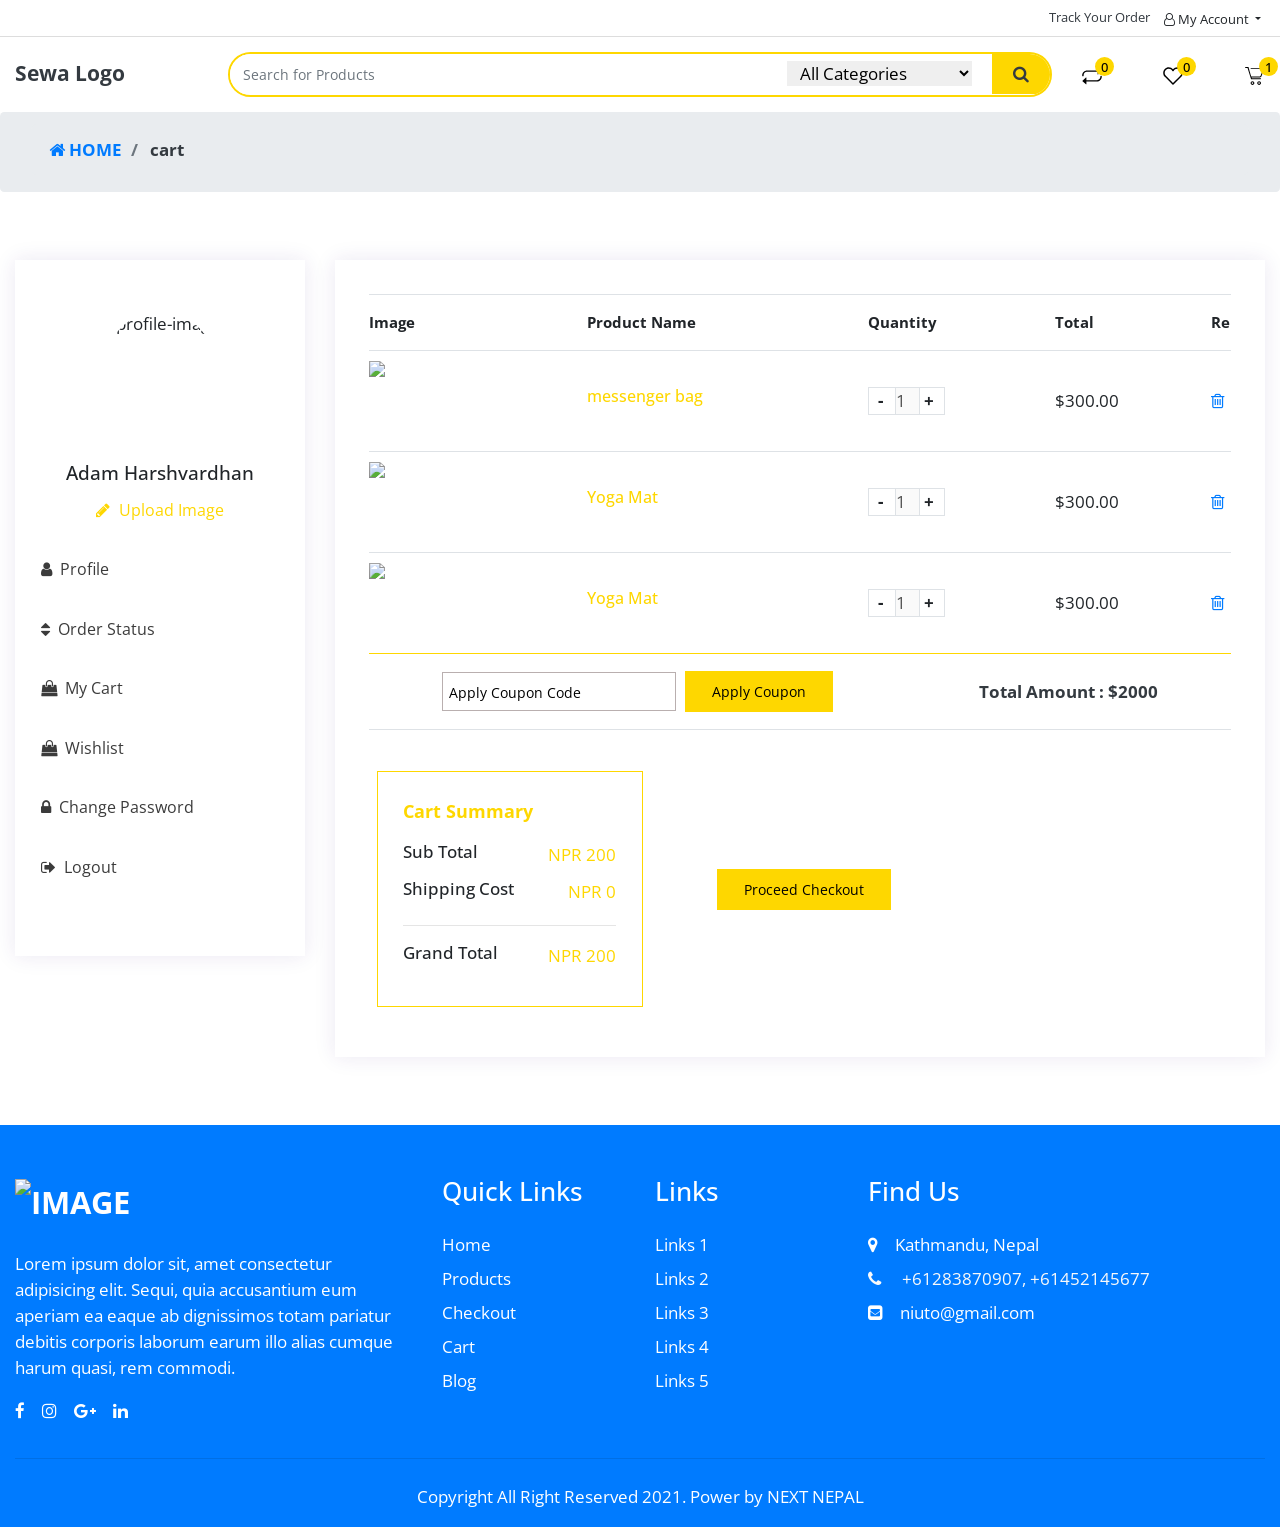
==== cart.html @ 66efb331 "first commit" ====
<!DOCTYPE html>
<html lang="en">
   <head>
      <meta charset="UTF-8" />
      <meta http-equiv="X-UA-Compatible" content="IE=edge" />
      <meta name="viewport" content="width=device-width, initial-scale=1.0" />
      <title>SEWA</title>
      <!-- Bootstrap link Starts -->
      <link
         rel="stylesheet"
         href="frontend/assets/bootstrap-4.3.1/css/bootstrap.min.css"
         />
      <link
         rel="stylesheet"
         href="frontend/assets/bootstrap-4.3.1/css/bootstrap.min.css.map"
         />
      <!-- Bootstrap link Ends -->
      <!-- Font Awesome Link Starts -->
      <link
         rel="stylesheet"
         href="frontend/assets/font-awesome-4.7.0/css/font-awesome.min.css"
         />
      <!-- Font Awesome Link Ends -->
      <!-- Slick Css -->
      <link rel="stylesheet" href="frontend/assets/slick/slick.css" />
      <link rel="stylesheet" href="frontend/assets/slick/slick-theme.css" />
      <!-- Slick Css Ends-->
      <!-- Custom Links -->
      <!-- Font Link -->
      <link rel="preconnect" href="https://fonts.googleapis.com" />
      <link rel="preconnect" href="https://fonts.gstatic.com" crossorigin />
      <!-- google font  -->
      <link
         href="https://fonts.googleapis.com/css2?family=Open+Sans:wght@300;400&family=Readex+Pro:wght@200&display=swap"
         rel="stylesheet"
         />
      <!-- Font Link Ends -->
      <link rel="stylesheet" href="frontend/assets/css/style.css" />
      <link rel="stylesheet" href="frontend/assets/css/style2.css" />
      <link rel="stylesheet" href="frontend/assets/css/responsive.css" />
      <!-- Custom Links Ends -->
      <!-- Countdown start -->
      <link
         rel="stylesheet"
         href="frontend/assets/countdown/css/flipclock.css"
         />
      <!-- Countdown end -->
   </head>
   <body>
      <!-- <div id="loading"></div> -->
      <header class="section-header top-header-bg">
         <div class="container px-0">
            <div class="top-header d-flex justify-content-end align-items-center">
               <div class="top-social-icon">
                  <ul class="mb-0">
                     <li class="d-flex align-items-center top_head_right">
                        <a href="Track Your Order.html" class="trak_order"
                           ><span class="text-dark">Track Your Order</span></a
                           >
                        <!-- user login start  -->
                        <div class="dropdown user_login_mobile">
                           <button
                              class="btn_account pb-0 btn bg-transparent dropdown-toggle pt-0 font-weight-normal"
                              type="button"
                              data-toggle="dropdown"
                              >
                           <i class="fa fa-user-o" aria-hidden="true"></i> My Account
                           <span class="caret"></span>
                           </button>
                           <ul class="my_account dropdown-menu pl-3">
                              <li>
                                 <a href="login.html" class="font-weight-normal"
                                    ><span class="pr-2"
                                    ><i class="fa fa-user" aria-hidden="true"></i
                                    ></span>
                                 Login</a
                                    >
                              </li>
                              <li>
                                 <a href="register.html" class="font-weight-normal"
                                    ><span class="pr-2"
                                    ><i
                                    class="fa fa-sign-in"
                                    aria-hidden="true"
                                    ></i></span
                                    >Sign Up</a
                                    >
                              </li>
                           </ul>
                        </div>
                        <!-- cart modal start  -->
                        <!-- Modal -->
                        <div
                           class="modal fade"
                           id="exampleModal"
                           tabindex="-1"
                           role="dialog"
                           aria-labelledby="exampleModalLabel"
                           aria-hidden="true"
                           >
                           <div class="modal-dialog" role="document">
                              <div class="modal-content">
                                 <div class="modal-header">
                                    <h5
                                       class="modal-title text-dark font-weight-bold"
                                       id="exampleModalLabel"
                                       >
                                       My Cart
                                    </h5>
                                    <button
                                       type="button"
                                       class="close"
                                       data-dismiss="modal"
                                       aria-label="Close"
                                       >
                                    <span aria-hidden="true">×</span>
                                    </button>
                                 </div>
                                 <div class="modal-body mb-0 pb-0">
                                    <div class="table-responsive px-md-3">
                                       <table class="table text-center mb-0">
                                          <tbody class="">
                                             <tr class="d-flex align-items-center">
                                                <td class="cart_img">
                                                   <div>
                                                      <img
                                                         src="https://montechbd.com/shopist/demo/public/uploads/1619869340-h-250-tv2.png"
                                                         alt="image"
                                                         />
                                                   </div>
                                                </td>
                                                <td>
                                                   <h5>Blue Diamond Almonds</h5>
                                                   <h6>Rs233</h6>
                                                </td>
                                                <td>
                                                   <a href="" class="gray_title"
                                                      ><i
                                                      class="fa fa-trash-o"
                                                      aria-hidden="true"
                                                      ></i
                                                      ></a>
                                                </td>
                                             </tr>
                                            
                                          </tbody>
                                       </table>
                                    </div>
                                 </div>
                                 <div
                                    class="modal-footer d-flex flex-column align-items-end"
                                    >
                                    <div class="cart_top_total">
                                       <h6 class="text-dark mr-1">Total Rs233</h6>
                                    </div>
                                    <div
                                       class="top_cartmodal_btn d-flex justify-content-between align-items-center w-100"
                                       >
                                       <a
                                          href="cart.html"
                                          class="them_btn_new btn_cart_modal"
                                          >View Cart</a
                                          >
                                       <a
                                          href="checkout.html"
                                          class="them_btn_new btn_cart_modal"
                                          >Proceed Checkout</a
                                          >
                                    </div>
                                 </div>
                              </div>
                           </div>
                        </div>
                        <!-- cart modal end  -->
                        <!-- Popup Search Modal -->
                        <!-- Modal -->
                        <!-- Popup Search Modal Ends-->
                        <!-- search modal end  -->
                        <!-- search header end  -->
                     </li>
                  </ul>
               </div>
            </div>
         </div>
      </header>
      <div class="nav_bar">
         <div class="container">
            <div class="row">
               <div class="col-md-2">
                  <a class="navbar-brand text-dark font-weight-bold" href="#">Sewa Logo <img src="" alt="" class="img-fluid"></a>
               </div>
               <div class="col-md-8">
                  <div class="search_men">
                     <form class="form-inline search_top">
                        <input
                           class="form-control border-0 search_input"
                           type="search"
                           placeholder="Search for Products"
                           aria-label="Search"
                           />
                        <div class="search_select border-0">
                           <select
                              name=""
                              id=""
                              class="border-0 search_select_content px-2"
                              >
                              <option value="0" selected="selected">
                                 All Categories
                              </option>
                              <option class="level-0" value="accessories">
                                 Accessories
                              </option>
                              <option class="level-0" value="cameras-photography">
                                 Cameras &amp; Photography
                              </option>
                              <option class="level-0" value="computer-components">
                                 Computer Components
                              </option>
                              <option class="level-0" value="gadgets">Gadgets</option>
                              <option class="level-0" value="home-entertainment">
                                 Home Entertainment
                              </option>
                              <option class="level-0" value="laptops-computers">
                                 Laptops &amp; Computers
                              </option>
                              <option class="level-0" value="headphones-2">
                                 Headphones
                              </option>
                              <option class="level-0" value="speakers-2">Speakers</option>
                           </select>
                        </div>
                        <div class="search_icon_top text-center">
                           <a href="#" class="search_icon text-dark"
                              ><i class="fa fa-search"></i
                              ></a>
                        </div>
                     </form>
                  </div>
               </div>
               <div class="col-md-2">
                  <ul
                     class="cart_top_list d-flex justify-content-between mb-0 h-100 align-items-center"
                     >
                     <!-- <li>
                        <a href="" class="position-relative"
                          ><img
                            src="./frontend/assets/images/logo/user.svg"
                            class="img-fluid"
                            alt=""
                        /></a>
                        </li> -->
                     <li>
                        <a href="" class="position-relative">
                       <sub class='sub_block'>0</sub>
                        <img
                           src="./frontend/assets/images/logo/compare.svg"
                           class="img-fluid"
                           alt=""
                           /></a>
                     </li>
                     <li>
                        <a href="" class="position-relative">
                       <sub class='sub_block'>0</sub
                           ><img
                           src="./frontend/assets/images/logo/wishlist.svg"
                           class="img-fluid"
                           alt=""
                           /></a>
                     </li>
                     <li>
                        <a href="" class="position-relative"  id="dropdownMenuButton" data-toggle="dropdown" aria-haspopup="true" aria-expanded="false">
                       <sub class='sub_block'>1</sub
                           ><img
                           src="./frontend/assets/images/logo/cart.svg"
                           class="img-fluid"
                           alt=""
                           /></a>
                           <!-- cart dropdown start  -->
                           <div class="dropdown-menu" id="cart_header_table" aria-labelledby="dropdownMenuButton">
                             <h6 class="text-center font-weight-bold pt-1">Cart Items</h6>
                           <div class="table-responsive" >
                            <table class="table mb-0">
                             
                              <tbody>
                                <tr>
                                 
                                  <td class="img_header_cart">
                                    <div>
                                      <a href=""><img src="http://127.0.0.1:8000/uploads/products/thumbnail/awQYj0DwQtoWwENvsPuEeWNoHTzOqOZIihRxRj2u.jpeg" alt=""></a>
                                    </div>
                                     </td>
                                  <td class="cart_header_title"> <a href="" class="text-dark">Electric Keema Machine Keema Maker</a> </td>
                                  <td> <a href="" class="header_cart_icon"><ii class="fa fa-trash-o" aria-hidden="true"></i></a> </td>
                                </tr>
                                <tr>
                                 
                                  <td class="img_header_cart">
                                    <div>
                                      <a href=""><img src="http://127.0.0.1:8000/uploads/products/thumbnail/awQYj0DwQtoWwENvsPuEeWNoHTzOqOZIihRxRj2u.jpeg" alt=""></a>
                                    </div>
                                     </td>
                                  <td class="cart_header_title"> <a href="" class="text-dark">Electric Keema </a> </td>
                                  <td> <a href="" class="header_cart_icon"><ii class="fa fa-trash-o" aria-hidden="true"></i></a> </td>
                                </tr>
                                <tr>
                                 
                                  <td class="img_header_cart">
                                    <div>
                                      <a href=""><img src="http://127.0.0.1:8000/uploads/products/thumbnail/awQYj0DwQtoWwENvsPuEeWNoHTzOqOZIihRxRj2u.jpeg" alt=""></a>
                                    </div>
                                     </td>
                                  <td class="cart_header_title"> <a href="" class="text-dark">Electric Keema Machine Keema Maker</a> </td>
                                  <td> <a href="" class="header_cart_icon"><ii class="fa fa-trash-o" aria-hidden="true"></i></a> </td>
                                </tr>
                               
                              </tbody>
                            </table>
                           </div>

                           <div class="cart_header_price d-flex justify-content-between">
                             <div> <h6>Subtotal</h6> </div>
                             <div> <h6>Rs4,300.00</h6> </div>
                           </div>

                           <div class="
                               top_cartmodal_btn
                               d-flex
                               justify-content-around
                               align-items-center
                               w-100 pt-2 
                             ">
                             <a href="cart.html" class="btn-custom rounded-0 py-2">
                              <img src="./frontend/assets/images/logo/cart.svg" class="img-fluid" alt="">&nbsp; View Cart</a>
                             <a href="checkout.html" class="btn-custom rounded-0 py-2">Proceed Checkout</a>
                           </div>
                            
                           
                          </div>
                          
                           <!-- cart dropdown end  -->
                     </li>
                  </ul>
               </div>
            </div>
         </div>
      </div>
      <!--======================================================= HEADER END ======-->
      <!--======================================================= BREADCRUMB START ======-->
      <section id="breadcrumb_item" class="pb-0 breadcrumb mb-0">
         <div class="container">
            <div class="row">
               <div class="col-md-12 m-auto">
                  <nav aria-label="breadcrumb">
                     <ol class="breadcrumb">
                        <li class="breadcrumb-item font-weight-bold">
                           <a href="index.html"><span><i class="fa fa-home" aria-hidden="true"></i></span>
                           HOME</a>
                        </li>
                        <li class="breadcrumb-item font-weight-bold" aria-current="page">
                           <a href="cart.html" class="text-dark">cart</a>
                        </li>
                     </ol>
                  </nav>
               </div>
            </div>
         </div>
      </section>
      <!--======================================================= BREADCRUMB END ======-->
<!-- Cart -->
<section id="cart-wrapper" class="py-3">
   <div class="container">
       <div class="row py-xl-5 py-md-3 py-0">
           <div class="col-xl-3 col-lg-3 col-md-12 col-12 mb-xl-0 mb-lg-0 mb-3">
               <div class="dashboard-list py-lg-5 px-lg-3 d-lg-block d-none">
                   <div class="d-user-avater text-center mb-4">
                       <img src="https://e7.pngegg.com/pngimages/306/749/png-clipart-man-s-face-tom-hardy-side-view-at-the-movies-tom-hardy.png" class="img-fluid avater" alt="profile-image">
                       <h5>Adam Harshvardhan</h5>
                       <a href=""> <span class="mr-1"><i class="fa fa-pencil" aria-hidden="true"></i></span> Upload Image</a>
                   </div>
                   <ul class="sidebar">
                       <li class="active mb-3 p-2">
                           <a href="dashboard-profile.html"><span class="mr-2"><i class="fa fa-user" aria-hidden="true"></i></span>Profile</a>
                       </li>
                       <li class="mb-3 p-2">
                           <a href="dashboard-order-status.html"><span class="mr-2"><i class="fa fa-sort" aria-hidden="true"></i></span>Order Status</a>
                       </li>
                       <li class="mb-3 p-2">
                           <a href="dashboard-cart.html"><span class="mr-2"><i class="fa fa-shopping-bag" aria-hidden="true"></i></span>My Cart</a>
                       </li>
                       <li class="mb-3 p-2">
                           <a href="dashboard-wishlist.html"><span class="mr-2"><i class="fa fa-shopping-bag" aria-hidden="true"></i></span>Wishlist</a>
                       </li>
                       <li class="mb-3 p-2">
                           <a href="dashboard-change-password.html"><span class="mr-2"><i class="fa fa-lock" aria-hidden="true"></i></span>Change Password</a>
                       </li>
                       <li class="mb-3 p-2">
                           <a href="index.html"><span class="mr-2"><i class="fa fa-sign-out" aria-hidden="true"></i></span>Logout</a>
                       </li>
                   </ul>
               </div>
               <!-- Mobile Profile Nav -->
               <ul class="mobile-profile-nav d-lg-none d-flex flex justify-content-around align-items-center h-100" data-toggle="modal" data-target="#profilemobilenav">
                   <li>
                       <span class="active"><i class="fa fa-user" aria-hidden="true"></i></span>
                   </li>
                   <li>
                       <span><i class="fa fa-sort" aria-hidden="true"></i></span>
                   </li>
                   <li>
                       <span><i class="fa fa-shopping-bag" aria-hidden="true"></i></span>
                   </li>
                   <li>
                       <span><i class="fa fa-lock" aria-hidden="true"></i></span>
                   </li>
                   <li>
                       <span><i class="fa fa-sign-out" aria-hidden="true"></i></span>
                   </li>
               </ul>
               </button>
               <!-- Mobile Profile Nav Ends-->
           </div>
           <div class="col-xl-9 col-lg-9 col-md-12 col-12">
               <div class="profile-side-detail-edit">
                   <div class="dashboard-content d-flex align-items-center h-100">
                       <div class="shopping-cart">
                           <div class="shopping-cart-table">
                               <div class="table-responsive-lg">
                                   <table class="table">
                                       <thead>
                                           <tr>
                                               <th class="cart-description item">Image</th>
                                               <th class="cart-product-name item">Product Name</th>
                                               <th class="cart-qty item">Quantity</th>
                                               <th class="cart-total last-item">Total</th>
                                               <th class="cart-romove item">Remove</th>
                                           </tr>
                                       </thead>
                                       <!-- /thead -->
                                       <tbody>
                                           <tr>
                                               <td class="cart-image">
                                                   <a class="entry-thumbnail" href="detail.html">
                                                       <img src="https://electro.madrasthemes.com/wp-content/uploads/2016/03/heade1-300x300.png" class="img-fluid">
                                                   </a>
                                               </td>
                                               <td class="cart-product-name-info">
                                                   <h4 class="cart-product-description"><a href="detail.html">messenger bag </a></h4>
                                                   <div class="row">
                                                       <div class="col-4">
                                                           <div class="rating rateit-small"></div>
                                                       </div>
                                                   </div>
                                                   <!-- /.row -->
                                               </td>
                                               <td class="cart-product-quantity">
                                                   <div class="qty">
                                                <b onclick="{inc}" class="minus">-</b>
                                                <input type="number" class="count" name="qty" value="1" disabled="">
                                                <b class="plus">+</b>
                                            </div>
                                               </td>
                                               <td class="cart-product-grand-total"><span class="cart-grand-total-price">$300.00</span>
                                               </td>
                                               <td class="romove-item"><a href="#" title="cancel" class="icon"><i
                                               class="fa fa-trash-o"></i></a>
                                               </td>
                                           </tr>
                                           <tr>
                                               <td class="cart-image">
                                                   <a class="entry-thumbnail" href="detail.html">
                                                       <img src="https://electro.madrasthemes.com/wp-content/uploads/2016/03/redmi-300x300.png" class="img-fluid">
                                                   </a>
                                               </td>
                                               <td class="cart-product-name-info">
                                                   <h4 class="cart-product-description"><a href="detail.html">Yoga Mat</a></h4>
                                                   <div class="row">
                                                       <div class="col-4">
                                                           <div class="rating rateit-small"></div>
                                                       </div>
                                                   </div>
                                                   <!-- /.row -->
                                               </td>
                                               <td class="cart-product-quantity">
                                                <div class="qty">
                                             <b onclick="{inc}" class="minus">-</b>
                                             <input type="number" class="count" name="qty" value="1" disabled="">
                                             <b class="plus">+</b>
                                         </div>
                                            </td>
                                               <td class="cart-product-grand-total"><span class="cart-grand-total-price">$300.00</span>
                                               </td>
                                               <td class="romove-item"><a href="#" title="cancel" class="icon"><i
                                               class="fa fa-trash-o"></i></a>
                                               </td>
                                           </tr>
                                           <tr>
                                               <td class="cart-image">
                                                   <a class="entry-thumbnail" href="detail.html">
                                                       <img src="https://electro.madrasthemes.com/wp-content/uploads/2016/03/redmi-300x300.png" class="img-fluid">
                                                   </a>
                                               </td>
                                               <td class="cart-product-name-info">
                                                   <h4 class="cart-product-description"><a href="detail.html">Yoga Mat</a></h4>
                                                   <div class="row">
                                                       <div class="col-4">
                                                           <div class="rating rateit-small"></div>
                                                       </div>
                                                   </div>
                                                   <!-- /.row -->
                                               </td>
                                               <td class="cart-product-quantity">
                                                <div class="qty">
                                             <b onclick="{inc}" class="minus">-</b>
                                             <input type="number" class="count" name="qty" value="1" disabled="">
                                             <b class="plus">+</b>
                                         </div>
                                            </td>
                                               <td class="cart-product-grand-total"><span class="cart-grand-total-price">$300.00</span>
                                               </td>
                                               <td class="romove-item"><a href="#" title="cancel" class="icon"><i
                                               class="fa fa-trash-o"></i></a>
                                               </td>
                                               </td>
                                           </tr>
                                       </tbody>
                                       <!-- /tbody -->
                                   </table>
                                   <div class="d-flex justify-content-around align-items-center w-100 my-3 flex-wrap">
                                       <form class="coupon-field d-flex flex-wrap align-items-center justify-content-center">
                                           <input type="text" placeholder="Apply Coupon Code" class="mr-2">
                                           <button type="button" class="btn-custom mt-xl-0 mt-md-0 mt-2 rounded-0">Apply Coupon</button>
                                       </form>
                                       <div class="total-amount font-weight-bold mt-xl-0 mt-md-0 mt-2 text-dark">
                                           Total Amount : <span>$2000</span>
                                       </div>
                                   </div>
                               </div>
                           </div>
                           <div class="row d-flex align-items-center text-center pl-2 mt-4">
                               <div class="col-xl-4 col-lg-7 col-md-6 col-12 my-3">
                                   <div class="cart-summary sub_border_shadow p-xl-4 p-lg-4 p-md-3 p-3 text-left">
                                       <strong class="cart_text mb-3 d-block font-weight-bold">Cart Summary</strong>
                                       <div class="cart-price d-flex justify-content-between mb-2">
                                           <h6 class="">Sub Total</h6>
                                           <span class="cart_text">NPR 200</span>
                                       </div>
                                       <div class="cart-price d-flex justify-content-between mb-2">
                                           <h6 class="">Shipping Cost</h6>
                                           <span class="cart_text">NPR 0</span>
                                       </div>
                                       <hr>
                                       <div class="cart-price d-flex justify-content-between mb-2">
                                           <h6 class="">Grand Total</h6>
                                           <span class="cart_text">NPR 200</span>
                                       </div>
                                   </div>
                               </div>
                               <div class="col-xl-4 col-lg-4 col-md-6 col-12 my-3">
                                   <button type="button" class="btn-custom rounded-0">Proceed Checkout</button>
                               </div>
                           </div>
                       </div>
                   </div>
               </div>
           </div>
       </div>
   </div>
</section>
<!-- Cart Ends -->
      <!--=============================FOOTER START  ============================ -->
      <footer
         id="footer"
         class="footer-bg-color position-relative padding_top pt-5"
         style="--r1: 130%; --r2: 71.5%"
         >
         <div class="container">
            <div class="row">
               <div class="col-lg-4 col-12">
                  <div class="footer-logo-box text_white">
                     <div class="header-logo">
                        <a
                           class="footer-logo navbar-brand text-white font-weight-bold text-uppercase font-weight-bolder mb-4 p-0"
                           href="index.html"
                           >
                        <img src="img/logo.png" alt="image" />
                        </a>
                     </div>
                     <p class="text-white font-weight-normal">
                        Lorem ipsum dolor sit, amet consectetur adipisicing elit. Sequi,
                        quia accusantium eum aperiam ea eaque ab dignissimos totam
                        pariatur debitis corporis laborum earum illo alias cumque harum
                        quasi, rem commodi.
                     </p>
                     <ul class="d-flex">
                        <li class="logo-bg">
                           <a href="https://www.facebook.com" class="text-white"
                              ><i class="fa fa-facebook" aria-hidden="true"></i
                              ></a>
                        </li>
                        <li class="feature_in_bg ml-3">
                           <a href="https://www.instagram.com" class="text-white" ="" =""
                           ><i class="fa fa-instagram" aria-hidden="true"></i
                              ></a>
                        </li>
                        <li class="logo-bg ml-3">
                           <a href="https://www.google.com" class="text-white" ="" =""
                           ><i class="fa fa-google-plus" aria-hidden="true"></i
                              ></a>
                        </li>
                        <li class="logo-bg ml-3">
                           <a href="https://np.linkedin.com" class="text-white" ="" =""
                           ><i class="fa fa-linkedin" aria-hidden="true"></i
                              ></a>
                        </li>
                     </ul>
                  </div>
               </div>
               <div class="col-lg-2 col-6">
                  <div class="footer-title text_white footer_after">
                     <h4 class="mb-2 mb-md-4 text-white">Quick Links</h4>
                     <ul class="text-white">
                        <li class="mb-2">
                           <a href="index.html" class="text-white">Home</a>
                        </li>
                        <li class="mb-2">
                           <a href="product.html" class="text-white">Products</a>
                        </li>
                        <li class="mb-2">
                           <a href="checkout.html" class="text-white">Checkout</a>
                        </li>
                        <li class="mb-2">
                           <a href="cart.html" class="text-white">Cart</a>
                        </li>
                        <li class="mb-2">
                           <a href="blog.html" class="text-white">Blog</a>
                        </li>
                     </ul>
                  </div>
               </div>
               <div class="col-lg-2 col-6">
                  <div class="footer-title text_white footer_after">
                     <h4 class="text-white mb-2 mb-md-4">Links</h4>
                     <ul>
                        <li class="mb-2">
                           <a href="" class="text-white">Links 1</a>
                        </li>
                        <li class="mb-2">
                           <a href="" class="text-white">Links 2</a>
                        </li>
                        <li class="mb-2">
                           <a href="" class="text-white">Links 3</a>
                        </li>
                        <li class="mb-2">
                           <a href="" class="text-white">Links 4</a>
                        </li>
                        <li class="mb-2">
                           <a href="" class="text-white">Links 5</a>
                        </li>
                     </ul>
                  </div>
               </div>
               <div class="col-lg-4 col-12 mt-4 mt-lg-0">
                  <div class="footer-title text_white footer_after">
                     <h4 class="text-white mb-2 mb-md-4">Find Us</h4>
                     <ul>
                        <li class="text-white mb-2">
                           <span class="pr-3"
                              ><i class="fa fa-map-marker" aria-hidden="true"></i></span
                              >Kathmandu, Nepal
                        </li>
                        <li class="text-white mb-2">
                           <a href="tel:+61283870907, +61452145677" class="text-light"
                              ><span class="pr-3"
                              ><i class="fa fa-phone" aria-hidden="true"></i
                              ></span>
                           +61283870907, +61452145677</a
                              >
                        </li>
                        <li>
                           <a href="mailto:niuto@gmail.com" class="text-white"
                              ><span class="pr-3"
                              ><i
                              class="fa fa-envelope-square"
                              aria-hidden="true"
                              ></i></span
                              >niuto@gmail.com</a
                              >
                        </li>
                     </ul>
                  </div>
               </div>
            </div>
            <hr />
            <div class="row">
               <div class="col-md-12 text-center pb-3 pt-2">
                  <p class="mb-0 text-white text-center font-weight-normal">
                     Copyright All Right Reserved 2021.
                     <span class="testimonial-title">Power by NEXT NEPAL </span>
                  </p>
               </div>
            </div>
         </div>
      </footer>
      <!--=============================FOOTER END  ============================ -->
      <!--============================================================ LINK START ====-->
      <!-- 1st Jquery Link Starts-->
      <script src="frontend/assets/jquery-3.5.1/jquery-3.5.1.js"></script>
      <!-- Jquery Link Ends-->
      <!-- Popper -->
      <script src="frontend/assets/popper/popper.min.js"></script>
      <!-- Popper Ends-->
      <!-- 3rd Bootstrap Js Link Starts -->
      <script src="frontend/assets/bootstrap-4.3.1/js/bootstrap.min.js"></script>
      <script src="frontend/assets/bootstrap-4.3.1/js/bootstrap.min.js.map"></script>
      <!-- Bootstrap Js Link Ends -->
      <!-- Slick Js -->
      <script src="frontend/assets/slick/slick.min.js"></script>
      <!-- Slick Js Ends-->
      <!-- Magnific Popup -->
      <script src="frontend/assets/magnific-popup/jquery.magnific-popup.min.js"></script>
      <!-- Magnific Popup Ends-->
      <!-- Countdown start -->
      <script src="frontend/assets/countdown/js/flipclock.js"></script>
      <!-- <script src="frontend/assets/countdown/js/flipclock.min.js"></script> -->
      <!-- Countdown end -->
      <!-- Custom Js Starts -->
      <script src="frontend/assets/js/main.js"></script>
      <!-- Custom Js Ends -->
      <!--============================================================= LINK START ====-->
      <!-- Popup Search Modal -->
      <!-- Modal -->
      <div
         class="modal fade"
         id="searchpopupmodal"
         tabindex="-1"
         role="dialog"
         aria-labelledby="searchpopupmodallabel"
         aria-hidden="true"
         >
         <div class="modal-dialog modal-lg" role="document">
            <div class="modal-content">
               <div class="modal-header">
                  <h5 class="modal-title" id="searchpopupmodallabel">
                     Search your favourite item here !
                  </h5>
                  <button
                     type="button"
                     class="close"
                     data-dismiss="modal"
                     aria-label="Close"
                     >
                  <span aria-hidden="true">&times;</span>
                  </button>
               </div>
               <div class="modal-body">
                  <input type="text" />
               </div>
               <div class="modal-footer my-auto border-0 w-100">
                  <ul class="search-list-wrapper w-100">
                     <li class="mb-2 p-1">
                        <a href="">
                           <div class="row">
                              <div class="col-2">
                                 <div class="image">
                                    <img
                                       src="https://e7.pngegg.com/pngimages/306/749/png-clipart-man-s-face-tom-hardy-side-view-at-the-movies-tom-hardy.png"
                                       alt="search-list-image"
                                       class="img-fluid"
                                       />
                                 </div>
                              </div>
                              <div class="col-10 m-auto">
                                 <p class="m-0">Ham Cheese Burger</p>
                              </div>
                           </div>
                        </a>
                     </li>
                     <li class="mb-2 p-1">
                        <a href="">
                           <div class="row">
                              <div class="col-2">
                                 <div class="image">
                                    <img
                                       src="https://e7.pngegg.com/pngimages/306/749/png-clipart-man-s-face-tom-hardy-side-view-at-the-movies-tom-hardy.png"
                                       alt="search-list-image"
                                       class="img-fluid"
                                       />
                                 </div>
                              </div>
                              <div class="col-10 m-auto">
                                 <p class="m-0">Ham Cheese Burger</p>
                              </div>
                           </div>
                        </a>
                     </li>
                     <li class="mb-2 p-1">
                        <a href="">
                           <div class="row">
                              <div class="col-2">
                                 <div class="image">
                                    <img
                                       src="https://e7.pngegg.com/pngimages/306/749/png-clipart-man-s-face-tom-hardy-side-view-at-the-movies-tom-hardy.png"
                                       alt="search-list-image"
                                       class="img-fluid"
                                       />
                                 </div>
                              </div>
                              <div class="col-10 m-auto">
                                 <p class="m-0">Ham Cheese Burger</p>
                              </div>
                           </div>
                        </a>
                     </li>
                  </ul>
               </div>
            </div>
         </div>
      </div>
      <!-- Popup Search Modal Ends-->
      <!-- Nav Cart Pop Up -->
      <div
         class="modal fade"
         id="nav-cart"
         tabindex="-1"
         role="dialog"
         aria-labelledby="navcartlabel"
         aria-hidden="true"
         >
         <div class="modal-dialog" role="document">
            <div class="modal-content">
               <div class="modal-header">
                  <h5 class="modal-title m-auto" id="navcartlabel">
                     <span class="mr-2"
                        ><i class="fa fa-opencart" aria-hidden="true"></i
                        ></span>
                     Items List
                  </h5>
                  <button
                     type="button"
                     class="close"
                     data-dismiss="modal"
                     aria-label="Close"
                     >
                  <span aria-hidden="true">×</span>
                  </button>
               </div>
               <div class="modal-body">
                  <table class="w-100">
                     <tbody>
                        <tr>
                           <td class="pr-4 py-3">
                              <img
                                 src="https://e7.pngegg.com/pngimages/306/749/png-clipart-man-s-face-tom-hardy-side-view-at-the-movies-tom-hardy.png"
                                 class="img-fluid"
                                 />
                           </td>
                           <td class="px-4 py-3">
                              <a href="">
                                 <div class="head font-weight-bold">
                                    Cheese Platter x <span class="cart-quantity">1</span>
                                 </div>
                                 <div class="price">Rs 1000</div>
                              </a>
                           </td>
                           <td class="px-4 py-3">
                              <a class="btn">
                              <span><i class="fa fa-trash" aria-hidden="true"></i></span
                                 ></a>
                           </td>
                        </tr>
                        <tr>
                           <td class="pr-4 py-3">
                              <img
                                 src="frontend/assets/images/product-images/6.jpg"
                                 class="img-fluid"
                                 />
                           </td>
                           <td class="px-4 py-3">
                              <a href="">
                                 <div class="head font-weight-bold">
                                    Cheese Platter x <span class="cart-quantity">1</span>
                                 </div>
                                 <div class="price">Rs 1000</div>
                              </a>
                           </td>
                           <td class="px-4 py-3">
                              <a class="btn">
                              <span><i class="fa fa-trash" aria-hidden="true"></i></span
                                 ></a>
                           </td>
                        </tr>
                        <tr>
                           <td class="pr-4 py-3">
                              <img
                                 src="frontend/assets/images/product-images/5.jpg"
                                 class="img-fluid"
                                 />
                           </td>
                           <td class="px-4 py-3">
                              <a href="">
                                 <div class="head font-weight-bold">
                                    Cheese Platter x <span class="cart-quantity">1</span>
                                 </div>
                                 <div class="price">Rs 1000</div>
                              </a>
                           </td>
                           <td class="px-4 py-3">
                              <a class="btn">
                              <span><i class="fa fa-trash" aria-hidden="true"></i></span
                                 ></a>
                           </td>
                        </tr>
                        <tr>
                           <td class="pr-4 py-3">
                              <img
                                 src="frontend/assets/images/product-images/3.jpg"
                                 class="img-fluid"
                                 />
                           </td>
                           <td class="px-4 py-3">
                              <a href="">
                                 <div class="head font-weight-bold">
                                    Cheese Platter x <span class="cart-quantity">1</span>
                                 </div>
                                 <div class="price">Rs 1000</div>
                              </a>
                           </td>
                           <td class="px-4 py-3">
                              <a class="btn">
                              <span><i class="fa fa-trash" aria-hidden="true"></i></span
                                 ></a>
                           </td>
                        </tr>
                        <tr>
                           <td class="pr-4 py-3">
                              <img
                                 src="frontend/assets/images/product-images/2.jpg"
                                 class="img-fluid"
                                 />
                           </td>
                           <td class="px-4 py-3">
                              <a href="">
                                 <div class="head font-weight-bold">
                                    Cheese Platter x <span class="cart-quantity">1</span>
                                 </div>
                                 <div class="price">Rs 1000</div>
                              </a>
                           </td>
                           <td class="px-4 py-3">
                              <a class="btn">
                              <span><i class="fa fa-trash" aria-hidden="true"></i></span
                                 ></a>
                           </td>
                        </tr>
                        <tr>
                           <td class="pr-4 py-3">
                              <img
                                 src="https://e7.pngegg.com/pngimages/306/749/png-clipart-man-s-face-tom-hardy-side-view-at-the-movies-tom-hardy.png"
                                 class="img-fluid"
                                 />
                           </td>
                           <td class="px-4 py-3">
                              <a href="">
                                 <div class="head font-weight-bold">
                                    Cheese Platter x <span class="cart-quantity">1</span>
                                 </div>
                                 <div class="price">Rs 1000</div>
                              </a>
                           </td>
                           <td class="px-4 py-3">
                              <a class="btn">
                              <span><i class="fa fa-trash" aria-hidden="true"></i></span
                                 ></a>
                           </td>
                        </tr>
                     </tbody>
                  </table>
               </div>
               <div class="modal-footer flex-column">
                  <div class="total-amount pb-3 text-center d-block">
                     Total : <span class="font-weight-bold">Rs 1500</span>
                  </div>
                  <div class="d-flex justify-content-around align-items-center w-100">
                     <button type="button" class="btn-custom m-auto">View Cart</button>
                     <button type="button" class="btn-custom m-auto">
                     Proceed Checkout
                     </button>
                  </div>
               </div>
            </div>
         </div>
      </div>
      <!-- Nav Cart Pop Up Ends -->
      <!-- Mobile Filter Pop Up -->
      <!-- Modal -->
      <div
         class="modal fade"
         id="leftsidebarfilter"
         tabindex="-1"
         role="dialog"
         aria-labelledby="leftsidebarfilterlabel"
         aria-hidden="true"
         >
         <div class="modal-dialog" role="document">
            <div class="modal-content">
               <div class="modal-header">
                  <h5 class="modal-title" id="leftsidebarfilterlabel">
                     Product Filter
                  </h5>
                  <button
                     type="button"
                     class="close"
                     data-dismiss="modal"
                     aria-label="Close"
                     >
                  <span aria-hidden="true">&times;</span>
                  </button>
               </div>
               <div class="modal-body">
                  <div class="left-side-wrapper px-4 py-4">
                     <!-- Content -->
                     <div class="card-wrapper mb-2">
                        <div class="card-group-item">
                           <div class="card-head">
                              <div
                                 class="heading d-flex align-items-center text-center flex-wrap"
                                 >
                                 <div class="head">
                                    <h5 class="text-uppercase pl-5 m-0">Categories</h5>
                                 </div>
                              </div>
                           </div>
                           <div class="filter-content1">
                              <div class="card-body p-3">
                                 <ul class="mb-0">
                                    <li>
                                       <div class="item">
                                          <a href="" class="category-item py-1 active"
                                             >Cheese Category 1</a
                                             >
                                       </div>
                                    </li>
                                    <li>
                                       <div class="item">
                                          <a href="" class="category-item py-1"
                                             >Cheese Category 1</a
                                             >
                                       </div>
                                    </li>
                                    <li>
                                       <div class="item">
                                          <a href="" class="category-item py-1"
                                             >Cheese Category 1</a
                                             >
                                       </div>
                                    </li>
                                 </ul>
                                 <div class="collapse" id="expand1">
                                    <ul>
                                       <li>
                                          <div class="item">
                                             <a href="" class="category-item py-1"
                                                >Cheese Category 1</a
                                                >
                                          </div>
                                       </li>
                                       <li>
                                          <div class="item">
                                             <a href="" class="category-item py-1"
                                                >Cheese Category 1</a
                                                >
                                          </div>
                                       </li>
                                       <li>
                                          <div class="item">
                                             <a href="" class="category-item py-1"
                                                >Cheese Category 1</a
                                                >
                                          </div>
                                       </li>
                                       <li>
                                          <div class="item">
                                             <a href="" class="category-item py-1"
                                                >Cheese Category 1</a
                                                >
                                          </div>
                                       </li>
                                       <li>
                                          <div class="item">
                                             <a href="" class="category-item py-1"
                                                >Cheese Category 1</a
                                                >
                                          </div>
                                       </li>
                                       <li>
                                          <div class="item">
                                             <a href="" class="category-item py-1"
                                                >Cheese Category 1</a
                                                >
                                          </div>
                                       </li>
                                       <li>
                                          <div class="item">
                                             <a href="" class="category-item py-1"
                                                >Cheese Category 1</a
                                                >
                                          </div>
                                       </li>
                                       <li>
                                          <div class="item">
                                             <a href="" class="category-item py-1"
                                                >Cheese Category 1</a
                                                >
                                          </div>
                                       </li>
                                       <li>
                                          <div class="item">
                                             <a href="" class="category-item py-1"
                                                >Cheese Category 1</a
                                                >
                                          </div>
                                       </li>
                                    </ul>
                                 </div>
                                 <div class="expand text-center">
                                    <a
                                       data-toggle="collapse"
                                       href="#expand1"
                                       role="button"
                                       aria-expanded="false"
                                       aria-controls="expand1"
                                       >View more</a
                                       >
                                 </div>
                              </div>
                              <!-- card-body.// -->
                           </div>
                        </div>
                        <!-- card-group-item.// -->
                     </div>
                     <!-- Content -->
                     <div class="card-wrapper mt-4 mb-2">
                        <div class="card-group-item">
                           <div class="card-head">
                              <div
                                 class="heading d-flex align-items-center text-center flex-wrap"
                                 >
                                 <div class="head">
                                    <h5 class="text-uppercase pl-5 m-0">Product</h5>
                                 </div>
                              </div>
                           </div>
                           <div class="filter-content2">
                              <div class="card-body">
                                 <form>
                                    <label class="form-check d-flex align-items-center">
                                    <input
                                       class="form-check-input"
                                       type="checkbox"
                                       value=""
                                       />
                                    <span class="form-check-label"> Brand 1 </span>
                                    </label>
                                    <!-- form-check.// -->
                                    <label class="form-check d-flex align-items-center">
                                    <input
                                       class="form-check-input"
                                       type="checkbox"
                                       value=""
                                       />
                                    <span class="form-check-label"> Brand 2 </span>
                                    </label>
                                    <!-- form-check.// -->
                                    <label class="form-check d-flex align-items-center">
                                    <input
                                       class="form-check-input"
                                       type="checkbox"
                                       value=""
                                       />
                                    <span class="form-check-label"> Brand 3 </span>
                                    </label>
                                    <!-- form-check.// -->
                                    <label class="form-check d-flex align-items-center">
                                    <input
                                       class="form-check-input"
                                       type="checkbox"
                                       value=""
                                       />
                                    <span class="form-check-label"> Brand 1 </span>
                                    </label>
                                    <!-- form-check.// -->
                                    <label class="form-check d-flex align-items-center">
                                    <input
                                       class="form-check-input"
                                       type="checkbox"
                                       value=""
                                       />
                                    <span class="form-check-label"> Brand 2 </span>
                                    </label>
                                    <!-- form-check.// -->
                                    <label class="form-check d-flex align-items-center">
                                    <input
                                       class="form-check-input"
                                       type="checkbox"
                                       value=""
                                       />
                                    <span class="form-check-label"> Brand 3 </span>
                                    </label>
                                    <!-- form-check.// -->
                                    <div class="collapse" id="expand2">
                                       <!-- form-check.// -->
                                       <label class="form-check d-flex align-items-center">
                                       <input
                                          class="form-check-input"
                                          type="checkbox"
                                          value=""
                                          />
                                       <span class="form-check-label"> Brand 3 </span>
                                       </label>
                                       <!-- form-check.// -->
                                       <label class="form-check d-flex align-items-center">
                                       <input
                                          class="form-check-input"
                                          type="checkbox"
                                          value=""
                                          />
                                       <span class="form-check-label"> Brand 3 </span>
                                       </label>
                                       <label class="form-check d-flex align-items-center">
                                       <input
                                          class="form-check-input"
                                          type="checkbox"
                                          value=""
                                          />
                                       <span class="form-check-label"> Brand 1 </span>
                                       </label>
                                       <!-- form-check.// -->
                                       <label class="form-check d-flex align-items-center">
                                       <input
                                          class="form-check-input"
                                          type="checkbox"
                                          value=""
                                          />
                                       <span class="form-check-label"> Brand 2 </span>
                                       </label>
                                       <!-- form-check.// -->
                                       <label class="form-check d-flex align-items-center">
                                       <input
                                          class="form-check-input"
                                          type="checkbox"
                                          value=""
                                          />
                                       <span class="form-check-label"> Brand 3 </span>
                                       </label>
                                       <!-- form-check.// -->
                                       <!-- form-check.// -->
                                       <label class="form-check d-flex align-items-center">
                                       <input
                                          class="form-check-input"
                                          type="checkbox"
                                          value=""
                                          />
                                       <span class="form-check-label"> Brand 3 </span>
                                       </label>
                                    </div>
                                    <div class="expand text-center">
                                       <a
                                          data-toggle="collapse"
                                          href="#expand2"
                                          role="button"
                                          aria-expanded="false"
                                          aria-controls="expand2"
                                          >View more</a
                                          >
                                    </div>
                                 </form>
                              </div>
                              <!-- card-body.// -->
                           </div>
                        </div>
                        <!-- card-group-item.// -->
                     </div>
                     <!-- Content -->
                     <div class="card-wrapper mb-2">
                        <div class="card-group-item">
                           <div class="card-head">
                              <div
                                 class="heading d-flex align-items-center text-center flex-wrap"
                                 >
                                 <div class="head">
                                    <h5 class="text-uppercase pl-5 m-0">Categories</h5>
                                 </div>
                              </div>
                           </div>
                           <div class="filter-content1">
                              <div class="card-body p-3">
                                 <ul class="mb-0">
                                    <li>
                                       <div class="item">
                                          <a href="" class="category-item py-1 active"
                                             >Cheese Category 1</a
                                             >
                                       </div>
                                    </li>
                                    <li>
                                       <div class="item">
                                          <a href="" class="category-item py-1"
                                             >Cheese Category 1</a
                                             >
                                       </div>
                                    </li>
                                    <li>
                                       <div class="item">
                                          <a href="" class="category-item py-1"
                                             >Cheese Category 1</a
                                             >
                                       </div>
                                    </li>
                                 </ul>
                                 <div class="collapse" id="expand1">
                                    <ul>
                                       <li>
                                          <div class="item">
                                             <a href="" class="category-item py-1"
                                                >Cheese Category 1</a
                                                >
                                          </div>
                                       </li>
                                       <li>
                                          <div class="item">
                                             <a href="" class="category-item py-1"
                                                >Cheese Category 1</a
                                                >
                                          </div>
                                       </li>
                                       <li>
                                          <div class="item">
                                             <a href="" class="category-item py-1"
                                                >Cheese Category 1</a
                                                >
                                          </div>
                                       </li>
                                       <li>
                                          <div class="item">
                                             <a href="" class="category-item py-1"
                                                >Cheese Category 1</a
                                                >
                                          </div>
                                       </li>
                                       <li>
                                          <div class="item">
                                             <a href="" class="category-item py-1"
                                                >Cheese Category 1</a
                                                >
                                          </div>
                                       </li>
                                       <li>
                                          <div class="item">
                                             <a href="" class="category-item py-1"
                                                >Cheese Category 1</a
                                                >
                                          </div>
                                       </li>
                                       <li>
                                          <div class="item">
                                             <a href="" class="category-item py-1"
                                                >Cheese Category 1</a
                                                >
                                          </div>
                                       </li>
                                       <li>
                                          <div class="item">
                                             <a href="" class="category-item py-1"
                                                >Choose Category 1</a
                                                >
                                          </div>
                                       </li>
                                       <li>
                                          <div class="item">
                                             <a href="" class="category-item py-1"
                                                >Cheese Category 1</a
                                                >
                                          </div>
                                       </li>
                                    </ul>
                                 </div>
                                 <div class="expand text-center">
                                    <a
                                       data-toggle="collapse"
                                       href="#expand1"
                                       role="button"
                                       aria-expanded="false"
                                       aria-controls="expand1"
                                       >View more</a
                                       >
                                 </div>
                              </div>
                              <!-- card-body.// -->
                           </div>
                        </div>
                        <!-- card-group-item.// -->
                     </div>
                     <!-- Content -->
                     <div class="card-wrapper mt-4 mb-2">
                        <div class="card-group-item">
                           <div class="card-head">
                              <div
                                 class="heading d-flex align-items-center text-center flex-wrap"
                                 >
                                 <div class="head">
                                    <h5 class="text-uppercase pl-5 m-0">Product</h5>
                                 </div>
                              </div>
                           </div>
                           <div class="filter-content2">
                              <div class="card-body">
                                 <form>
                                    <label class="form-check d-flex align-items-center">
                                    <input
                                       class="form-check-input"
                                       type="checkbox"
                                       value=""
                                       />
                                    <span class="form-check-label"> Brand 1 </span>
                                    </label>
                                    <!-- form-check.// -->
                                    <label class="form-check d-flex align-items-center">
                                    <input
                                       class="form-check-input"
                                       type="checkbox"
                                       value=""
                                       />
                                    <span class="form-check-label"> Brand 2 </span>
                                    </label>
                                    <!-- form-check.// -->
                                    <label class="form-check d-flex align-items-center">
                                    <input
                                       class="form-check-input"
                                       type="checkbox"
                                       value=""
                                       />
                                    <span class="form-check-label"> Brand 3 </span>
                                    </label>
                                    <!-- form-check.// -->
                                    <label class="form-check d-flex align-items-center">
                                    <input
                                       class="form-check-input"
                                       type="checkbox"
                                       value=""
                                       />
                                    <span class="form-check-label"> Brand 1 </span>
                                    </label>
                                    <!-- form-check.// -->
                                    <label class="form-check d-flex align-items-center">
                                    <input
                                       class="form-check-input"
                                       type="checkbox"
                                       value=""
                                       />
                                    <span class="form-check-label"> Brand 2 </span>
                                    </label>
                                    <!-- form-check.// -->
                                    <label class="form-check d-flex align-items-center">
                                    <input
                                       class="form-check-input"
                                       type="checkbox"
                                       value=""
                                       />
                                    <span class="form-check-label"> Brand 3 </span>
                                    </label>
                                    <!-- form-check.// -->
                                    <div class="collapse" id="expand2">
                                       <!-- form-check.// -->
                                       <label class="form-check d-flex align-items-center">
                                       <input
                                          class="form-check-input"
                                          type="checkbox"
                                          value=""
                                          />
                                       <span class="form-check-label"> Brand 3 </span>
                                       </label>
                                       <!-- form-check.// -->
                                       <label class="form-check d-flex align-items-center">
                                       <input
                                          class="form-check-input"
                                          type="checkbox"
                                          value=""
                                          />
                                       <span class="form-check-label"> Brand 3 </span>
                                       </label>
                                       <label class="form-check d-flex align-items-center">
                                       <input
                                          class="form-check-input"
                                          type="checkbox"
                                          value=""
                                          />
                                       <span class="form-check-label"> Brand 1 </span>
                                       </label>
                                       <!-- form-check.// -->
                                       <label class="form-check d-flex align-items-center">
                                       <input
                                          class="form-check-input"
                                          type="checkbox"
                                          value=""
                                          />
                                       <span class="form-check-label"> Brand 2 </span>
                                       </label>
                                       <!-- form-check.// -->
                                       <label class="form-check d-flex align-items-center">
                                       <input
                                          class="form-check-input"
                                          type="checkbox"
                                          value=""
                                          />
                                       <span class="form-check-label"> Brand 3 </span>
                                       </label>
                                       <!-- form-check.// -->
                                       <!-- form-check.// -->
                                       <label class="form-check d-flex align-items-center">
                                       <input
                                          class="form-check-input"
                                          type="checkbox"
                                          value=""
                                          />
                                       <span class="form-check-label"> Brand 3 </span>
                                       </label>
                                    </div>
                                    <div class="expand text-center">
                                       <a
                                          data-toggle="collapse"
                                          href="#expand2"
                                          role="button"
                                          aria-expanded="false"
                                          aria-controls="expand2"
                                          >View more</a
                                          >
                                    </div>
                                 </form>
                              </div>
                              <!-- card-body.// -->
                           </div>
                        </div>
                        <!-- card-group-item.// -->
                     </div>
                  </div>
               </div>
               <!-- <div class="modal-footer">
                  </div> -->
            </div>
         </div>
      </div>
      <!-- Mobile Filter Pop Up Ends -->
      <!-- Mobile Nav -->
      <div
         class="modal fade"
         id="rightsidebarfilter"
         tabindex="-1"
         role="dialog"
         aria-labelledby="rightsidebarfilterlabel"
         aria-hidden="true"
         >
         <div class="modal-dialog" role="document">
            <div class="modal-content h-100">
               <div class="modal-header px-3 py-3 align-items-center">
                  <div class="cart-Track Your Order">
                     <div class="image">
                        <a class="navbar-brand" href="index.html">
                           <!-- <img src="frontend/assets/images/logo/logo.png" alt="navigation-logo" class="img-fluid"> -->
                           <h2 class="m-0 font-weight-bold">
                              <span>Cheese</span> World !
                           </h2>
                        </a>
                     </div>
                  </div>
                  <button
                     type="button"
                     class="close"
                     data-dismiss="modal"
                     aria-label="Close"
                     >
                  <span aria-hidden="true">&times;</span>
                  </button>
               </div>
               <div class="modal-body d-flex justify-content-between h-100 px-4">
                  <ul class="navbar-nav w-100">
                     <li class="nav-item">
                        <a class="nav-link active" href="index.html">
                        <span class="nav-indication mr-2"
                           ><i class="fa fa-eercast" aria-hidden="true"></i
                           ></span>
                        Home</a
                           >
                     </li>
                     <li class="nav-item d-flex align-items-center">
                        <a
                           class="nav-link add-on"
                           data-toggle="modal"
                           data-target="#nav-cart"
                           >
                        <span class="nav-indication mr-2"
                           ><i class="fa fa-eercast" aria-hidden="true"></i></span
                           >My Cart
                        <span class="mx-2"
                           ><i class="fa fa-shopping-bag" aria-hidden="true"></i
                           ></span>
                        <sup class="cart-items text-white">2</sup>
                        </a>
                     </li>
                     <li class="nav-item d-flex align-items-center">
                        <a
                           class="nav-link add-on"
                           data-toggle="modal"
                           data-target="#nav-cart"
                           >
                        <span class="nav-indication mr-2"
                           ><i class="fa fa-eercast" aria-hidden="true"></i></span
                           >Track Your Order
                        <span class="mx-2"
                           ><i class="fa fa-heart-o" aria-hidden="true"></i
                           ></span>
                        <sup class="cart-items text-white">2</sup>
                        </a>
                     </li>
                     <li class="nav-item dropdown">
                        <a
                           class="nav-link dropdown-toggle"
                           href=""
                           role="button"
                           data-toggle="dropdown"
                           aria-haspopup="true"
                           aria-expanded="false"
                           >
                        <span class="nav-indication mr-2"
                           ><i class="fa fa-eercast" aria-hidden="true"></i></span
                           >Products<span class="ml-1">
                        <i class="fa fa-angle-down" aria-hidden="true"></i>
                        </span>
                        </a>
                        <div class="dropdown-menu">
                           <div class="container d-block">
                              <div class="row">
                                 <div class="col-md-12">
                                    <ul class="nav flex-column">
                                       <li class="nav-item">
                                          <a
                                             class="nav-link head font-weight-bold"
                                             href="under-construction.html"
                                             >Heading 29</a
                                             >
                                       </li>
                                       <li class="nav-item p-0">
                                          <a class="nav-link" href="under-construction.html"
                                             >Item 1</a
                                             >
                                       </li>
                                       <li class="nav-item p-0">
                                          <a class="nav-link" href="under-construction.html"
                                             >Item 2</a
                                             >
                                       </li>
                                    </ul>
                                 </div>
                                 <!-- /.col-md-12  -->
                                 <div class="col-md-12">
                                    <ul class="nav flex-column">
                                       <li class="nav-item">
                                          <a
                                             class="nav-link head font-weight-bold"
                                             href="under-construction.html"
                                             >Heading 27</a
                                             >
                                       </li>
                                       <li class="nav-item p-0">
                                          <a class="nav-link" href="under-construction.html"
                                             >Item 1</a
                                             >
                                       </li>
                                       <li class="nav-item p-0">
                                          <a class="nav-link" href="under-construction.html"
                                             >Item 2</a
                                             >
                                       </li>
                                    </ul>
                                 </div>
                                 <!-- /.col-md-12  -->
                                 <div class="col-md-12">
                                    <ul class="nav flex-column">
                                       <li class="nav-item">
                                          <a
                                             class="nav-link head font-weight-bold"
                                             href="under-construction.html"
                                             >Heading 39</a
                                             >
                                       </li>
                                       <li class="nav-item p-0">
                                          <a class="nav-link" href="under-construction.html"
                                             >Item 1</a
                                             >
                                       </li>
                                       <li class="nav-item p-0">
                                          <a class="nav-link" href="under-construction.html"
                                             >Item 2</a
                                             >
                                       </li>
                                    </ul>
                                 </div>
                                 <!-- /.col-md-12  -->
                                 <div class="col-md-12">
                                    <ul class="nav flex-column">
                                       <li class="nav-item">
                                          <a
                                             class="nav-link head font-weight-bold"
                                             href="under-construction.html"
                                             >Heading 4</a
                                             >
                                       </li>
                                       <li class="nav-item p-0">
                                          <a class="nav-link" href="under-construction.html"
                                             >Item 1</a
                                             >
                                       </li>
                                       <li class="nav-item p-0">
                                          <a class="nav-link" href="under-construction.html"
                                             >Item 2</a
                                             >
                                       </li>
                                    </ul>
                                 </div>
                                 <!-- /.col-md-12  -->
                                 <div class="col-md-12">
                                    <ul class="nav flex-column">
                                       <li class="nav-item">
                                          <a
                                             class="nav-link head font-weight-bold"
                                             href="under-construction.html"
                                             >Heading 1</a
                                             >
                                       </li>
                                       <li class="nav-item p-0">
                                          <a class="nav-link" href="under-construction.html"
                                             >Item 1</a
                                             >
                                       </li>
                                       <li class="nav-item p-0">
                                          <a class="nav-link" href="under-construction.html"
                                             >Item 2</a
                                             >
                                       </li>
                                    </ul>
                                 </div>
                                 <!-- /.col-md-12  -->
                                 <div class="col-md-12">
                                    <ul class="nav flex-column">
                                       <li class="nav-item">
                                          <a
                                             class="nav-link head font-weight-bold"
                                             href="under-construction.html"
                                             >Heading 2</a
                                             >
                                       </li>
                                       <li class="nav-item p-0">
                                          <a class="nav-link" href="under-construction.html"
                                             >Item 1</a
                                             >
                                       </li>
                                       <li class="nav-item p-0">
                                          <a class="nav-link" href="under-construction.html"
                                             >Item 2</a
                                             >
                                       </li>
                                    </ul>
                                 </div>
                                 <!-- /.col-md-12  -->
                                 <div class="col-md-12">
                                    <ul class="nav flex-column">
                                       <li class="nav-item">
                                          <a
                                             class="nav-link head font-weight-bold"
                                             href="under-construction.html"
                                             >Heading 3</a
                                             >
                                       </li>
                                       <li class="nav-item p-0">
                                          <a class="nav-link" href="under-construction.html"
                                             >Item 1</a
                                             >
                                       </li>
                                       <li class="nav-item p-0">
                                          <a class="nav-link" href="under-construction.html"
                                             >Item 2</a
                                             >
                                       </li>
                                    </ul>
                                 </div>
                                 <!-- /.col-md-12  -->
                                 <div class="col-md-12">
                                    <ul class="nav flex-column">
                                       <li class="nav-item">
                                          <a
                                             class="nav-link head font-weight-bold"
                                             href="under-construction.html"
                                             >Heading 4</a
                                             >
                                       </li>
                                       <li class="nav-item p-0">
                                          <a class="nav-link" href="under-construction.html"
                                             >Item 1</a
                                             >
                                       </li>
                                       <li class="nav-item p-0">
                                          <a class="nav-link" href="under-construction.html"
                                             >Item 2</a
                                             >
                                       </li>
                                    </ul>
                                 </div>
                                 <!-- /.col-md-12  -->
                              </div>
                           </div>
                           <!--  /.container  -->
                        </div>
                     </li>
                     <li class="nav-item dropdown">
                        <a
                           class="nav-link dropdown-toggle"
                           href=""
                           role="button"
                           data-toggle="dropdown"
                           aria-haspopup="true"
                           aria-expanded="false"
                           >
                        <span class="nav-indication mr-2"
                           ><i class="fa fa-eercast" aria-hidden="true"></i></span
                           >Category<span class="ml-1">
                        <i class="fa fa-angle-down" aria-hidden="true"></i>
                        </span>
                        </a>
                        <div class="dropdown-menu">
                           <div class="container d-block">
                              <div class="row">
                                 <div class="col-md-12">
                                    <ul class="nav flex-column">
                                       <li class="nav-item">
                                          <a
                                             class="nav-link head font-weight-bold"
                                             href="under-construction.html"
                                             >Heading 29</a
                                             >
                                       </li>
                                       <li class="nav-item p-0">
                                          <a class="nav-link" href="under-construction.html"
                                             >Item 1</a
                                             >
                                       </li>
                                       <li class="nav-item p-0">
                                          <a class="nav-link" href="under-construction.html"
                                             >Item 2</a
                                             >
                                       </li>
                                    </ul>
                                 </div>
                                 <!-- /.col-md-12  -->
                                 <div class="col-md-12">
                                    <ul class="nav flex-column">
                                       <li class="nav-item">
                                          <a
                                             class="nav-link head font-weight-bold"
                                             href="under-construction.html"
                                             >Heading 27</a
                                             >
                                       </li>
                                       <li class="nav-item p-0">
                                          <a class="nav-link" href="under-construction.html"
                                             >Item 1</a
                                             >
                                       </li>
                                       <li class="nav-item p-0">
                                          <a class="nav-link" href="under-construction.html"
                                             >Item 2</a
                                             >
                                       </li>
                                    </ul>
                                 </div>
                                 <!-- /.col-md-12  -->
                                 <div class="col-md-12">
                                    <ul class="nav flex-column">
                                       <li class="nav-item">
                                          <a
                                             class="nav-link head font-weight-bold"
                                             href="under-construction.html"
                                             >Heading 39</a
                                             >
                                       </li>
                                       <li class="nav-item p-0">
                                          <a class="nav-link" href="under-construction.html"
                                             >Item 1</a
                                             >
                                       </li>
                                       <li class="nav-item p-0">
                                          <a class="nav-link" href="under-construction.html"
                                             >Item 2</a
                                             >
                                       </li>
                                    </ul>
                                 </div>
                                 <!-- /.col-md-12  -->
                                 <div class="col-md-12">
                                    <ul class="nav flex-column">
                                       <li class="nav-item">
                                          <a
                                             class="nav-link head font-weight-bold"
                                             href="under-construction.html"
                                             >Heading 4</a
                                             >
                                       </li>
                                       <li class="nav-item p-0">
                                          <a class="nav-link" href="under-construction.html"
                                             >Item 1</a
                                             >
                                       </li>
                                       <li class="nav-item p-0">
                                          <a class="nav-link" href="under-construction.html"
                                             >Item 2</a
                                             >
                                       </li>
                                    </ul>
                                 </div>
                                 <!-- /.col-md-12  -->
                                 <div class="col-md-12">
                                    <ul class="nav flex-column">
                                       <li class="nav-item">
                                          <a
                                             class="nav-link head font-weight-bold"
                                             href="under-construction.html"
                                             >Heading 1</a
                                             >
                                       </li>
                                       <li class="nav-item p-0">
                                          <a class="nav-link" href="under-construction.html"
                                             >Item 1</a
                                             >
                                       </li>
                                       <li class="nav-item p-0">
                                          <a class="nav-link" href="under-construction.html"
                                             >Item 2</a
                                             >
                                       </li>
                                    </ul>
                                 </div>
                                 <!-- /.col-md-12  -->
                                 <div class="col-md-12">
                                    <ul class="nav flex-column">
                                       <li class="nav-item">
                                          <a
                                             class="nav-link head font-weight-bold"
                                             href="under-construction.html"
                                             >Heading 2</a
                                             >
                                       </li>
                                       <li class="nav-item p-0">
                                          <a class="nav-link" href="under-construction.html"
                                             >Item 1</a
                                             >
                                       </li>
                                       <li class="nav-item p-0">
                                          <a class="nav-link" href="under-construction.html"
                                             >Item 2</a
                                             >
                                       </li>
                                    </ul>
                                 </div>
                                 <!-- /.col-md-12  -->
                                 <div class="col-md-12">
                                    <ul class="nav flex-column">
                                       <li class="nav-item">
                                          <a
                                             class="nav-link head font-weight-bold"
                                             href="under-construction.html"
                                             >Heading 3</a
                                             >
                                       </li>
                                       <li class="nav-item p-0">
                                          <a class="nav-link" href="under-construction.html"
                                             >Item 1</a
                                             >
                                       </li>
                                       <li class="nav-item p-0">
                                          <a class="nav-link" href="under-construction.html"
                                             >Item 2</a
                                             >
                                       </li>
                                    </ul>
                                 </div>
                                 <!-- /.col-md-12  -->
                                 <div class="col-md-12">
                                    <ul class="nav flex-column">
                                       <li class="nav-item">
                                          <a
                                             class="nav-link head font-weight-bold"
                                             href="under-construction.html"
                                             >Heading 4</a
                                             >
                                       </li>
                                       <li class="nav-item p-0">
                                          <a class="nav-link" href="under-construction.html"
                                             >Item 1</a
                                             >
                                       </li>
                                       <li class="nav-item p-0">
                                          <a class="nav-link" href="under-construction.html"
                                             >Item 2</a
                                             >
                                       </li>
                                    </ul>
                                 </div>
                                 <!-- /.col-md-12  -->
                              </div>
                           </div>
                           <!--  /.container  -->
                        </div>
                     </li>
                     <li class="nav-item dropdown">
                        <a
                           class="nav-link dropdown-toggle"
                           href=""
                           role="button"
                           data-toggle="dropdown"
                           aria-haspopup="true"
                           aria-expanded="false"
                           >
                        <span class="nav-indication mr-2"
                           ><i class="fa fa-eercast" aria-hidden="true"></i
                           ></span>
                        Recipes<span class="ml-1">
                        <i class="fa fa-angle-down" aria-hidden="true"></i>
                        </span>
                        </a>
                        <div class="dropdown-menu">
                           <div class="container d-block">
                              <div class="row">
                                 <div class="col-md-12">
                                    <ul class="nav flex-column">
                                       <li class="nav-item">
                                          <a
                                             class="nav-link head font-weight-bold"
                                             href="under-construction.html"
                                             >Heading 29</a
                                             >
                                       </li>
                                       <li class="nav-item p-0">
                                          <a class="nav-link" href="under-construction.html"
                                             >Item 1</a
                                             >
                                       </li>
                                       <li class="nav-item p-0">
                                          <a class="nav-link" href="under-construction.html"
                                             >Item 2</a
                                             >
                                       </li>
                                    </ul>
                                 </div>
                                 <!-- /.col-md-12  -->
                                 <div class="col-md-12">
                                    <ul class="nav flex-column">
                                       <li class="nav-item">
                                          <a
                                             class="nav-link head font-weight-bold"
                                             href="under-construction.html"
                                             >Heading 27</a
                                             >
                                       </li>
                                       <li class="nav-item p-0">
                                          <a class="nav-link" href="under-construction.html"
                                             >Item 1</a
                                             >
                                       </li>
                                       <li class="nav-item p-0">
                                          <a class="nav-link" href="under-construction.html"
                                             >Item 2</a
                                             >
                                       </li>
                                    </ul>
                                 </div>
                                 <!-- /.col-md-12  -->
                                 <div class="col-md-12">
                                    <ul class="nav flex-column">
                                       <li class="nav-item">
                                          <a
                                             class="nav-link head font-weight-bold"
                                             href="under-construction.html"
                                             >Heading 39</a
                                             >
                                       </li>
                                       <li class="nav-item p-0">
                                          <a class="nav-link" href="under-construction.html"
                                             >Item 1</a
                                             >
                                       </li>
                                       <li class="nav-item p-0">
                                          <a class="nav-link" href="under-construction.html"
                                             >Item 2</a
                                             >
                                       </li>
                                    </ul>
                                 </div>
                                 <!-- /.col-md-12  -->
                                 <div class="col-md-12">
                                    <ul class="nav flex-column">
                                       <li class="nav-item">
                                          <a
                                             class="nav-link head font-weight-bold"
                                             href="under-construction.html"
                                             >Heading 4</a
                                             >
                                       </li>
                                       <li class="nav-item p-0">
                                          <a class="nav-link" href="under-construction.html"
                                             >Item 1</a
                                             >
                                       </li>
                                       <li class="nav-item p-0">
                                          <a class="nav-link" href="under-construction.html"
                                             >Item 2</a
                                             >
                                       </li>
                                    </ul>
                                 </div>
                                 <!-- /.col-md-12  -->
                                 <div class="col-md-12">
                                    <ul class="nav flex-column">
                                       <li class="nav-item">
                                          <a
                                             class="nav-link head font-weight-bold"
                                             href="under-construction.html"
                                             >Heading 1</a
                                             >
                                       </li>
                                       <li class="nav-item p-0">
                                          <a class="nav-link" href="under-construction.html"
                                             >Item 1</a
                                             >
                                       </li>
                                       <li class="nav-item p-0">
                                          <a class="nav-link" href="under-construction.html"
                                             >Item 2</a
                                             >
                                       </li>
                                    </ul>
                                 </div>
                                 <!-- /.col-md-12  -->
                                 <div class="col-md-12">
                                    <ul class="nav flex-column">
                                       <li class="nav-item">
                                          <a
                                             class="nav-link head font-weight-bold"
                                             href="under-construction.html"
                                             >Heading 2</a
                                             >
                                       </li>
                                       <li class="nav-item p-0">
                                          <a class="nav-link" href="under-construction.html"
                                             >Item 1</a
                                             >
                                       </li>
                                       <li class="nav-item p-0">
                                          <a class="nav-link" href="under-construction.html"
                                             >Item 2</a
                                             >
                                       </li>
                                    </ul>
                                 </div>
                                 <!-- /.col-md-12  -->
                                 <div class="col-md-12">
                                    <ul class="nav flex-column">
                                       <li class="nav-item">
                                          <a
                                             class="nav-link head font-weight-bold"
                                             href="under-construction.html"
                                             >Heading 3</a
                                             >
                                       </li>
                                       <li class="nav-item p-0">
                                          <a class="nav-link" href="under-construction.html"
                                             >Item 1</a
                                             >
                                       </li>
                                       <li class="nav-item p-0">
                                          <a class="nav-link" href="under-construction.html"
                                             >Item 2</a
                                             >
                                       </li>
                                    </ul>
                                 </div>
                                 <!-- /.col-md-12  -->
                                 <div class="col-md-12">
                                    <ul class="nav flex-column">
                                       <li class="nav-item">
                                          <a
                                             class="nav-link head font-weight-bold"
                                             href="under-construction.html"
                                             >Heading 4</a
                                             >
                                       </li>
                                       <li class="nav-item p-0">
                                          <a class="nav-link" href="under-construction.html"
                                             >Item 1</a
                                             >
                                       </li>
                                       <li class="nav-item p-0">
                                          <a class="nav-link" href="under-construction.html"
                                             >Item 2</a
                                             >
                                       </li>
                                    </ul>
                                 </div>
                                 <!-- /.col-md-12  -->
                              </div>
                           </div>
                           <!--  /.container  -->
                        </div>
                     </li>
                     <li class="nav-item">
                        <a class="nav-link" href="contact-us.html">
                        <span class="nav-indication mr-2"
                           ><i class="fa fa-eercast" aria-hidden="true"></i
                           ></span>
                        Contact Us</a
                           >
                     </li>
                  </ul>
               </div>
               <div class="modal-footer py-3">
                  <a class="w-50 text-center" href="under-construction.html">
                  <span class="mr-2"
                     ><i class="fa fa-sign-in" aria-hidden="true"></i></span
                     >Login</a
                     >
                  <a class="w-50 text-center" href="under-construction.html">
                  <span class="mr-2"
                     ><i class="fa fa-paper-plane" aria-hidden="true"></i></span
                     >Register</a
                     >
               </div>
            </div>
         </div>
      </div>
      <!-- Mobile Nav -->
      <!-- Mobile Profile Nav Pop Up -->
      <div
         class="modal fade"
         id="profilemobilenav"
         tabindex="-1"
         role="dialog"
         aria-labelledby="profilemobilenavtitle"
         aria-hidden="true"
         >
         <div class="modal-dialog" role="document">
            <div class="modal-content h-100 border-0">
               <!-- <div class="modal-header">
                  <h5 class="modal-title" id="profilemobilenavtitle">Modal title</h5>
                  <button type="button" class="close" data-dismiss="modal" aria-label="Close">
                  <span aria-hidden="true">&times;</span>
                  </button>
                  </div> -->
               <div
                  class="modal-body d-flex align-items-center justify-content-around h-100 w-100 p-0"
                  >
                  <div class="dashboard-list2 px-2 py-0">
                     <div class="d-user-avater text-center mb-4">
                        <img
                           src="https://e7.pngegg.com/pngimages/306/749/png-clipart-man-s-face-tom-hardy-side-view-at-the-movies-tom-hardy.png"
                           class="img-fluid avater"
                           alt="profile-image"
                           />
                        <h5>Adam Harshvardhan</h5>
                        <a href="">
                        <span class="mr-1"
                           ><i class="fa fa-pencil" aria-hidden="true"></i
                           ></span>
                        Upload Image</a
                           >
                     </div>
                     <ul class="sidebar">
                        <li class="active mb-3 p-2">
                           <a href="dashboard-profile.html"
                              ><span class="mr-2"
                              ><i class="fa fa-user" aria-hidden="true"></i></span
                              >Profile</a
                              >
                        </li>
                        <li class="mb-3 p-2">
                           <a href="dashboard-order-status.html"
                              ><span class="mr-2"
                              ><i class="fa fa-sort" aria-hidden="true"></i></span
                              >Order Status</a
                              >
                        </li>
                        <li class="mb-3 p-2">
                           <a href="dashboard-cart.html"
                              ><span class="mr-2"
                              ><i
                              class="fa fa-shopping-bag"
                              aria-hidden="true"
                              ></i></span
                              >My Cart</a
                              >
                        </li>
                        <li class="mb-3 p-2">
                           <a href="dashboard-Track Your Order.html"
                              ><span class="mr-2"
                              ><i
                              class="fa fa-shopping-bag"
                              aria-hidden="true"
                              ></i></span
                              >Track Your Order</a
                              >
                        </li>
                        <li class="mb-3 p-2">
                           <a href="dashboard-change-password.html"
                              ><span class="mr-2"
                              ><i class="fa fa-lock" aria-hidden="true"></i></span
                              >Change Password</a
                              >
                        </li>
                        <li class="mb-3 p-2">
                           <a href="index.html"
                              ><span class="mr-2"
                              ><i class="fa fa-sign-out" aria-hidden="true"></i></span
                              >Logout</a
                              >
                        </li>
                     </ul>
                  </div>
               </div>
               <!-- <div class="modal-footer">
                  <button type="button" class="btn btn-secondary" data-dismiss="modal">Close</button>
                  </div> -->
            </div>
         </div>
      </div>
      <!-- Mobile Profile Nav Pop Up Ends -->
   </body>
</html>
---- frontend/assets/css/style.css ----
*,
::after,
::before {
    padding: 0;
    margin: 0;
    box-sizing: inherit;
}

a:focus,
.button:focus,
button:focus,
textarea,
.btn:focus {
    text-decoration: none;
    outline: none;
    box-shadow: none;
}


/* DEFAULT CSS END  */

input:hover,
textarea,
input:focus {
    outline: none !important;
    box-shadow: none !important;
}

.z-index {
    z-index: 9 !important;
    position: relative;
}

select {
    outline: 0 !IMPORTANT;
}

a {
    text-decoration: none;
    cursor: pointer;
}

a:hover {
    text-decoration: none;
}

ul,
li {
    list-style: none;
}

.bg-image {
    background-repeat: no-repeat;
}

h1,
h2,
h3,
h4,
h5,
h6 {}

h1 {
    font-weight: 600;
}

h2 {}

h3 {}

h4 {}

h5 {
    font-size: 19px;
    line-height: 29px;
}

p {
    font-size: 1rem;
    color: var(--black);
    line-height: 26px;
}

html {
    font-size: 17px;
    overflow-x: hidden !important;
}

body {
    font-weight: 400;
    font-style: normal;
    box-sizing: border-box;
    -webkit-font-smoothing: antialiased;
    -moz-font-smoothing: antialiased;
    -moz-osx-font-smoothing: grayscale;
    text-rendering: optimizelegibility;
    transition: 0.3 !important;
    -webkit-transition: 0.3 !important;
    -moz-transition: 0.3 !important;
    -ms-transition: 0.3 !important;
    -o-transition: 0.3 !important;
    /* font-family: 'Readex Pro', sans-serif; */
    font-family: font-family: 'Open Sans', sans-serif;
    ;
}


/* FONT COLOR START  */

:root {
    --theme_color: #fed700;
    --body_color: #f5f5f5;
    --black: #000;
    --black_light: #333;
    --title_text: #373f50;
    --red_light: #AC0202;
    --white: #fff;
    --gray_light: #f7f7f7;
    --section_bg: #f6f9fc;
    --black_light_one: #7d879c;
    --gray: #878787;
}


/*=================================================== CUSTOME BG COLOR START  */

.theme_bg {
    background: var(--theme_color);
}

.body_bg {
    background: var(--body_color);
}


/*=================================================== CUSTOME BG COLOR END  */
/*=================================================== CUSTOME COLOR START  */

.red_text{
    color: var(--red_light);
}

/*=================================================== CUSTOME COLOR END  */


/*=================================================== CUSTOME CSS START  */

.section_title_block {
    border-bottom: 1px solid #ddd;
    padding: 9px 0 5px 0;
    color: #333e48;
}

.section_title_block::after {
    content: "";
    position: absolute;
    width: 20%;
    height: 1.5px;
    background: #fed700;
    bottom: -2px;
}

.section_title_block {
    position: relative;
}

.section_title_block h2 {
    font-weight: 600;
    font-size: 22px;
    padding-bottom: 9px;
}
.padding{
    padding: 70px;
}
.padding_top{
    padding-top: 70px;
}
.padding_bottom{
    padding-bottom: 70px;
}

a.btn_view {
    color: #333e48;
    font-size: 15px;
    font-weight: 600;
}

.border_one {
    border-top: 0.1px solid #dee2e6;
}

/*=================================================== CUSTOME END  */


/*=================================================== HEADER START  */


/*============ TOP HEADER START  */

header.section-header {
    border-bottom: 1px solid #ddd;
    padding: 5px;
}
button.btn_account {
    font-size: 13px;
    font-weight: 500;
}
ul.my_account a {
    color: black;
}
ul.my_account a:hover {
    color:  var(--theme_color);
}
header.section-header .top_head_right a.trak_order {
    font-size: 13px;
}
/*============ TOP HEADER END ===*/

.nav_bar {
    padding: 15px 0;
}
.search_select_content option {
    font-size: 14px;
    padding: 20px;
}

.search_men {
    border: 2px solid;
    border-color: var(--theme_color);
    border-radius: 38px;
    overflow: hidden;
    height: 45px;
    line-height: 40px;
}

.search_select_content {
    width: 90%;
}

input.form-control.border-0.search_input {
    width: 68%;
}

.search_select.border-0 {
    width: 25%;
}

.search_icon_top {
    background: var(--theme_color);
    color: var(--black);
    width: 7%;
}

ul.cart_top_list img {
    width: 20px;
}

.sub_block {
    position: absolute;
    top: -23%;
    right: -64%;
    background: var(--theme_color);
    height: 19px;
    line-height: 21px;
    width: 19px;
    color: var(--black);
    font-weight: 500;
    text-align: center;
    border-radius: 50%;
    padding: 0;
}

div#cart_header_table {
    left: -154%;
    width: 421px;
    border-radius: 0;
}
div#cart_header_table .cart_header_price {
    border-top: 0.1px solid #dee2e6;
    padding: 12px 14px 0 14px;
}
div#cart_header_table .cart_header_title {
    width: 280px;
    text-align: left;
}
div#cart_header_table .cart_header_price h6 {
    font-size: 15px;
    font-weight: 600;
    padding-right: 11px;
}
div#cart_header_table .img_header_cart img {
        min-width: 60px;
    max-width: 60px;
    min-height: 60px;
    max-height: 60px;
}
div#cart_header_table .img_header_cart {
        min-width: 60px;
    max-width: 60px;
    min-height: 60px;
    max-height: 60px;
}
div#cart_header_table td {
    color: black;
    font-size: 15px;
    font-weight: 600;
}
div#cart_header_table .header_cart_icon {
    background: #80808047;
    color: black;
    width: 25px;
    height: 25px;
    display: block;
    border-radius: 50%;
    text-align: center;
    line-height: 25px;
    transition: .3s;
}
div#cart_header_table .header_cart_icon:hover {
    background: var(--theme_color);
   
}
div#cart_header_table .table td, .table th {
    padding: 0.75rem;
    vertical-align: top;
    border-top: 0.1px solid #dee2e6;
}
/*=================================================== FORM START  */
.qty {
  width: 77px;
  border: 1px solid #dee2e6;
  cursor: pointer;
}
td.romove-item a {
  transition: .3s;
}
.dashboard-list a {
  text-decoration: none;
  font-size: 16px;
  color: var(--black);
  transition: .3s;
}
.dashboard-list a:hover {
  
  color: var(--theme_color);
}
td.romove-item a:hover {
  color: red;
}
b.minus {
  width: 22px;
  display: inline-block;
  text-align: center;
  cursor: pointer;
}
input.count {
  width: 25px;
  text-align: center;
  border-radius: 0 !IMPORTANT;
 
  border-left: 1px solid;
  border-right: 1px solid;
  border-top: 0;
  border-bottom: 0;
  cursor: pointer;
  border-color: #dee2e6;
}

b.plus {
  width: 25px;
}


/*=================================================== FORM END  */


/*=================================================== SLIDER START  */

button.slick-prev.slick-arrow {
    position: absolute;
    left: -2% !important;
    z-index: 9;
    top: 44%;
}

button.slick-next.slick-arrow {
    position: absolute;
    right: 1%;
    top: 44%;
}

.slick-dots li button:before {
    content: "\f192";
    font-family: "FontAwesome";
    font-size: 1rem;
    line-height: 1.25rem;
    position: absolute;
    top: 0;
    left: 0;
    width: 1.25rem;
    height: 1.25rem;
    text-align: center;
    opacity: 0.25;
    color: var(--black);
    -webkit-font-smoothing: antialiased;
    -moz-osx-font-smoothing: grayscale;
}

.slick-prev:before {
    content: "\f105";
    color: var(--white);
    font-size: 1.5rem;
    font-family: "FontAwesome";
    position: absolute;
    color: var(--red_light);
    font-size: 1.5rem;
    font-family: "FontAwesome";
    position: absolute;
    font-weight: 200 !important;
    border: 1px solid;
    padding: 0.3rem 0.7rem;
    border-radius: 50%;
    width: 37px;
    border-color: #0000005c;
    background-color: var(--white);
    transform: rotate(
180deg
);
    height: 37px;
}

.slick-next:before {
    content: "\f105";
    color: var(--white);
    font-size: 1.5rem;
    font-family: "FontAwesome";
    position: absolute;
    color: var(--red_light);
    font-size: 1.5rem;
    font-family: "FontAwesome";
    position: absolute;
    font-weight: 200 !important;
    border: 1px solid;
    padding: 0.3rem 0.7rem;
    border-radius: 50%;
    border-color: #0000005c;
    background-color: var(--white);
    width: 37px;
    height: 37px;
}

.slider_item img {
    object-fit: fill;
    object-position: center;
    height: 29rem;
}

.your-class {
    height: 29rem;
}

.slider-content {
    position: absolute;
    top: 50%;
    left: 25%;
    transform: translate(-50%, -25%);
}

section#slider .slick-dots {
    bottom: 22px;
}

ul.sub_menu_list {
    position: absolute;
    z-index: 9;
    background: white;
    top: 0;
    width: 22rem;
    right: -119%;
    padding: 1.5rem;
}

ul.sub_menu_list {
    display: none;
    transform: translateX(14px);
    transition: 0.5s;
}

.product_icon:hover ul.sub_menu_list {
    display: block;
    transform: translateX(0px);
    left: 100%;
    border-left: 1px solid;
    border-color: gar;
    border-color: #00000026;
}

ul.sub_menu_list li {
    padding-bottom: 0.5rem;
}

li.px-3.product_icon.d-block {
    padding-bottom: 0.5rem;
    border-bottom: 1px solid #00000012;
    padding-top: 0.5rem;
    cursor: pointer;
    z-index: 99;
}

a.sub_icon {
    font-size: 0.9rem;
    color: var(--black_light);
    font-weight: 500;
}

a.sub_icon:hover {
    color: var(--theme_color);
}

ul.sub_menu_list a {
    font-size: 0.9rem;
    color: var(--black_light);
    transition: 0.3s;
}

ul.sub_menu_list a:hover {
    color: var(--theme_color);
}

section#slider .slick-dotted.slick-slider {
    margin-bottom: 0px;
}

section#slider ul.bg-white.border_one.d-lg-block.d-none {
    box-shadow: rgb(0 0 0 / 15%) 0px 3px 3px 0px;
    border: 0;
    /* border-top: 1px solid #00000036; */
}

span.pr-2.category_icon_img img {
    max-width: 21px;
    min-width: 21px;
    margin-right: 10px !important;
}

.category_title_top {
    padding: 8px 20px;
    font-weight: 600;
}

.category_btn a {
    color: var(--black);
    font-size: 14px;
}


.category_title h5 {
    font-weight: 600;
    font-size: 17px;
}

.icon_show_category {
    opacity: 0;
}

.product_icon:hover .icon_show_category {
    opacity: 1;
}

/*=================================================== SLIDER END  */

/*============================================= CATEGORY START  */
section#category_section .grid-container {
    display: grid;
    grid-template-columns: auto auto auto auto auto auto auto auto auto ;
}
section#category_section .grid-item {
    background-color: whitesmoke;
    border: 1px solid rgba(0, 0, 0, 0.8);
    font-size: 30px;
    text-align: center;
    margin: 10px;
    position: relative;
    z-index: 1;
    display: block;
    overflow: hidden;
    -webkit-backface-visibility: hidden;
    border: solid 1px #f1f1f1;
    padding: 10px;
    border-radius: 10px;
}
section#category_section .text_cate h3 {
    font-size: 20px;
    text-align: center;
    color: #4d4a4a;
}
section#category_section {
    margin-bottom: 75px;
}
section#category_section .grid-container {
    background: white;
    padding: 20px 0 5px 0;
}
section#category_section .text_cate h3 {
    padding: 10px;
    color: #333;
    font-size: 13px;
    font-weight: 600;
    overflow: hidden;
    text-overflow: ellipsis;
    white-space: nowrap;
}
section#category_section .grid-item img.img-fluid {
    border-radius: 50%;
    min-height: 109px;
    max-height: 109px;
}
section#category_section .grid-item img.img-fluid {
    border-radius: 50%;
    min-height: 109px;
    max-height: 109px;
    /* object-fit: contain; */
    max-width: 109px;
    min-width: 109px;
    border: 10px solid;
    border-color: white;
    margin: 0 auto;
}
section#category_section .grid-container {
    display: grid;
    grid-template-columns: auto auto auto auto;
    grid-row-gap: 20px;
    grid-column-gap: 0px;
}
/*============================================= CATEGORY END  */
/*=================================================== FEATURED PRODUCT START  */
section#productlist .top_head_right a {
    font-size: 13px;
    font-weight: 500;
}
section#productlist .grid-container2 {
    display: grid;
    grid-template-columns: auto auto auto auto auto;
}
  
section#productlist .grid-item {
    text-align: center;
    margin: 20px;
    position: relative;
    z-index: 1;
    display: block;
    overflow: hidden;
    -webkit-backface-visibility: hidden;
   
    /* padding: 10px; */
    /* border-radius: 10px; */
  }
  
  section#productlist .product-grid-item {
    transition: all 0.5s;
    position: relative;
    padding: 10px;
  }
  
  section#productlist .product-grid-item a {
    text-decoration: none;
  }
  
  section#productlist .grid-item:hover {
    box-shadow: 0 0 6px 0 rgb(1 1 1 / 30%);
   
  }
  
  section#productlist .product-grid-item:hover {
    transition: all 0.5s;
  }
  
  section#productlist .product-grid-item .product-grid-image {
    position: relative;
    transition: all 0.3s ease 0s;
  }
  
  section#productlist .product-grid-item .product-grid-image a {
    display: block;
  }
  
  section#productlist .product-grid-item .product-grid-image img {
    width: 80%;
    max-height: 190px;
    min-height: 190px;
    object-fit: cover;
    object-position: center;
    margin: 0 auto;
}
  
  
section#productlist .product-grid-item .pic-1 {
    opacity: 1;
    transition: all 0.5s;
    transform: scale(1);
  }
  
  section#productlist .product-grid-item:hover .pic-1 {
    opacity: 0.7;
    transform: scale(1.05);
    transition: all 0.5s;
  }
  
  section#productlist .product-grid-item .category-title .category {
    color: rgb(163, 163, 163);
    font-size: 10px;
  }
  
  section#productlist .product-grid-item .category-title .title a {
    color: var(--theme_color);
  }
  
  section#productlist .product-grid-item .product-discount-label {
    display: block;
    padding: 5px;
    color: #fff;
    background-color: var(--theme_color);
    position: absolute;
    top: 30px;
    right: -5px;
    font-size: 12px;
  }
  
  section#productlist .product-grid-item .all-deals {
    display: block;
    font-size: 10px;
    letter-spacing: 1px;
    color: var(--black);
    text-align: center;
    text-transform: uppercase;
    transition: all 0.5s ease 0s;
  }
  
  section#productlist .product-grid-item .all-deals.ico {
    font-size: 14px;
  }
  
  section#productlist .product-grid-item .cart-compare a:hover {
    color: var(--theme_color);
  }
  
  section#productlist .product-grid-item .cart-compare {
    opacity: 0;
    display: flex;
    justify-content: space-around;
    width: 100%;
    padding: 4px 0;
    margin-top: 6px;
    border-top: 1px solid transparent;
  }
  
  section#productlist .product-grid-item:hover .cart-compare {
    opacity: 1;
    transition: 0.5s;
    border-top: 1px solid #eeeeee;
  }
  

  
  section#productlist .product-grid-item .price-cart {
    color: var(--black);
    transition: all 0.3s;
    display: flex;
    align-items: center;
    justify-content: space-around;
  }
  
  section#productlist .product-grid-item .price-cart .all-deals {
    background-color: rgb(239 239 239);
    border-radius: 50%;
    height: 40px;
    width: 40px;
    display: flex;
    justify-content: center;
    align-items: center;
  }
  
  section#productlist .product-grid-item:hover .price-cart .all-deals {
    background-color: var(--theme_color);
    color: white;
    -webkit-animation: fa-spin 2s infinite linear;
    animation: fa-spin 0.5s linear;
    animation-iteration-count: 1;
  }
  
  section#productlist .product-grid-item .price-cart span {
    color: var(--red);
    font-size: 12px;
    font-weight: 500;
    text-decoration: line-through;
    margin-left: 7px;
  }
  
/*=================================================== FEATURED PRODUCT END  */
/*=================================================== TOW BANNER START  */
section#two_banner .banner_img_block img {
    min-height: 136px;
    max-height: 136px;
    object-fit: cover;
    width: 100%;
}
  /* the slides */
  .slick-slide {
    margin-left:27px;
  }

  /* the parent */
  .slick-list {
    margin-left:-27px;
  }
/*=================================================== TOW BANNER END  */

/*=================================================== BEST SELLING START  */
.savings {
    width: 80px;
    background: yellow;
    border-radius: 50%;
    height: 80px;
    text-align: center;
    color: black;
    position: relative;
}
span.savings-text {
    position: absolute;
    left: 50%;
    top: 50%;
    transform: translate(-50%, -50%);
    font-size: 17px;

}

/* 
section#productlist .flip-clock-wrapper ul {
    position: relative;
    float: left;
    margin: 5px;
    width: 19px;
    height: 34px;
    font-size: 0;
    font-weight: bold;
    line-height: 14px;
    border-radius: 6px;
    background: #000;
}
section#productlist .flip-clock-wrapper ul li {
    z-index: 1;
    position: absolute;
    left: 0;
    top: 0;
    width: 100%;
    height: 107%;
    line-height: 24px;
    text-decoration: none !important;
}
section#productlist .flip-clock-wrapper ul li a div div.inn {
    position: absolute;
    left: 0;
    z-index: 1;
    width: 100%;
    height: 47px;
    color: #ccc;
    text-shadow: 0 1px 2px #000;
    text-align: center;
    background-color: #333;
    border-radius: 6px;
        font-size: 20px;
} */
.special_title h4 {
    color: #5b5757;
    font-size: 20px;
}
.special_left img {
    min-height: 194px;
    max-height: 194px;
    width: 100%;
    object-fit: fill;
}
.special_left h6 {
    font-size: 13px;
    font-weight: 600;
}
.special_offer_men {
    border: 2px solid;
    border-color: yellow;
    border-radius: 20px;
}

div#countdown li {
    border: 1px solid;
    font-size: 13px;
    font-weight: 600;
    align-items: center;
    color: black;
    background: #80808017;
    padding: 4px 7px;
    margin: 1px;
    border-color: #80808047;
}


.content_left h5#headline {
    font-size: 17px;
    font-weight: 500;
    margin-bottom: 20px;
}








/* general styling */

  

  

/*=================================================== BEST SELLING END  */
/*=================================================== TWO BANNER START  */
section#banner_two .two_banner_img img {
    min-height: 200px;
    max-height: 200px;
    object-fit: cover;
}
/*=================================================== TWO BANNER END  */


/*=================================================== FOOTER START  */

footer#footer {
    background-color: var(--blue);
}

.footer-title ul li a:hover {
    color: #f7921c !important;
}

a.footer-logo.navbar-brand {
    color: #ed4c29;
    font-size: 31px;
}

footer#footer .section-title {
    margin-bottom: 0;
}

.footer-home {
    margin-top: -20%;
    padding-top: 22%;
    padding-bottom: 40px;
}

footer#footer .button-footer.d-flex {
    border: 1px solid gray;
}

footer#footer .button-footer .footer-btn {
    width: 152px;
    height: 40px;
    line-height: 40px;
}

.footer-title ul li a,
.social-icon-footer ul li a,
.top-social-icon ul li a i {
    transition: 0.5s;
}

.footer-title ul li a:hover {
    color: #f7921c;
}

.social-icon-footer ul li a:hover {
    color: orange;
}


/*================================================= FOOTER END  */
/*=============================================== CART PAGE START  */

#cart-wrapper .shopping-cart {
    overflow: hidden;
  }
  
  #cart-wrapper {
    /* font-family: "Baloo Bhaijaan 2", cursive; */
  }
  
  #cart-wrapper .shopping-cart-table table tbody tr td .quant-input {
    display: inline-block;
    height: 35px;
    position: relative;
    width: 70px;
  }
  
  #cart-wrapper .shopping-cart .shopping-cart-table .table > thead > tr > th {
    text-align: left;
    padding: 16px 0;
    font-size: 15px;
    
  }
  
  #cart-wrapper .table tbody tr {
    border-bottom: 1px solid var(--theme_color);
  }
  
  #cart-wrapper .total-amount {
    color: var(--theme_color);
  }
  
  #cart-wrapper .shopping-cart .shopping-cart-table table tbody tr .romove-item,
  #cart-wrapper
    .shopping-cart
    .shopping-cart-table
    table
    tbody
    tr
    .cart-product-grand-total,
  #cart-wrapper
    .shopping-cart
    .shopping-cart-table
    table
    tbody
    tr
    .cart-product-quantity {
    text-align: left;
  }
  
  #cart-wrapper .table tbody tr td {
    padding: 10px 0px;
    vertical-align: middle;
  }
  
  #cart-wrapper
    .shopping-cart
    .shopping-cart-table
    table
    tbody
    tr
    .cart-image
    .entry-thumbnail {
    display: block;
    text-align: left;
  }
  
  #cart-wrapper .shopping-cart .cart-image img {
    max-height: 80px;
    min-height: 80px;
    object-fit: contain;
    object-position: center;
    transition: all 0.5s ease-out 0s;
    -webkit-transform: rotate(0deg) scale(1);
    transform: rotate(0deg) scale(1);
    -webkit-transition: 0.3s ease-in-out;
  }
  
  #cart-wrapper .shopping-cart .cart-image:hover a img {
    -webkit-transform: rotate(0deg) scale(1.1);
    transform: rotate(0deg) scale(1.1);
    -webkit-transition: 0.3s ease-in-out;
    transition: 0.3s ease-in-out;
  }
  
  #cart-wrapper .shopping-cart .cart-image a {
    overflow: hidden;
  }
  
  table .cart-image {
    width: 19%;
  }
  
  #cart-wrapper
    .shopping-cart
    .shopping-cart-table
    table
    tbody
    tr
    .cart-product-name-info {
    vertical-align: middle !important;
  }
  
  #cart-wrapper
    .shopping-cart
    .shopping-cart-table
    table
    tbody
    tr
    .cart-product-name-info
    h4 {
    margin-top: 0px;
    font-size: 16px;
    text-align: left;
  }
  
  #cart-wrapper
    .shopping-cart
    .shopping-cart-table
    table
    tbody
    tr
    .cart-product-name-info
    h4
    a {
    text-decoration: none;
    color: var(--theme_color);
  }
  
  #cart-wrapper .shopping-cart-table table tbody tr td .quant-input {
    display: inline-block;
    height: 35px;
    position: relative;
    width: 70px;
  }
  
  #cart-wrapper .shopping-cart-table table tbody tr td .quant-input input {
    background: none repeat scroll 0 0 #ffffff;
    border: 1px solid #f2f2f2;
    box-sizing: border-box;
    font-size: 15px;
    height: 35px;
    left: 0;
    padding: 0 4px 0 18px;
    position: absolute;
    top: 0;
    width: 70px;
    z-index: 1;
  }
  
  #cart-wrapper .shopping-cart-table {
    width: 100%;
    text-align: left;
  }
  
  #cart-wrapper .coupon-field input {
    border: 1px solid #b9afaf;
    padding: 6px;
  }
  #cart-wrapper .shopping-cart-table {
    border-bottom: 1px solid #dee2e6;
}
  #cart-wrapper input::placeholder{
    color: #000;
  }
  .table thead th {
    vertical-align: bottom;
    border-bottom: 1px solid #dee2e6;
}
  #cart-wrapper .cart-summary {
    box-shadow: #fed700 0px 0px 0px 1px;
  }
  section#cart-wrapper ul.sidebar a {
    color: #000000c4;
    transition: .3s;
}
section#cart-wrapper ul.sidebar a:hover{
  color: var(--theme_color);
}
  #cart-wrapper .cart-summary strong {
    font-size: 18px;
  }
  
  #cart-wrapper .cart-summary .cart_text {
    color: var(--theme_color);
  }
  
  
  /* CART PAGE END  */
  /* Dashboard Profile */
  
  #profile-wrapper {
    /* font-family: "Baloo Bhaijaan 2", cursive; */
  }
  
  .dashboard-list {
    box-shadow: 0 0 20px 0 rgb(62 28 131 / 10%);
  }
  
  .d-user-avater img {
    /* max-width: 180px; */
    border-radius: 50%;
    margin-bottom: 8px;
    /* height: 112px; */
    width: 140px;
    min-height: 140px;
    max-height: 140px;
    object-fit: cover;
    /* max-height: 133px; */
    object-position: center;
  }
  
  #profile-wrapper a {
    text-decoration: none;
  }
  
  .sidebar .active a,
  .d-user-avater a {
    color: var(--theme_color);
  }
  
  .dashboard-content {
    width: 100%;
    padding: 2em;
    box-shadow: 0 0 20px 0 rgb(62 28 131 / 10%);
    /* border-radius: 10px; */
  }
  
  .dashboard-list a {
    text-decoration: none;
    font-size: 16px;
  }
  /* Dashboard Profile Ends*/
  /* Dashboard Order Status  */
  
  .dashboard-content .shopping-cart-table {
    overflow-x: scroll;
  }
  
  .dashboard-content .table {
    width: 990px;
  }
  
  .dashboard-content .table td,
  .dashboard-content .table th {
    vertical-align: middle;
    /* width: 20%; */
  }
  /* Dashboard Order Status Ends */
  /* Dashboard Change Password */
  
  .form-group a {
    text-decoration: none;
  }
  /* Dashboard Change Password Ends */
  /*============================================== CHECKOUT PAGE START =======================*/

section#checkout .checkout-wrapper {
    box-shadow: 0px 0px 5px 0px #d5d5d5;
  }
  
  section#checkout .my-cart-number {
    background: var(--theme_color);
    color: white;
    width: 4rem;
    height: 4rem;
    line-height: 4rem;
    text-align: center;
  }
  
  section#checkout .my-car-title {
    background: #f6f6f6;
  }
  
  section#checkout .my-cart-order h4 {
    color: var(--black);
    margin: 0;
    line-height: 4rem;
    font-size: 1.3rem;
    font-weight: 600;
    margin-left: 1rem;
  }
  
  section#checkout .img-block img {
    object-fit: contain;
    object-position: center;
    max-height: 100px;
    min-height: 100px;
  }
  
  section#checkout input {
    width: 57px;
    color: black !important;
  }
  
  section#checkout .btn_groups-single a {
    background-color: var(--blue);
    color: var(--white);
    padding: 15px 25px;
  }
  
  section#checkout ul {
    display: flex;
  }
  
  section#checkout table td {
    display: table-cell;
    margin: auto;
    vertical-align: middle;
  }
  
  section#checkout .text_gray .topping {
    font-size: 14px;
    font-family: Arial, Helvetica, sans-serif;
  }
  
  section#checkout .text_gray {
    font-size: 0.9rem;
    font-weight: 600;
  }
  
  ::-webkit-input-placeholder {
    color: #fff;
    font-size: 1px;
  }
  
  :-ms-input-placeholder {
   
    color: #fff;
    font-size: 14px;
  }
  
  ::placeholder {
    color: #fff;
    font-size: 14px;
  }
  /*============================================== CHECKOUT PAGE END =======================*/
  /*============================================== COMPARE PAGE START =======================*/
  section#compare table .cart-image {
    width: 300px;
    max-width: 200px;
    min-width: 200px;
}
section#compare .dashboard-content .table {
  width: 990px;
}
section#compare .shopping-cart {
  overflow: hidden;
}
section#compare .shopping-cart-table table tbody tr td .quant-input {
  display: inline-block;
  height: 35px;
  position: relative;
  width: 70px;
}
section#compare .shopping-cart .shopping-cart-table .table>thead>tr>th {
  text-align: center;
  padding: 16px;
  font-size: 15px;
}
section#compare .table tbody tr {
  border-bottom: 1px solid #dee2e6;
}
section#compare .total-amount {
  color: #dee2e6;
}
section#compare .table tbody tr td {
  padding: 10px 10px;
  vertical-align: middle;
  font-size: 14px;
}
section#compare .shopping-cart .cart-image img {
  max-height: 88px;
  min-height: 88px;
  object-fit: contain;
  object-position: center;
}
section#compare .shopping-cart .cart-image a {
  overflow: hidden;
}
table .cart-image {
  width: 22%;
}
  /*============================================== COMPARE PAGE END =====*/
  /*============================================== ORDER STATUS PAGE START =====*/

  section#order-wrapper a.entry-thumbnail img {
    width: 100px;
    max-width: 100px;
    min-width: 100px;
    min-height: 100px;
    max-height: 100px;
}
/* section#cart-wrapper h4.cart-product-description a {
  font-size: 17px;
  color: black;
} */
section#order-wrapper h4.cart-product-description{
  font-size: 14px;
  line-height: 23px !important;
  color: var(--black);
  font-weight: 500;
}
section#order-wrapper h4.cart-product-description a{
  /* font-size: 14px;
  line-height: 20px !important; */
  color: var(--black);
}
section#order-wrapper table .cart-image{
   width: unset;
   padding-left: 0;
}
section#order-wrapper th.cart-qty.item {
  padding-left: 0;
}
  /*============================================== ORDER STATUS PAGE END =====*/
---- frontend/assets/css/style2.css ----
body {
    font-weight: 400;
    font-style: normal;
    box-sizing: border-box;
    -webkit-font-smoothing: antialiased;
    -moz-font-smoothing: antialiased;
    -moz-osx-font-smoothing: grayscale;
    text-rendering: optimizelegibility;
    transition: 0.3 !important;
    -webkit-transition: 0.3 !important;
    -moz-transition: 0.3 !important;
    -ms-transition: 0.3 !important;
    -o-transition: 0.3 !important;
    /* font-family: 'Readex Pro', sans-serif; */
    font-family: 'Open Sans', sans-serif;
}

:root {
    --theme_color: #fed700;
    --black: #000;
    --black_light: #333;
    --title_text: #373F50;
    --red_light: #AC0202;
    --white: #fff;
    --gray_light: #F7F7F7;
    --section_bg: #F6F9FC;
    --black_light_one: #7D879C;
    --gray: #878787;
    --secondary-color: #333e48;
}

.btn-custom {
    padding: 10px 27px;
    background: var(--theme_color);
    color: var(--black);
    text-decoration: none;
    text-decoration-line: none;
    transition: .4s linear;
    position: relative;
    overflow: hidden;
    cursor: pointer;
    z-index: 1;
    border-radius: 0px;
    font-size: 14px;
    border: 0;
}

.btn-custom:hover {
    color: white;
}

.btn-custom:hover::before {
    transform: scaley(1);
    color: black;
    z-index: -1;
}

.btn-custom::before {
    content: "";
    position: absolute;
    left: 0;
    top: 0;
    width: 100%;
    height: 100%;
    background: var(--secondary-color);
    z-index: 1;
    transition: transform .5s;
    transition-timing-function: ease;
    transform-origin: 0 0;
    transition-timing-function: cubic-bezier(.5, 1.6, .4, .7);
    transform: scaley(0);
}


/* Product Listing Page */

#product-listing-page .left-side-wrapper {
    position: sticky;
    top: 15%;
}

#product-listing-page .left-side-wrapper .card-wrapper {
    border-bottom: 2px solid var(--theme_color);
}

.left-side-wrapper {
    box-shadow: rgba(0, 0, 0, 0.2) 0px 20px 30px;
    border-radius: 8px;
}

.left-side-wrapper .head h6 {
    color: var(--theme_color);
}

.filter-content1 .item a {
    text-decoration: none;
    color: var(--gray);
    font-size: 14px;
}

.filter-content1 ul li {
    border-bottom: 1px solid var(--second-color);
    margin-bottom: 5px;
}

.filter-content1 .item .active {
    color: var(--main-color);
}


/*
        .filter-content1,
        .filter-content2 {
            min-height: 150px;
            max-height: 200px;
            overflow-y: scroll;
        } */

.left-side-wrapper .expand a {
    text-decoration: none;
    color: var(--theme_color);
}

.slider.slider-horizontal {
    width: -webkit-fill-available;
    height: 20px;
}


/* color select box start  */

.color_single {
    display: block;
    position: relative;
    padding-left: 35px;
    margin-bottom: 12px;
    cursor: pointer;
    font-size: 1rem;
    -webkit-user-select: none;
    -moz-user-select: none;
    -ms-user-select: none;
    user-select: none;
}


/* Hide the browser's default checkbox */

.color_single input {
    position: absolute;
    opacity: 0;
    cursor: pointer;
    height: 0;
    width: 0;
}


/* Create a custom checkbox */

.checkmark {
    position: absolute;
    top: 2px;
    left: 0;
    height: 25px;
    width: 25px;
    background-color: #eee;
}


/* On mouse-over, add a grey background color */

.color_single:hover input~.checkmark {
    background-color: #ccc;
}


/* When the checkbox is checked, add a blue background */

.color_single input:checked~.checkmark {
    background-color: #2196f3;
}


/* Create the checkmark/indicator (hidden when not checked) */

.checkmark:after {
    content: "";
    position: absolute;
    display: none;
}


/* Show the checkmark when checked */

.color_single input:checked~.checkmark:after {
    display: block;
}


/* Style the checkmark/indicator */

.color_single .checkmark:after {
    left: 9px;
    top: 5px;
    width: 5px;
    height: 10px;
    border: solid white;
    border-width: 0 3px 3px 0;
    -webkit-transform: rotate(45deg);
    -ms-transform: rotate(45deg);
    transform: rotate(45deg);
}

small.round {
    width: 1rem;
    height: 1rem;
    background: var(--red);
    display: inline-block;
    border-radius: 50px;
    /* margin-left: 0.5rem; */
    margin: 0rem 0.3rem;
    transform: translateY(4px);
}


/* color select box end  */

a.btn {
    color: var(--white);
    background: var(--black_light);
    padding: 0;
    height: 1.5rem;
    line-height: 2rem;
    width: 47%;
    transition: 0.3s;
}

a.btn:hover {
    color: var(--blue);
    background: transparent;
}


/* Product Listing */

.navigator a {
    color: var(--theme_color);
    font-weight: 600;
    text-decoration: none;
}

#product-listing-wrapper .grid-container {
    display: grid;
    grid-template-columns: auto auto auto auto;
    grid-row-gap: 20px;
    width: 100%;
}

#product-listing-wrapper .grid-item {
    padding: 15px 15px 7px 15px;
    position: relative;
}

#product-listing-wrapper .grid-item::after {
    content: '';
    right: -1px;
    height: 60%;
    width: 1px;
    top: 20%;
    position: absolute;
    background-color: #ececec;
    ;
}

#product-listing-wrapper .grid-item.g-4::after {
    content: unset;
}

.product-grid-item {
    transition: all .5s;
    position: relative;
}

.product-grid-item a {
    text-decoration: none;
}

.grid-item:hover {
    box-shadow: rgba(149, 157, 165, 0.2) 0px 8px 24px;
    /* box-shadow: rgb(0 0 0 / 15%) 0px 20px 34px -20px; */
}

.product-grid-item:hover {
    transition: all .5s;
}

.product-grid-item .product-grid-image {
    position: relative;
    transition: all .3s ease 0s;
}

.product-grid-item .product-grid-image a {
    display: block;
}

.product-grid-item .product-grid-image img {
    width: 100%;
    max-height: 190px;
    min-height: 190px;
    object-fit: cover;
    object-position: center;
}

.product-grid-item .pic-1 {
    opacity: 1;
    transition: all .5s;
    transform: scale(1.0);
}

.product-grid-item:hover .pic-1 {
    opacity: 0.7;
    transform: scale(1.05);
    transition: all .5s;
}

.product-grid-item .category-title .category {
    color: rgb(163, 163, 163);
    font-size: 10px;
}

.product-grid-item .category-title .title a {
    color: var(--theme_color);
}

.product-grid-item .product-discount-label {
    display: block;
    padding: 5px;
    color: #fff;
    background-color: var(--theme_color);
    position: absolute;
    top: 30px;
    right: 0px;
    font-size: 12px;
}

.product-grid-item .all-deals {
    display: block;
    font-size: 10px;
    letter-spacing: 1px;
    color: var(--black);
    text-align: center;
    text-transform: uppercase;
    transition: all .5s ease 0s;
}

.product-grid-item .all-deals.ico {
    font-size: 14px;
}

.product-grid-item .cart-compare a:hover {
    color: var(--theme_color);
}

.product-grid-item .cart-compare {
    opacity: 0;
    display: flex;
    justify-content: space-around;
    width: 100%;
    padding: 10px 4px 4px 0;
    margin-top: 6px;
    border-top: 1px solid transparent;
}

.product-grid-item:hover .cart-compare {
    opacity: 1;
    transition: .5s;
    border-top: 1px solid #eeeeee;
}


/* .product-grid-item .cart-compare {
    opacity: 0;
    display: none;
    content-visibility: hidden;
    width: 100%;
}

.product-grid-item:hover .cart-compare {
    opacity: 1;
    display: flex;
    justify-content: space-around;
    content-visibility: visible;
    transition: .5s;
    border-top: 1px solid #e6e6e6;
    padding: 4px 0;
    margin-top: 6px;
} */

.product-grid-item .price-cart {
    color: var(--black);
    transition: all .3s;
    display: flex;
    align-items: center;
    justify-content: space-around;
}

.product-grid-item .price-cart .all-deals {
    background-color: rgb(239 239 239);
    border-radius: 50%;
    height: 40px;
    width: 40px;
    display: flex;
    justify-content: center;
    align-items: center;
}

.product-grid-item:hover .price-cart .all-deals {
    background-color: var(--theme_color);
    color: white;
    -webkit-animation: fa-spin 2s infinite linear;
    animation: fa-spin 0.5s linear;
    animation-iteration-count: 1;
}

.product-grid-item .price-cart span {
    color: var(--red);
    font-size: 12px;
    font-weight: 500;
    text-decoration: line-through;
    margin-left: 7px;
}

.show-filter {
    border-bottom: 1px solid #dddddd;
}

.show-filter select {
    font-size: 14px;
}

.product-grid-item .gray {
    color: var(--gray);
}

h6.gray {
    font-size: 15px;
}

.colors_block label span {
    font-size: 14px;
}


/* Product Listing Ends*/


/* Product Listing Page Ends */


/* Login Page */

#login-register-wrapper {
    font-family: 'Open Sans', sans-serif;
}

#login-register-wrapper a {
    text-decoration: none;
    color: var(--red_light);
    font-size: 0.8rem;
}

#login-register-wrapper .custom-font-size {
    font-size: 0.9rem;
}

#login-register-wrapper {
    background-image: url(../images/banner/1.jpg);
    background-size: cover;
    background-position: center;
}

#login-register-wrapper i {
    position: absolute;
    right: 15px;
    top: 50%;
    transform: translateY(-50%);
    color: var(--red_light);
}

#login-register-wrapper form {
    box-shadow: rgb(0 0 0 / 20%) -20px 36px 30px -7px;
    /* box-shadow: rgb(0 0 0 / 20%) -20px 10px 20px 0px; */
    /* box-shadow: rgb(0 0 0 / 20%) -60px -15px 60px -40px; */
    /* border: 4px solid var(--main-color); */
    border-radius: 8px;
    transition: .5s;
    background-color: white;
}


/* #login-register-wrapper form:hover {
    box-shadow: rgb(0 0 0 / 20%) -60px -15px 60px -40px;
    border-radius: 8px;
    transition: .5s;
    transform: translate(-20px);
} */

#login-register-wrapper .social-media a {
    color: white;
    background-color: var(--red_light);
    height: 30px;
    width: 30px;
    font-size: 15px;
    border-radius: 4px;
    line-height: 2;
}

#login-register-wrapper .title {
    color: var(--red_light);
}

#login-register-wrapper form input::placeholder {
    font-size: 0.75rem;
}

.btn-shine {
    position: relative;
    color: #ffffff;
    background: linear-gradient(to right, #ac0202 0, #ac0202 10%, #4d4d4d 20%);
    background-position: 0;
    -webkit-background-clip: text;
    -webkit-text-fill-color: transparent;
    animation: shine 3s infinite linear;
    animation-fill-mode: forwards;
    -webkit-text-size-adjust: none;
    white-space: nowrap;
}

@keyframes shine {
    0% {
        background-position: 0;
    }
    60% {
        background-position: 180px;
    }
    100% {
        background-position: 300px;
    }
}


/* Login Page Ends */


/* Product Detail  */


/* Product carousel & zoom */

.product-carousel {
    display: block;
    max-width: 700px;
    margin: 1em auto 3em;
}

.product-carousel a {
    display: block;
}

.product-carousel .gallery-top {
    border: 1px solid #ebebeb;
    border-radius: 3px;
    height: 450px !important;
}

#product-detail-wrapper .swiper-wrapper {
    box-sizing: inherit;
}

.product-carousel .gallery-top .swiper-slide {
    position: relative;
    overflow: hidden;
    display: flex;
    justify-content: center;
    align-items: center;
}

.product-carousel .gallery-top .swiper-slide a {
    position: relative;
    display: flex;
    justify-content: center;
    align-items: center;
    width: 100%;
    height: 400px;
}

.product-carousel .gallery-top .swiper-slide a img {
    max-width: 100%;
    min-height: 400px;
    max-height: 400px;
    object-fit: contain;
    object-position: center;
}


/* 
.product-carousel .swiper-button-next,
.swiper-button-prev {
    display: none !important;
} */

.product-carousel .swiper-button-next.swiper-button-white,
.product-carousel .swiper-button-prev.swiper-button-white {
    color: var(--theme_color);
}

.product-carousel .gallery-thumbs .swiper-slide {
    position: relative;
    transition: border .15s linear;
    border: 1px solid #ebebeb;
    border-radius: 3px;
    cursor: pointer;
    overflow: hidden;
}

.product-carousel .gallery-thumbs .swiper-slide.swiper-slide-thumb-active {
    border-color: #000;
}

.product-carousel .gallery-thumbs .swiper-slide img {
    position: absolute;
    left: 50%;
    top: 50%;
    transform: translate(-50%, -50%);
    max-width: 100%;
    object-fit: contain;
    object-position: center;
    max-height: 96px;
    min-height: 96px;
}

#product-detail-wrapper a,
#product-detail-wrapper p {
    font-size: 0.9rem;
}

#product-detail-wrapper {
    border-bottom: 4px solid var(--main-color);
}

#product-detail-wrapper .swiper-container.gallery-thumbs {
    height: 100px !important;
}

#product-detail-wrapper .p-ratings .fa-star {
    color: orange;
}

#product-detail-wrapper .product-price {
    padding: 5px;
    font-size: 0.9rem;
    background-color: var(--theme_color);
}

#product-detail-wrapper .product-price .first-price {
    text-decoration: line-through;
    color: var(--red_light);
}

#product-detail-wrapper .product-price .second-price {
    font-size: 1.05rem;
}


/* #product-detail-wrapper .product-price .second-price {} */

#product-detail-wrapper .quantity input {
    width: 60px;
    height: 38px;
    border: 1px solid #c9c9c9;
    border-radius: 2px;
}


/* Product carousel & zoom ends*/

#product-detail-wrapper .tab-pane input,
.tab-pane textarea {
    border-color: 1px solid #c9c9c9;
}

#product-detail-wrapper .tab-pane h2 {
    color: var(--third-color);
}

#product-detail-wrapper .user-comment {
    box-shadow: rgba(0, 0, 0, 0.2) 0px 20px 30px;
}

#product-detail-wrapper .comments-content {
    max-height: 340px;
    min-height: 340px;
    overflow-y: scroll;
}

#product-detail-wrapper table h4,
table th {
    color: var(--third-color);
}


/* Product Size */

#product-detail-wrapper .size-wrapper .select-size {
    display: flex;
}

#product-detail-wrapper .size-wrapper .select-size .size {
    padding: 5px 10px;
    margin: 0 5px;
    border: 2px solid gray;
}

#product-detail-wrapper .size-wrapper .select-size .size-active {
    padding: 3px 10px;
    margin: 0 5px;
    background-color: var(--secondary-color);
    border: 2px solid var(--theme_color);
    color: white;
}

#product-detail-wrapper .select-image-size {
    display: flex;
}

#product-detail-wrapper .select-image-size .imagesize {
    margin: 0 5px;
    border: 2px solid gray;
    padding: 3px 6px;
}

#product-detail-wrapper .select-image-size .imagesize-active {
    margin: 0 5px;
    padding: 3px 6px;
    border: 2px solid var(--theme_color);
}

#product-detail-wrapper .select-image-size .imagesize img {
    max-height: 35px;
    min-height: 35px;
    object-fit: contain;
    object-position: center;
}

#product-detail-wrapper .select-image-size .imagesize-active img {
    max-height: 35px;
    min-height: 35px;
    object-fit: contain;
    object-position: center;
}

#product-detail-wrapper label.radio {
    cursor: pointer;
    display: inline-flex;
}

#product-detail-wrapper label.radio .red {
    background-color: var(--red_light);
    border-color: var(--red_light);
}

#product-detail-wrapper label.radio .green {
    background-color: rgb(70, 136, 70);
    border-color: rgb(70, 136, 70);
    ;
}

#product-detail-wrapper label.radio .blue {
    background-color: rgb(55, 148, 255);
    border-color: rgb(55, 148, 255);
    ;
}

#product-detail-wrapper label.radio .orange {
    background-color: var(--theme_color);
    border-color: var(--theme_color);
}

#product-detail-wrapper label.radio span {
    border: 2px solid #8f37aa;
    display: inline-block;
    color: #8f37aa;
    width: 36px;
    height: 36px;
    text-transform: uppercase;
    transition: 0.5s all;
}

#product-detail-wrapper label.radio input:checked+span {
    color: #fff;
    position: relative;
}

#product-detail-wrapper label.radio input:checked+span::before {
    opacity: 1;
    content: "\2713";
    position: absolute;
    /* font-size: 13px; */
    font-weight: bold;
    /* left: 4px; */
    transform: translate(9px, 5px);
    /* margin: auto; */
    /* text-align: center; */
}

#product-detail-wrapper label.radio input {
    position: absolute;
    top: 0;
    left: 0;
    display: none;
    pointer-events: none;
}

#product-detail-wrapper .quantity .qty span {
    cursor: pointer;
    display: inline-flex;
    width: 37px;
    padding: 5px 8px;
    justify-content: center;
    background: #fed700;
    font-size: 20px;
}

#product-detail-wrapper .image-size-wrapper .form-group:first-child {
    border-right: 1px solid #d0d0d0;
}

#product-detail-wrapper .descrip {
    max-height: 95px;
    min-height: 95px;
    overflow: hidden;
}

#product-detail-wrapper .descrip h5 {
    font-weight: 600;
    color: var(--secondary-color);
}

#product-detail-wrapper .descrip p {
    font-size: 0.9rem;
}


/* Product Size Ends */

#product-detail-wrapper .social-media label {
    color: var(--secondary-color);
}

#product-detail-wrapper .social-media ul li a {
    height: 35px;
    width: 35px;
    border: 3px solid var(--theme_color);
    border-radius: 50px;
    color: var(--secondary-color);
    display: flex;
    justify-content: center;
    align-items: center;
}


/* Product Detail Ends */
---- frontend/assets/css/responsive.css ----
@media (min-width: 1200px) {
    .container,
    .container-lg,
    .container-md,
    .container-sm,
    .container-xl,
    .container-xxl {
        max-width: 1300px !important;
    }
}
---- frontend/assets/countdown/css/flipclock.css ----
/* Get the bourbon mixin from http://bourbon.io */
/* Reset */
.flip-clock-wrapper * {
    -webkit-box-sizing: border-box;
    -moz-box-sizing: border-box;
    -ms-box-sizing: border-box;
    -o-box-sizing: border-box;
    box-sizing: border-box;
    -webkit-backface-visibility: hidden;
    -moz-backface-visibility: hidden;
    -ms-backface-visibility: hidden;
    -o-backface-visibility: hidden;
    backface-visibility: hidden;
}

.flip-clock-wrapper a {
  cursor: pointer;
  text-decoration: none;
  color: #ccc; }

.flip-clock-wrapper a:hover {
  color: #fff; }

.flip-clock-wrapper ul {
  list-style: none; }

.flip-clock-wrapper.clearfix:before,
.flip-clock-wrapper.clearfix:after {
  content: " ";
  display: table; }

.flip-clock-wrapper.clearfix:after {
  clear: both; }

.flip-clock-wrapper.clearfix {
  *zoom: 1; }

/* Main */
.flip-clock-wrapper {
  font: normal 11px "Helvetica Neue", Helvetica, sans-serif;
  -webkit-user-select: none; }

.flip-clock-meridium {
  background: none !important;
  box-shadow: 0 0 0 !important;
  font-size: 36px !important; }

.flip-clock-meridium a { color: #313333; }

.flip-clock-wrapper {
  text-align: center;
  position: relative;
  width: 100%;
  margin: 1em;
}

.flip-clock-wrapper:before,
.flip-clock-wrapper:after {
    content: " "; /* 1 */
    display: table; /* 2 */
}
.flip-clock-wrapper:after {
    clear: both;
}

/* Skeleton */
.flip-clock-wrapper ul {
  position: relative;
  float: left;
  margin: 5px;
  width: 60px;
  height: 90px;
  font-size: 80px;
  font-weight: bold;
  line-height: 87px;
  border-radius: 6px;
  background: #000;
}

.flip-clock-wrapper ul li {
  z-index: 1;
  position: absolute;
  left: 0;
  top: 0;
  width: 100%;
  height: 100%;
  line-height: 87px;
  text-decoration: none !important;
}

.flip-clock-wrapper ul li:first-child {
  z-index: 2; }

.flip-clock-wrapper ul li a {
  display: block;
  height: 100%;
  -webkit-perspective: 200px;
  -moz-perspective: 200px;
  perspective: 200px;
  margin: 0 !important;
  overflow: visible !important;
  cursor: default !important; }

.flip-clock-wrapper ul li a div {
  z-index: 1;
  position: absolute;
  left: 0;
  width: 100%;
  height: 50%;
  font-size: 80px;
  overflow: hidden; 
  outline: 1px solid transparent; }

.flip-clock-wrapper ul li a div .shadow {
  position: absolute;
  width: 100%;
  height: 100%;
  z-index: 2; }

.flip-clock-wrapper ul li a div.up {
  -webkit-transform-origin: 50% 100%;
  -moz-transform-origin: 50% 100%;
  -ms-transform-origin: 50% 100%;
  -o-transform-origin: 50% 100%;
  transform-origin: 50% 100%;
  top: 0; }

.flip-clock-wrapper ul li a div.up:after {
  content: "";
  position: absolute;
  top: 44px;
  left: 0;
  z-index: 5;
  width: 100%;
  height: 3px;
  background-color: #000;
  background-color: rgba(0, 0, 0, 0.4); }

.flip-clock-wrapper ul li a div.down {
  -webkit-transform-origin: 50% 0;
  -moz-transform-origin: 50% 0;
  -ms-transform-origin: 50% 0;
  -o-transform-origin: 50% 0;
  transform-origin: 50% 0;
  bottom: 0;
  border-bottom-left-radius: 6px;
  border-bottom-right-radius: 6px;
}

.flip-clock-wrapper ul li a div div.inn {
  position: absolute;
  left: 0;
  z-index: 1;
  width: 100%;
  height: 200%;
  color: #ccc;
  text-shadow: 0 1px 2px #000;
  text-align: center;
  background-color: #333;
  border-radius: 6px;
  font-size: 70px; }

.flip-clock-wrapper ul li a div.up div.inn {
  top: 0; }

.flip-clock-wrapper ul li a div.down div.inn {
  bottom: 0; }

/* PLAY */
.flip-clock-wrapper ul.play li.flip-clock-before {
  z-index: 3; }

.flip-clock-wrapper .flip {   box-shadow: 0 2px 5px rgba(0, 0, 0, 0.7); }

.flip-clock-wrapper ul.play li.flip-clock-active {
  -webkit-animation: asd 0.01s 0.49s linear both;
  -moz-animation: asd 0.01s 0.49s linear both;
  animation: asd 0.01s 0.49s linear both;
  z-index: 5; }

.flip-clock-divider {
  float: left;
  display: inline-block;
  position: relative;
  width: 20px;
  height: 100px; }

.flip-clock-divider:first-child {
  width: 0; }

.flip-clock-dot {
  display: block;
  background: #323434;
  width: 10px;
  height: 10px;
  position: absolute;
  border-radius: 50%;
  box-shadow: 0 0 5px rgba(0, 0, 0, 0.5);
  left: 5px; }

.flip-clock-divider .flip-clock-label {
  position: absolute;
  top: -1.5em;
  right: -86px;
  color: black;
  text-shadow: none; }

.flip-clock-divider.minutes .flip-clock-label {
  right: -88px; }

.flip-clock-divider.seconds .flip-clock-label {
  right: -91px; }

.flip-clock-dot.top {
  top: 30px; }

.flip-clock-dot.bottom {
  bottom: 30px; }

@-webkit-keyframes asd {
  0% {
    z-index: 2; }

  100% {
    z-index: 4; } }

@-moz-keyframes asd {
  0% {
    z-index: 2; }

  100% {
    z-index: 4; } }

@-o-keyframes asd {
  0% {
    z-index: 2; }

  100% {
    z-index: 4; } }

@keyframes asd {
  0% {
    z-index: 2; }

  100% {
    z-index: 4; } }

.flip-clock-wrapper ul.play li.flip-clock-active .down {
  z-index: 2;
  -webkit-animation: turn 0.5s 0.5s linear both;
  -moz-animation: turn 0.5s 0.5s linear both;
  animation: turn 0.5s 0.5s linear both; }

@-webkit-keyframes turn {
  0% {
    -webkit-transform: rotateX(90deg); }

  100% {
    -webkit-transform: rotateX(0deg); } }

@-moz-keyframes turn {
  0% {
    -moz-transform: rotateX(90deg); }

  100% {
    -moz-transform: rotateX(0deg); } }

@-o-keyframes turn {
  0% {
    -o-transform: rotateX(90deg); }

  100% {
    -o-transform: rotateX(0deg); } }

@keyframes turn {
  0% {
    transform: rotateX(90deg); }

  100% {
    transform: rotateX(0deg); } }

.flip-clock-wrapper ul.play li.flip-clock-before .up {
  z-index: 2;
  -webkit-animation: turn2 0.5s linear both;
  -moz-animation: turn2 0.5s linear both;
  animation: turn2 0.5s linear both; }

@-webkit-keyframes turn2 {
  0% {
    -webkit-transform: rotateX(0deg); }

  100% {
    -webkit-transform: rotateX(-90deg); } }

@-moz-keyframes turn2 {
  0% {
    -moz-transform: rotateX(0deg); }

  100% {
    -moz-transform: rotateX(-90deg); } }

@-o-keyframes turn2 {
  0% {
    -o-transform: rotateX(0deg); }

  100% {
    -o-transform: rotateX(-90deg); } }

@keyframes turn2 {
  0% {
    transform: rotateX(0deg); }

  100% {
    transform: rotateX(-90deg); } }

.flip-clock-wrapper ul li.flip-clock-active {
  z-index: 3; }

/* SHADOW */
.flip-clock-wrapper ul.play li.flip-clock-before .up .shadow {
  background: -moz-linear-gradient(top, rgba(0, 0, 0, 0.1) 0%, black 100%);
  background: -webkit-gradient(linear, left top, left bottom, color-stop(0%, rgba(0, 0, 0, 0.1)), color-stop(100%, black));
  background: linear, top, rgba(0, 0, 0, 0.1) 0%, black 100%;
  background: -o-linear-gradient(top, rgba(0, 0, 0, 0.1) 0%, black 100%);
  background: -ms-linear-gradient(top, rgba(0, 0, 0, 0.1) 0%, black 100%);
  background: linear, to bottom, rgba(0, 0, 0, 0.1) 0%, black 100%;
  -webkit-animation: show 0.5s linear both;
  -moz-animation: show 0.5s linear both;
  animation: show 0.5s linear both; }

.flip-clock-wrapper ul.play li.flip-clock-active .up .shadow {
  background: -moz-linear-gradient(top, rgba(0, 0, 0, 0.1) 0%, black 100%);
  background: -webkit-gradient(linear, left top, left bottom, color-stop(0%, rgba(0, 0, 0, 0.1)), color-stop(100%, black));
  background: linear, top, rgba(0, 0, 0, 0.1) 0%, black 100%;
  background: -o-linear-gradient(top, rgba(0, 0, 0, 0.1) 0%, black 100%);
  background: -ms-linear-gradient(top, rgba(0, 0, 0, 0.1) 0%, black 100%);
  background: linear, to bottom, rgba(0, 0, 0, 0.1) 0%, black 100%;
  -webkit-animation: hide 0.5s 0.3s linear both;
  -moz-animation: hide 0.5s 0.3s linear both;
  animation: hide 0.5s 0.3s linear both; }

/*DOWN*/
.flip-clock-wrapper ul.play li.flip-clock-before .down .shadow {
  background: -moz-linear-gradient(top, black 0%, rgba(0, 0, 0, 0.1) 100%);
  background: -webkit-gradient(linear, left top, left bottom, color-stop(0%, black), color-stop(100%, rgba(0, 0, 0, 0.1)));
  background: linear, top, black 0%, rgba(0, 0, 0, 0.1) 100%;
  background: -o-linear-gradient(top, black 0%, rgba(0, 0, 0, 0.1) 100%);
  background: -ms-linear-gradient(top, black 0%, rgba(0, 0, 0, 0.1) 100%);
  background: linear, to bottom, black 0%, rgba(0, 0, 0, 0.1) 100%;
  -webkit-animation: show 0.5s linear both;
  -moz-animation: show 0.5s linear both;
  animation: show 0.5s linear both; }

.flip-clock-wrapper ul.play li.flip-clock-active .down .shadow {
  background: -moz-linear-gradient(top, black 0%, rgba(0, 0, 0, 0.1) 100%);
  background: -webkit-gradient(linear, left top, left bottom, color-stop(0%, black), color-stop(100%, rgba(0, 0, 0, 0.1)));
  background: linear, top, black 0%, rgba(0, 0, 0, 0.1) 100%;
  background: -o-linear-gradient(top, black 0%, rgba(0, 0, 0, 0.1) 100%);
  background: -ms-linear-gradient(top, black 0%, rgba(0, 0, 0, 0.1) 100%);
  background: linear, to bottom, black 0%, rgba(0, 0, 0, 0.1) 100%;
  -webkit-animation: hide 0.5s 0.3s linear both;
  -moz-animation: hide 0.5s 0.3s linear both;
  animation: hide 0.5s 0.2s linear both; }

@-webkit-keyframes show {
  0% {
    opacity: 0; }

  100% {
    opacity: 1; } }

@-moz-keyframes show {
  0% {
    opacity: 0; }

  100% {
    opacity: 1; } }

@-o-keyframes show {
  0% {
    opacity: 0; }

  100% {
    opacity: 1; } }

@keyframes show {
  0% {
    opacity: 0; }

  100% {
    opacity: 1; } }

@-webkit-keyframes hide {
  0% {
    opacity: 1; }

  100% {
    opacity: 0; } }

@-moz-keyframes hide {
  0% {
    opacity: 1; }

  100% {
    opacity: 0; } }

@-o-keyframes hide {
  0% {
    opacity: 1; }

  100% {
    opacity: 0; } }

@keyframes hide {
  0% {
    opacity: 1; }

  100% {
    opacity: 0; } }
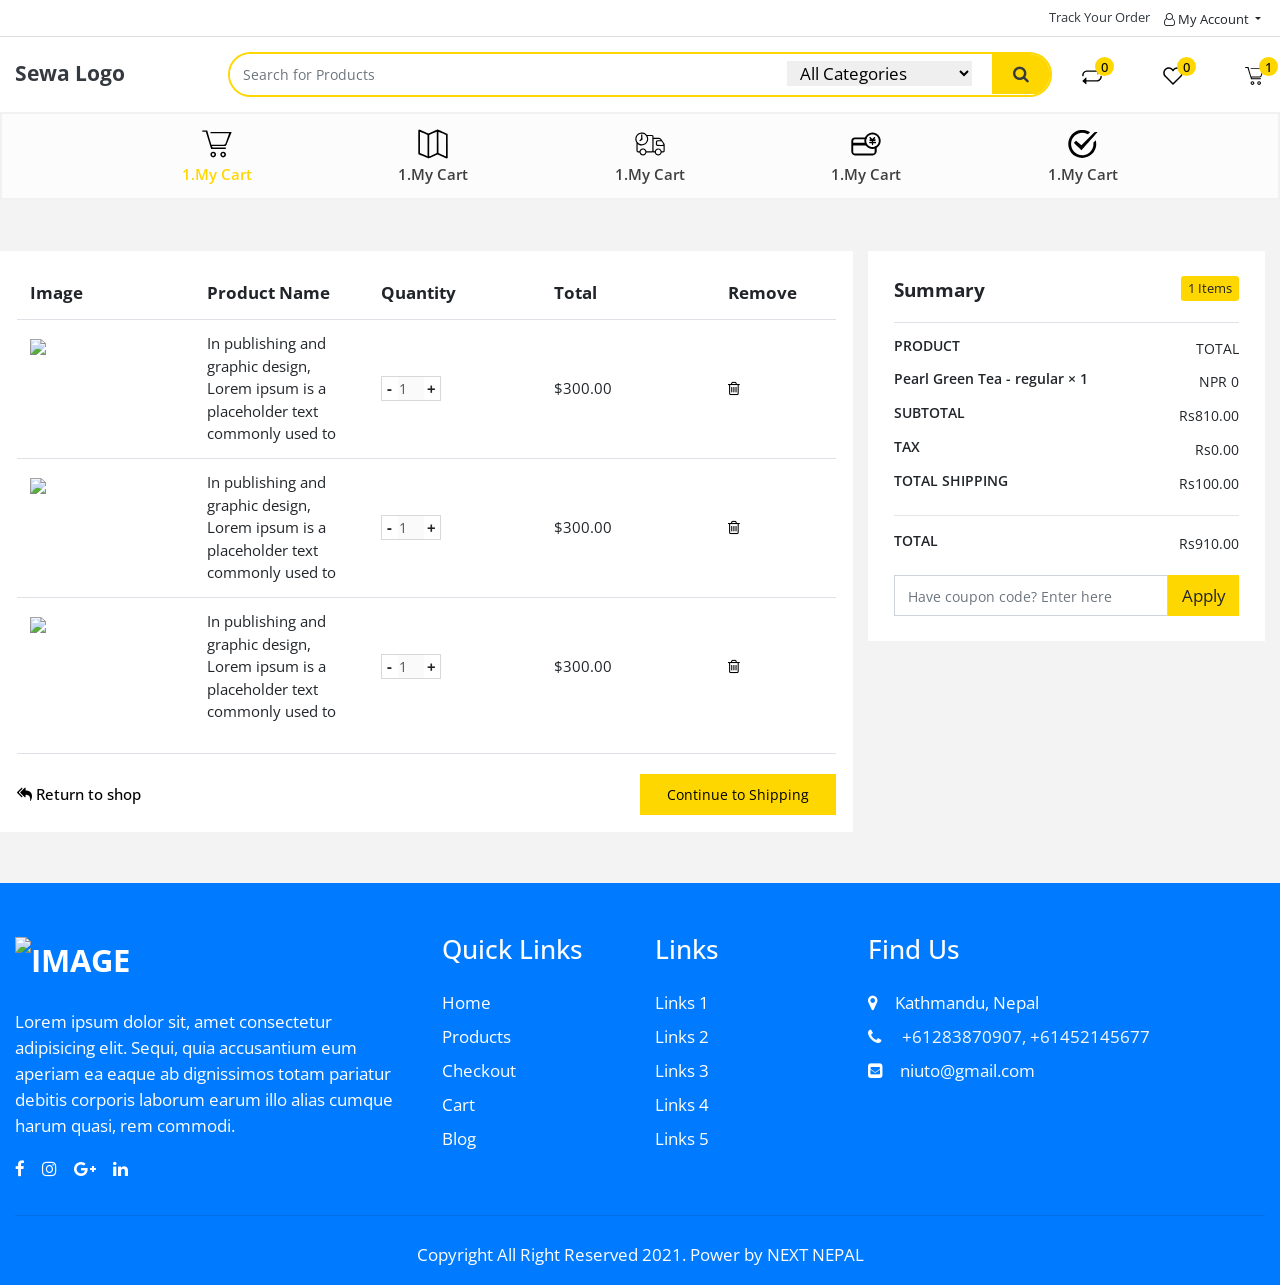
==== commit 32bd6f07: "19-1-2022" ====
--- a/cart.html
+++ b/cart.html
@@ -142,7 +142,6 @@
                                                       ></a>
                                                 </td>
                                              </tr>
-                                            
                                           </tbody>
                                        </table>
                                     </div>
@@ -251,7 +250,7 @@
                         </li> -->
                      <li>
                         <a href="" class="position-relative">
-                       <sub class='sub_block'>0</sub>
+                        <sub class='sub_block'>0</sub>
                         <img
                            src="./frontend/assets/images/logo/compare.svg"
                            class="img-fluid"
@@ -260,7 +259,7 @@
                      </li>
                      <li>
                         <a href="" class="position-relative">
-                       <sub class='sub_block'>0</sub
+                        <sub class='sub_block'>0</sub
                            ><img
                            src="./frontend/assets/images/logo/wishlist.svg"
                            class="img-fluid"
@@ -269,75 +268,84 @@
                      </li>
                      <li>
                         <a href="" class="position-relative"  id="dropdownMenuButton" data-toggle="dropdown" aria-haspopup="true" aria-expanded="false">
-                       <sub class='sub_block'>1</sub
+                        <sub class='sub_block'>1</sub
                            ><img
                            src="./frontend/assets/images/logo/cart.svg"
                            class="img-fluid"
                            alt=""
                            /></a>
-                           <!-- cart dropdown start  -->
-                           <div class="dropdown-menu" id="cart_header_table" aria-labelledby="dropdownMenuButton">
-                             <h6 class="text-center font-weight-bold pt-1">Cart Items</h6>
+                        <!-- cart dropdown start  -->
+                        <div class="dropdown-menu" id="cart_header_table" aria-labelledby="dropdownMenuButton">
+                           <h6 class="text-center font-weight-bold pt-1">Cart Items</h6>
                            <div class="table-responsive" >
-                            <table class="table mb-0">
-                             
-                              <tbody>
-                                <tr>
-                                 
-                                  <td class="img_header_cart">
-                                    <div>
-                                      <a href=""><img src="http://127.0.0.1:8000/uploads/products/thumbnail/awQYj0DwQtoWwENvsPuEeWNoHTzOqOZIihRxRj2u.jpeg" alt=""></a>
-                                    </div>
-                                     </td>
-                                  <td class="cart_header_title"> <a href="" class="text-dark">Electric Keema Machine Keema Maker</a> </td>
-                                  <td> <a href="" class="header_cart_icon"><ii class="fa fa-trash-o" aria-hidden="true"></i></a> </td>
-                                </tr>
-                                <tr>
-                                 
-                                  <td class="img_header_cart">
-                                    <div>
-                                      <a href=""><img src="http://127.0.0.1:8000/uploads/products/thumbnail/awQYj0DwQtoWwENvsPuEeWNoHTzOqOZIihRxRj2u.jpeg" alt=""></a>
-                                    </div>
-                                     </td>
-                                  <td class="cart_header_title"> <a href="" class="text-dark">Electric Keema </a> </td>
-                                  <td> <a href="" class="header_cart_icon"><ii class="fa fa-trash-o" aria-hidden="true"></i></a> </td>
-                                </tr>
-                                <tr>
-                                 
-                                  <td class="img_header_cart">
-                                    <div>
-                                      <a href=""><img src="http://127.0.0.1:8000/uploads/products/thumbnail/awQYj0DwQtoWwENvsPuEeWNoHTzOqOZIihRxRj2u.jpeg" alt=""></a>
-                                    </div>
-                                     </td>
-                                  <td class="cart_header_title"> <a href="" class="text-dark">Electric Keema Machine Keema Maker</a> </td>
-                                  <td> <a href="" class="header_cart_icon"><ii class="fa fa-trash-o" aria-hidden="true"></i></a> </td>
-                                </tr>
-                               
-                              </tbody>
-                            </table>
+                              <table class="table mb-0">
+                                 <tbody>
+                                    <tr>
+                                       <td class="img_header_cart">
+                                          <div>
+                                             <a href=""><img src="http://127.0.0.1:8000/uploads/products/thumbnail/awQYj0DwQtoWwENvsPuEeWNoHTzOqOZIihRxRj2u.jpeg" alt=""></a>
+                                          </div>
+                                       </td>
+                                       <td class="cart_header_title"> <a href="" class="text-dark">Electric Keema Machine Keema Maker</a> </td>
+                                       <td>
+                                          <a href="" class="header_cart_icon">
+                                             <ii class="fa fa-trash-o" aria-hidden="true">
+                                             </i>
+                                          </a>
+                                       </td>
+                                    </tr>
+                                    <tr>
+                                       <td class="img_header_cart">
+                                          <div>
+                                             <a href=""><img src="http://127.0.0.1:8000/uploads/products/thumbnail/awQYj0DwQtoWwENvsPuEeWNoHTzOqOZIihRxRj2u.jpeg" alt=""></a>
+                                          </div>
+                                       </td>
+                                       <td class="cart_header_title"> <a href="" class="text-dark">Electric Keema </a> </td>
+                                       <td>
+                                          <a href="" class="header_cart_icon">
+                                             <ii class="fa fa-trash-o" aria-hidden="true">
+                                             </i>
+                                          </a>
+                                       </td>
+                                    </tr>
+                                    <tr>
+                                       <td class="img_header_cart">
+                                          <div>
+                                             <a href=""><img src="http://127.0.0.1:8000/uploads/products/thumbnail/awQYj0DwQtoWwENvsPuEeWNoHTzOqOZIihRxRj2u.jpeg" alt=""></a>
+                                          </div>
+                                       </td>
+                                       <td class="cart_header_title"> <a href="" class="text-dark">Electric Keema Machine Keema Maker</a> </td>
+                                       <td>
+                                          <a href="" class="header_cart_icon">
+                                             <ii class="fa fa-trash-o" aria-hidden="true">
+                                             </i>
+                                          </a>
+                                       </td>
+                                    </tr>
+                                 </tbody>
+                              </table>
                            </div>
-
                            <div class="cart_header_price d-flex justify-content-between">
-                             <div> <h6>Subtotal</h6> </div>
-                             <div> <h6>Rs4,300.00</h6> </div>
+                              <div>
+                                 <h6>Subtotal</h6>
+                              </div>
+                              <div>
+                                 <h6>Rs4,300.00</h6>
+                              </div>
                            </div>
-
                            <div class="
-                               top_cartmodal_btn
-                               d-flex
-                               justify-content-around
-                               align-items-center
-                               w-100 pt-2 
-                             ">
-                             <a href="cart.html" class="btn-custom rounded-0 py-2">
+                              top_cartmodal_btn
+                              d-flex
+                              justify-content-around
+                              align-items-center
+                              w-100 pt-2 
+                              ">
+                              <a href="cart.html" class="btn-custom rounded-0 py-2">
                               <img src="./frontend/assets/images/logo/cart.svg" class="img-fluid" alt="">&nbsp; View Cart</a>
-                             <a href="checkout.html" class="btn-custom rounded-0 py-2">Proceed Checkout</a>
+                              <a href="checkout.html" class="btn-custom rounded-0 py-2">Proceed Checkout</a>
                            </div>
-                            
-                           
-                          </div>
-                          
-                           <!-- cart dropdown end  -->
+                        </div>
+                        <!-- cart dropdown end  -->
                      </li>
                   </ul>
                </div>
@@ -345,228 +353,217 @@
          </div>
       </div>
       <!--======================================================= HEADER END ======-->
-      <!--======================================================= BREADCRUMB START ======-->
-      <section id="breadcrumb_item" class="pb-0 breadcrumb mb-0">
-         <div class="container">
-            <div class="row">
-               <div class="col-md-12 m-auto">
-                  <nav aria-label="breadcrumb">
-                     <ol class="breadcrumb">
-                        <li class="breadcrumb-item font-weight-bold">
-                           <a href="index.html"><span><i class="fa fa-home" aria-hidden="true"></i></span>
-                           HOME</a>
-                        </li>
-                        <li class="breadcrumb-item font-weight-bold" aria-current="page">
-                           <a href="cart.html" class="text-dark">cart</a>
-                        </li>
-                     </ol>
-                  </nav>
-               </div>
+<!--======================================================= ORDER TOP LIST START ==-->
+
+<section id="order_list_top">
+    <div class="container">
+        <div class="row">
+           
+            <div class="offset-1 col text-center">
+                <div class="img_order_list ">
+                   <div class="img_block_icon">
+                    <img src="./frontend/assets/images/logo/cart.svg" class="img-fluid" alt="">
+                   </div>
+                   <div class="content_img ">
+                    <h6 class="active-item"> 1.My Cart</h6>
+                   </div>
+                </div>
             </div>
-         </div>
-      </section>
-      <!--======================================================= BREADCRUMB END ======-->
-<!-- Cart -->
-<section id="cart-wrapper" class="py-3">
-   <div class="container">
-       <div class="row py-xl-5 py-md-3 py-0">
-           <div class="col-xl-3 col-lg-3 col-md-12 col-12 mb-xl-0 mb-lg-0 mb-3">
-               <div class="dashboard-list py-lg-5 px-lg-3 d-lg-block d-none">
-                   <div class="d-user-avater text-center mb-4">
-                       <img src="https://e7.pngegg.com/pngimages/306/749/png-clipart-man-s-face-tom-hardy-side-view-at-the-movies-tom-hardy.png" class="img-fluid avater" alt="profile-image">
-                       <h5>Adam Harshvardhan</h5>
-                       <a href=""> <span class="mr-1"><i class="fa fa-pencil" aria-hidden="true"></i></span> Upload Image</a>
+            <div class="col text-center">
+                <div class="img_order_list">
+                   <div class="img_block_icon">
+                    <img src="./frontend/assets/images/map.svg" class="img-fluid" alt="">
                    </div>
-                   <ul class="sidebar">
-                       <li class="active mb-3 p-2">
-                           <a href="dashboard-profile.html"><span class="mr-2"><i class="fa fa-user" aria-hidden="true"></i></span>Profile</a>
-                       </li>
-                       <li class="mb-3 p-2">
-                           <a href="dashboard-order-status.html"><span class="mr-2"><i class="fa fa-sort" aria-hidden="true"></i></span>Order Status</a>
-                       </li>
-                       <li class="mb-3 p-2">
-                           <a href="dashboard-cart.html"><span class="mr-2"><i class="fa fa-shopping-bag" aria-hidden="true"></i></span>My Cart</a>
-                       </li>
-                       <li class="mb-3 p-2">
-                           <a href="dashboard-wishlist.html"><span class="mr-2"><i class="fa fa-shopping-bag" aria-hidden="true"></i></span>Wishlist</a>
-                       </li>
-                       <li class="mb-3 p-2">
-                           <a href="dashboard-change-password.html"><span class="mr-2"><i class="fa fa-lock" aria-hidden="true"></i></span>Change Password</a>
-                       </li>
-                       <li class="mb-3 p-2">
-                           <a href="index.html"><span class="mr-2"><i class="fa fa-sign-out" aria-hidden="true"></i></span>Logout</a>
-                       </li>
-                   </ul>
-               </div>
-               <!-- Mobile Profile Nav -->
-               <ul class="mobile-profile-nav d-lg-none d-flex flex justify-content-around align-items-center h-100" data-toggle="modal" data-target="#profilemobilenav">
-                   <li>
-                       <span class="active"><i class="fa fa-user" aria-hidden="true"></i></span>
-                   </li>
-                   <li>
-                       <span><i class="fa fa-sort" aria-hidden="true"></i></span>
-                   </li>
-                   <li>
-                       <span><i class="fa fa-shopping-bag" aria-hidden="true"></i></span>
-                   </li>
-                   <li>
-                       <span><i class="fa fa-lock" aria-hidden="true"></i></span>
-                   </li>
-                   <li>
-                       <span><i class="fa fa-sign-out" aria-hidden="true"></i></span>
-                   </li>
-               </ul>
-               </button>
-               <!-- Mobile Profile Nav Ends-->
-           </div>
-           <div class="col-xl-9 col-lg-9 col-md-12 col-12">
-               <div class="profile-side-detail-edit">
-                   <div class="dashboard-content d-flex align-items-center h-100">
-                       <div class="shopping-cart">
-                           <div class="shopping-cart-table">
-                               <div class="table-responsive-lg">
-                                   <table class="table">
-                                       <thead>
-                                           <tr>
-                                               <th class="cart-description item">Image</th>
-                                               <th class="cart-product-name item">Product Name</th>
-                                               <th class="cart-qty item">Quantity</th>
-                                               <th class="cart-total last-item">Total</th>
-                                               <th class="cart-romove item">Remove</th>
-                                           </tr>
-                                       </thead>
-                                       <!-- /thead -->
-                                       <tbody>
-                                           <tr>
-                                               <td class="cart-image">
-                                                   <a class="entry-thumbnail" href="detail.html">
-                                                       <img src="https://electro.madrasthemes.com/wp-content/uploads/2016/03/heade1-300x300.png" class="img-fluid">
-                                                   </a>
-                                               </td>
-                                               <td class="cart-product-name-info">
-                                                   <h4 class="cart-product-description"><a href="detail.html">messenger bag </a></h4>
-                                                   <div class="row">
-                                                       <div class="col-4">
-                                                           <div class="rating rateit-small"></div>
-                                                       </div>
-                                                   </div>
-                                                   <!-- /.row -->
-                                               </td>
-                                               <td class="cart-product-quantity">
-                                                   <div class="qty">
-                                                <b onclick="{inc}" class="minus">-</b>
-                                                <input type="number" class="count" name="qty" value="1" disabled="">
-                                                <b class="plus">+</b>
-                                            </div>
-                                               </td>
-                                               <td class="cart-product-grand-total"><span class="cart-grand-total-price">$300.00</span>
-                                               </td>
-                                               <td class="romove-item"><a href="#" title="cancel" class="icon"><i
-                                               class="fa fa-trash-o"></i></a>
-                                               </td>
-                                           </tr>
-                                           <tr>
-                                               <td class="cart-image">
-                                                   <a class="entry-thumbnail" href="detail.html">
-                                                       <img src="https://electro.madrasthemes.com/wp-content/uploads/2016/03/redmi-300x300.png" class="img-fluid">
-                                                   </a>
-                                               </td>
-                                               <td class="cart-product-name-info">
-                                                   <h4 class="cart-product-description"><a href="detail.html">Yoga Mat</a></h4>
-                                                   <div class="row">
-                                                       <div class="col-4">
-                                                           <div class="rating rateit-small"></div>
-                                                       </div>
-                                                   </div>
-                                                   <!-- /.row -->
-                                               </td>
-                                               <td class="cart-product-quantity">
-                                                <div class="qty">
-                                             <b onclick="{inc}" class="minus">-</b>
-                                             <input type="number" class="count" name="qty" value="1" disabled="">
-                                             <b class="plus">+</b>
-                                         </div>
-                                            </td>
-                                               <td class="cart-product-grand-total"><span class="cart-grand-total-price">$300.00</span>
-                                               </td>
-                                               <td class="romove-item"><a href="#" title="cancel" class="icon"><i
-                                               class="fa fa-trash-o"></i></a>
-                                               </td>
-                                           </tr>
-                                           <tr>
-                                               <td class="cart-image">
-                                                   <a class="entry-thumbnail" href="detail.html">
-                                                       <img src="https://electro.madrasthemes.com/wp-content/uploads/2016/03/redmi-300x300.png" class="img-fluid">
-                                                   </a>
-                                               </td>
-                                               <td class="cart-product-name-info">
-                                                   <h4 class="cart-product-description"><a href="detail.html">Yoga Mat</a></h4>
-                                                   <div class="row">
-                                                       <div class="col-4">
-                                                           <div class="rating rateit-small"></div>
-                                                       </div>
-                                                   </div>
-                                                   <!-- /.row -->
-                                               </td>
-                                               <td class="cart-product-quantity">
-                                                <div class="qty">
-                                             <b onclick="{inc}" class="minus">-</b>
-                                             <input type="number" class="count" name="qty" value="1" disabled="">
-                                             <b class="plus">+</b>
-                                         </div>
-                                            </td>
-                                               <td class="cart-product-grand-total"><span class="cart-grand-total-price">$300.00</span>
-                                               </td>
-                                               <td class="romove-item"><a href="#" title="cancel" class="icon"><i
-                                               class="fa fa-trash-o"></i></a>
-                                               </td>
-                                               </td>
-                                           </tr>
-                                       </tbody>
-                                       <!-- /tbody -->
-                                   </table>
-                                   <div class="d-flex justify-content-around align-items-center w-100 my-3 flex-wrap">
-                                       <form class="coupon-field d-flex flex-wrap align-items-center justify-content-center">
-                                           <input type="text" placeholder="Apply Coupon Code" class="mr-2">
-                                           <button type="button" class="btn-custom mt-xl-0 mt-md-0 mt-2 rounded-0">Apply Coupon</button>
-                                       </form>
-                                       <div class="total-amount font-weight-bold mt-xl-0 mt-md-0 mt-2 text-dark">
-                                           Total Amount : <span>$2000</span>
-                                       </div>
-                                   </div>
-                               </div>
-                           </div>
-                           <div class="row d-flex align-items-center text-center pl-2 mt-4">
-                               <div class="col-xl-4 col-lg-7 col-md-6 col-12 my-3">
-                                   <div class="cart-summary sub_border_shadow p-xl-4 p-lg-4 p-md-3 p-3 text-left">
-                                       <strong class="cart_text mb-3 d-block font-weight-bold">Cart Summary</strong>
-                                       <div class="cart-price d-flex justify-content-between mb-2">
-                                           <h6 class="">Sub Total</h6>
-                                           <span class="cart_text">NPR 200</span>
-                                       </div>
-                                       <div class="cart-price d-flex justify-content-between mb-2">
-                                           <h6 class="">Shipping Cost</h6>
-                                           <span class="cart_text">NPR 0</span>
-                                       </div>
-                                       <hr>
-                                       <div class="cart-price d-flex justify-content-between mb-2">
-                                           <h6 class="">Grand Total</h6>
-                                           <span class="cart_text">NPR 200</span>
-                                       </div>
-                                   </div>
-                               </div>
-                               <div class="col-xl-4 col-lg-4 col-md-6 col-12 my-3">
-                                   <button type="button" class="btn-custom rounded-0">Proceed Checkout</button>
-                               </div>
-                           </div>
-                       </div>
+                   <div class="content_img">
+                    <h6> 1.My Cart</h6>
                    </div>
-               </div>
-           </div>
-       </div>
-   </div>
+                </div>
+            </div>
+            <div class="col text-center">
+                <div class="img_order_list">
+                   <div class="img_block_icon">
+                    <img src="./frontend/assets/images/delivery_new.svg" class="img-fluid" alt="">
+                   </div>
+                   <div class="content_img">
+                    <h6> 1.My Cart</h6>
+                   </div>
+                </div>
+            </div>
+            <div class="col text-center">
+                <div class="img_order_list">
+                   <div class="img_block_icon">
+                    <img src="./frontend/assets/images/payment.svg" class="img-fluid" alt="">
+                   </div>
+                   <div class="content_img">
+                    <h6> 1.My Cart</h6>
+                   </div>
+                </div>
+            </div>
+            <div class="col text-center  mr-5 pr-5">
+                <div class="img_order_list">
+                   <div class="img_block_icon">
+                    <img src="./frontend/assets/images/confirmation.svg" class="img-fluid" alt="">
+                   </div>
+                   <div class="content_img">
+                    <h6> 1.My Cart</h6>
+                   </div>
+                </div>
+            </div>
+        </div>
+    </div>
 </section>
-<!-- Cart Ends -->
+
+<!--======================================================= ORDER TOP LIST END ======-->
+
+<!--======================================================= CART START ======-->
+<section id="cart_user" class="py-5">
+    <div class="container">
+        <div class="row">
+            <div class="col-md-8 bg-white p-3">
+                <div class="table-responsive-lg">
+                    <table class="table">
+                       <thead>
+                          <tr>
+                             <th class="img_table text-left th_size border-0">Image</th>
+                             <th class="text-left th_size border-0">Product Name</th>
+                             <th class="text-left th_size border-0">Quantity</th>
+                             <th class="text-left th_size border-0">Total</th>
+                             <th class="text-left remove_block_last border-0">Remove</th>
+                          </tr>
+                       </thead>
+                       <!-- /thead -->
+                       <tbody>
+                          <tr>
+                             <td id="">
+                                <a class="img_men_cart" href="detail.html">
+                                <img src="https://electro.madrasthemes.com/wp-content/uploads/2016/03/heade1-300x300.png" class="img-fluid">
+                                </a>
+                             </td>
+                             <td class="">
+                                In publishing and graphic design, Lorem ipsum is a placeholder text commonly used to
+                             </td>
+                             <td class="">
+                                <div class="input_b">
+                                   <b onclick="{inc}" class="minus_b">-</b>
+                                   <input type="number" class="count_b" name="qty" value="1" disabled="">
+                                   <b class="plus_b">+</b>
+                                </div>
+                             </td>
+                             <td class="">
+                                <span class="cart-grand-total-price">$300.00</span>
+                             </td>
+                             <td class=""><a href="#" title="cancel" class="icon"><i class="fa fa-trash-o"></i></a>
+                             </td>
+                          </tr>
+                          <tr>
+                             <td id="">
+                                <a class="img_men_cart" href="detail.html">
+                                <img src="https://electro.madrasthemes.com/wp-content/uploads/2016/03/heade1-300x300.png" class="img-fluid">
+                                </a>
+                             </td>
+                             <td class="">
+                                In publishing and graphic design, Lorem ipsum is a placeholder text commonly used to
+                             </td>
+                             <td class="">
+                                <div class="input_b">
+                                    <b onclick="{inc}" class="minus_b">-</b>
+                                    <input type="number" class="count_b" name="qty" value="1" disabled="">
+                                    <b class="plus_b">+</b>
+                                 </div>
+                             </td>
+                             <td class="">
+                                <span class="cart-grand-total-price">$300.00</span>
+                             </td>
+                             <td class=""><a href="#" title="cancel" class="icon"><i class="fa fa-trash-o"></i></a>
+                             </td>
+                          </tr>
+                          <tr class="bordered-1">
+                             <td id="">
+                                <a class="img_men_cart" href="detail.html">
+                                <img src="https://cyberstore.qodeinteractive.com/wp-content/uploads/2017/08/h5-slide-background-img-3.jpg" class="img-fluid">
+                                </a>
+                             </td>
+                             <td class="">
+                                In publishing and graphic design, Lorem ipsum is a placeholder text commonly used to
+                             </td>
+                             <td class="">
+                                <div class="input_b">
+                                    <b onclick="{inc}" class="minus_b">-</b>
+                                    <input type="number" class="count_b" name="qty" value="1" disabled="">
+                                    <b class="plus_b">+</b>
+                                 </div>
+                             </td>
+                             <td class="">
+                                <span class="cart-grand-total-price">$300.00</span>
+                             </td>
+                             <td class=""><a href="#" title="cancel" class="icon"><i class="fa fa-trash-o"></i></a>
+                             </td>
+                          </tr>
+                         
+                       </tbody>
+                       <!-- /tbody -->
+                    </table>
+                   
+                 </div>
+                 <div class="button_block d-flex justify-content-between align-items-center">
+                     <a href=""> <span><i class="fa fa-reply-all"></i></span> Return to shop</a>
+                     <!-- <a href="" class="btn_custom">Continue to Shipping</a> -->
+                    <a href=""> <button class="btn_custom"> Continue to Shipping</button></a>
+                 </div>
+            </div>
+
+            <div class="col-md-4">
+                <div class="cart-summary sub_border_shadow p-xl-4 p-lg-4 p-md-3 p-3 bg-white text-left">
+                  <div class="cart_user_top">
+                      <div class="cart_summary d-flex justify-content-between">
+                        <strong class="cart_text mb-3 d-block font-weight-bold">Summary</strong>
+                        <span class="item_block">1 Items</span>
+                      </div>
+                  </div>
+                   <div class="cart-price d-flex justify-content-between mb-2">
+                      <h6 class="">
+                        PRODUCT</h6>
+                      <span class="cart_text">TOTAL</span>
+                   </div>
+                   <div class="cart-price d-flex justify-content-between mb-2">
+                      <h6 class="">Pearl Green Tea - regular <span>× 1</span> </h6>
+                      <span class="cart_text">NPR 0</span>
+                   </div>
+                   <div class="cart-price d-flex justify-content-between mb-2">
+                      <h6 class="">
+                        SUBTOTAL </h6>
+                      <span class="cart_text">Rs810.00</span>
+                   </div>
+                   <div class="cart-price d-flex justify-content-between mb-2">
+                      <h6 class="">
+                        TAX </h6>
+                      <span class="cart_text">Rs0.00</span>
+                   </div>
+                   <div class="cart-price d-flex justify-content-between mb-2">
+                      <h6 class="">
+                        TOTAL SHIPPING </h6>
+                      <span class="cart_text">Rs100.00</span>
+                   </div>
+                   <hr>
+                   <div class="cart-price d-flex justify-content-between ">
+                      <h6 class="">TOTAL</h6>
+                      <span class="cart_text">Rs910.00</span>
+                   </div>
+                   <div class="cart-price border-0 mt-3">
+                    <form class="form-inline border-0">
+                        <input type="hidden">                        <div class="form-group flex-grow-1">
+                            <input type="text" class="form-control w-100 rounded-0" name="code" placeholder="Have coupon code? Enter here" required="">
+                        </div>
+                        <button type="submit" class="btn btn-base-1">Apply</button>
+                    </form>
+                   </div>
+                </div>
+             </div>
+        </div>
+    </div>
+</section>
+<!--======================================================= CART END ======-->
+     
       <!--=============================FOOTER START  ============================ -->
       <footer
          id="footer"
--- a/frontend/assets/css/style.css
+++ b/frontend/assets/css/style.css
@@ -190,6 +190,82 @@
 }
 
 /*=================================================== CUSTOME END  */
+/*=================================================== TABLE CSS START  */
+th.th_size {
+  width: 100px;
+  text-align: center !important;
+}
+th.remove_block_last {
+  width: 25px;
+  text-align: center !important;
+}
+.input_block {
+  width: 40%;
+  margin: 0 auto;
+  border: 1px solid #dee2e6;
+}
+td{
+  font-size: 15px;
+}
+.img_men_cart img {
+  min-width: 100px;
+  max-width: 100px;
+  min-height: 100px;
+  max-height: 100px;
+}
+i.fa.fa-trash-o{
+  transition: .3s;
+  
+  color: var(--black);
+}
+i.fa.fa-trash-o:hover{
+  color: red;
+}
+/*=================================================== TABLE CSS END  */
+/*=================================================== BUTTON CSS START  */
+section#cart_user .btn_custom {
+  padding: 10px 27px;
+  background: var(--theme_color);
+  color: var(--black);
+  text-decoration: none;
+  text-decoration-line: none;
+  transition: .4s linear;
+  position: relative;
+  overflow: hidden;
+  cursor: pointer;
+  z-index: 1;
+  border-radius: 0px;
+  font-size: 14px;
+  border: 0;
+}
+
+section#cart_user .btn_custom:hover {
+  color: white;
+}
+
+section#cart_user .btn_custom:hover::before {
+  transform: scaley(1);
+  color: black;
+  z-index: -1;
+}
+ 
+section#cart_user .btn_custom::before {
+  content: "";
+  position: absolute;
+  left: 0;
+  top: 0;
+  width: 100%;
+  height: 100%;
+  background: var(--secondary-color);
+  z-index: 1;
+  transition: transform .5s;
+  transition-timing-function: ease;
+  transform-origin: 0 0;
+  transition-timing-function: cubic-bezier(.5, 1.6, .4, .7);
+  transform: scaley(0);
+}
+
+/*=================================================== BUTTON CSS END  */
 
 
 /*=================================================== HEADER START  */
@@ -660,7 +736,15 @@
     transition: all 0.5s;
     position: relative;
     padding: 10px;
-  }
+    text-align: left;
+  }
+  section#productlist .category-title .category a {
+    color: var(--black);
+    font-weight: 500;
+    font-size: 13px;
+    padding-bottom: 1px;
+    display: block;
+}
   
   section#productlist .product-grid-item a {
     text-decoration: none;
@@ -935,7 +1019,7 @@
 /*=================================================== FOOTER START  */
 
 footer#footer {
-    background-color: var(--blue);
+    background-color:var(--blue);
 }
 
 .footer-title ul li a:hover {
@@ -1084,6 +1168,18 @@
     tr
     .cart-product-name-info {
     vertical-align: middle !important;
+    width: 150px;
+  }
+  
+  #cart-wrapper
+    .shopping-cart
+    .shopping-cart-table
+    table
+    tbody
+    td
+    .cart-product-name-info {
+    vertical-align: middle !important;
+    width: 150px;
   }
   
   #cart-wrapper
@@ -1173,7 +1269,17 @@
   
   /* CART PAGE END  */
   /* Dashboard Profile */
-  
+  section#profile-wrapper label {
+    font-size: 15px;
+}
+  /* section#profile-wrapper input[value=" "] {
+    font-size: 15px;
+    display: none;
+} */
+input[value]{
+  font-size: 14px;
+  
+  }
   #profile-wrapper {
     /* font-family: "Baloo Bhaijaan 2", cursive; */
   }
@@ -1261,7 +1367,7 @@
     color: var(--black);
     margin: 0;
     line-height: 4rem;
-    font-size: 1.3rem;
+    font-size: 1rem;
     font-weight: 600;
     margin-left: 1rem;
   }
@@ -1273,13 +1379,13 @@
     min-height: 100px;
   }
   
-  section#checkout input {
+  /* section#checkout input {
     width: 57px;
     color: black !important;
-  }
+  } */
   
   section#checkout .btn_groups-single a {
-    background-color: var(--blue);
+    background-color:var(--theme_color);
     color: var(--white);
     padding: 15px 25px;
   }
@@ -1364,7 +1470,7 @@
   overflow: hidden;
 }
 table .cart-image {
-  width: 22%;
+  width: 150px;
 }
   /*============================================== COMPARE PAGE END =====*/
   /*============================================== ORDER STATUS PAGE START =====*/
@@ -1398,5 +1504,582 @@
 section#order-wrapper th.cart-qty.item {
   padding-left: 0;
 }
+section#order_status .dashboard-content .table {
+  width: 1290px;
+}
+.quantity_content {
+  text-align: center;
+  border: 1px solid #dee2e6;
+  width: 28px;
+  margin: auto;
+}
   /*============================================== ORDER STATUS PAGE END =====*/
+  
+/*============================================== CHECKOUT PAGE START =======================*/
+
+:root {
+  --card-line-height: 1.2em;
+  --card-padding: 1em;
+  --card-radius: 0.5em;
+  /* --color-green: #558309;
+  --color-gray: #e2ebf6;
+  --color-dark-gray: #c4d1e1; */
+  --radio-border-width: 2px;
+  --radio-size: 1.5em;
+  }
+  div#shipping input.radio {
+      width: 36px;
+      text-align: center;
+      height: 36px;
+  }
+  
+  section#checkout .grid {
+      display: grid;
+      grid-gap: var(--card-padding);
+      margin: 0 auto;
+      max-width: 100%;
+      padding: 0;
+  }
+  @media (min-width: 42em) {
+  section#checkout .grid {
+  grid-template-columns: repeat(3, 1fr);
+  }
+  }
+  section#checkout .card {
+  background-color: #fff;
+  border-radius: var(--card-radius);
+  position: relative;
+  }
+  section#checkout .card:hover {
+  box-shadow: 5px 5px 10px rgba(0, 0, 0, 0.15);
+  }
+  section#checkout .radio {
+  font-size: inherit;
+  margin: 0;
+  position: absolute;
+  right: calc(var(--card-padding) + var(--radio-border-width));
+  top: calc(var(--card-padding) + var(--radio-border-width));
+  }
+  @supports (-webkit-appearance: none) or (-moz-appearance: none) {
+  section#checkout .radio {
+  -webkit-appearance: none;
+  -moz-appearance: none;
+  background: #fff;
+  border: var(--radio-border-width) solid var(--color-gray);
+  border-radius: 50%;
+  cursor: pointer;
+  height: var(--radio-size);
+  outline: none;
+  transition: background 0.2s ease-out, border-color 0.2s ease-out;
+  width: var(--radio-size);
+  }
+  section#checkout .radio::after {
+  border: var(--radio-border-width) solid #fff;
+  border-top: 0;
+  border-left: 0;
+  content: '';
+  display: block;
+  height: 0.75rem;
+  left: 25%;
+  position: absolute;
+  top: 50%;
+  transform: rotate(45deg) translate(-50%, -50%);
+  width: 0.375rem;
+  }
+  section#checkout .radio:checked {
+  background: var(--theme_color);
+  border-color: var(--theme_color);
+  }
+  section#checkout .card:hover .radio {
+  border-color: gray;
+  }
+  section#checkout .card:hover .radio:checked {
+  border-color: var(--theme_color);
+  }
+  }
+  section#checkout .plan-details {
+  border: var(--radio-border-width) solid var(--color-gray);
+  border-radius: var(--card-radius);
+  cursor: pointer;
+  display: flex;
+  flex-direction: column;
+  padding: var(--card-padding);
+  transition: border-color 0.2s ease-out;
+  }
+  section#checkout .card:hover .plan-details {
+  border-color: gray;
+  }
+  section#checkout .radio:checked ~ .plan-details {
+  border-color: var(--theme_color);
+  }
+  section#checkout .radio:focus ~ .plan-details {
+  box-shadow: 0 0 0 2px gray;
+  }
+  section#checkout .radio:disabled ~ .plan-details {
+  color: gray;
+  cursor: default;
+  }
+  section#checkout .radio:disabled ~ .plan-details .plan-type {
+  color: gray;
+  }
+  section#checkout .card:hover .radio:disabled ~ .plan-details {
+  border-color: var(--color-gray);
+  box-shadow: none;
+  }
+  section#checkout .card:hover .radio:disabled {
+  border-color: var(--color-gray);
+  }
+  section#checkout .plan-type {
+  color:var(--theme_color);
+  font-size: 1.5rem;
+  font-weight: bold;
+  line-height: 1em;
+  }
+  section#checkout .plan-cost {
+      font-size: 1.2rem;
+  /* font-weight: bold; */
+  padding: 5px 0;
+  }
+  section#checkout .slash {
+  font-weight: normal;
+  }
+  section#checkout .plan-cycle {
+    font-size: 1.3rem;
+  font-variant: none;
+  border-bottom: none;
+  cursor: inherit;
+  text-decoration: none;
+  }
+  section#checkout .hidden-visually {
+  border: 0;
+  clip: rect(0, 0, 0, 0);
+  height: 1px;
+  margin: -1px;
+  overflow: hidden;
+  padding: 0;
+  position: absolute;
+  white-space: nowrap;
+  width: 1px;
+  }
+  div#shipping input {
+    border: 1px solid var(--theme_color) !important;
+    /* border-color: ; */
+    
+}
+ span.plan-details span {
+  font-size: 14px;
+  line-height: 24px;
+  /* display: none; */
+}
+  /*=================================================== SHIPPING END  */
+  
+
+section#checkout .checkout-wrapper {
+	box-shadow: 0px 0px 5px 0px #d5d5d5;
+}
+section#checkout .my-cart-number {
+	background: var(--theme_color);
+	color: white;
+	width: 4rem;
+	height: 4rem;
+	line-height: 4rem;
+	text-align: center;
+}
+section#checkout .my-car-title {
+	background: #f6f6f6;
+}
+section#checkout .my-cart-order h4 {
+	color: var(--black);
+	margin: 0;
+	line-height: 4rem;
+	font-size: 1rem;
+	font-weight: 600;
+	margin-left: 1rem;
+}
+section#checkout .img-block img {
+	object-fit: contain;
+	object-position: center;
+	max-height: 100px;
+	min-height: 100px;
+}
+section#checkout input {
+  width: 23px;
+  color: black !important;
+}
+section#checkout b.plus {
+  width: 22px;
+}
+section#checkout .input_block {
+  width: 75px;
+  margin: 0 auto;
+  border: 1px solid #dee2e6;
+}
+section#checkout b.minus {
+  width: 15px;
+  display: inline-block;
+  text-align: center;
+  cursor: pointer;
+}
+section#checkout .btn_groups-single a {
+	background-color: var(--theme_color);
+	color: var(--white);
+	padding: 15px 25px;
+	border: 1px solid;
+	transition: .3s;
+}
+section#checkout .btn_groups-single a:hover {
+	background-color: transparent;
+	color: var(--theme_color);
+	border: 1px solid;
+}
+section#checkout ul {
+	display: flex;
+}
+section#checkout table td {
+	display: table-cell;
+	margin: auto;
+	vertical-align: middle;
+}
+section#checkout .text_gray .topping {
+	font-size: 14px;
+	font-family: Arial, Helvetica, sans-serif;
+}
+section#checkout .text_gray {
+	font-size: 0.9rem;
+	font-weight: 600;
+}
+::-webkit-input-placeholder {
+	/* Edge */
+	
+	color: #fff;
+	font-size: 14px;
+}
+:-ms-input-placeholder {
+	/* Internet Explorer */
+	
+	color: #fff;
+	font-size: 14px;
+}
+::placeholder {
+	color: #fff;
+	font-size: 14px;
+}
+
+/*=============================== CHECKOUT PAGE END =======================*/
+
+/*=============================== CART PAGE START =======================*/
+section#order_list_top .img_order_list img {
+  width: 30px;
+}
+section#order_list_top {
+  background: #e9ecef85;
+  padding: 15px 0;
+  background-color: #fcfcfc;
+  border: 2px solid #f1f1f1 !important;
+}
+section#order_list_top .img_order_list h6 {
+  font-weight: 600;
+    color: #000000bf;
+    padding-top: 6px;
+    font-size: 15px;
+    margin-bottom: 0;
+}
+h6.active-item {
+  color: #fed700 !important;
+}
+/* cart content start  */
+section#cart_user {
+  background-color: #f3f3f3;
+}
+section#cart_user th.text-left {
+  text-align: left !important;
+}
+/* section#cart_user .img_men_cart img {
+  min-width: 136px;
+  max-width: 136px;
+  min-height: 136px;
+  max-height: 136px;
+} */
+section#cart_user .img_men_cart img {
+  min-width: 113px;
+  max-width: 113px;
+  min-height: 99px;
+  object-fit: cover;
+  max-height: 99px;
+}
+section#cart_user th.th_size {
+  width: 60px;
+  text-align: left !important;
+}
+section#cart_user th.text-left.th_size.border-0 {
+  width: 136px;
+  text-align: left !important;
+}
+section#cart_user .input_block {
+ 
+  margin: unset;
+ 
+}
+ .table td, .table th {
+  padding: 0.75rem;
+  vertical-align: top;
+  border-top: 1px solid #dee2e6;
+  vertical-align: middle;
+}
+section#cart_user .button_block a {
+  color: #000;
+  font-size: 15px;
+  font-weight: 500;
+  transition: .3s;
+}
+section#cart_user .button_block a:hover {
+  color: var(--theme_color);
+  
+}
+section#cart_user b.minus {
+  width: 18px;
+  display: inline-block;
+  text-align: center;
+  cursor: pointer;
+}
+section#cart_user .button_block {
+  border-top: 1px solid #dee2e6;
+  padding-top: 20px;
+}
+.input_b {
+  border: 1px solid #d9d8d8;
+  width: 60px;
+  display: flex;
+}
+b.minus_b {
+  width: 20px;
+  text-align: center;
+  /* display: inline-block; */
+}
+input.count_b {
+  width: 26px;
+  border: 0;
+  text-align: center;
+}
+b.plus_b {
+  width: 20px;
+  text-align: center;
+}
+section#cart_user .cart-price {
+  font-size: 14px;
+}
+section#cart_user .cart-price h6 {
+  font-size: 14px;
+  font-weight: 600;
+}
+section#cart_user .item_block {
+  background: var(--theme_color);
+  /* padding: 0; */
+  height: 25px;
+  line-height: 25px;
+  border-radius: 3px;
+  padding: 0 7px;
+  font-size: 13px;
+}
+
+section#cart_user .cart_user_top {
+  border-bottom: 1px solid #dee2e6;
+  margin-bottom: 15px;
+}
+section#cart_user .cart_summary {
+  font-size: 19px;
+}
+button.btn.btn-base-1 {
+  background: var(--theme_color);
+  border-radius: 0;
+}
+/*=============================== CART PAGE END =======================*/
+
+/*=================================================== SHIPPING START  */
+
+:root {
+  --card-line-height: 1.2em;
+  --card-padding: 1em;
+  --card-radius: 0.5em;
+  /* --color-green: #558309;
+  --color-gray: #e2ebf6;
+  --color-dark-gray: #c4d1e1; */
+  --radio-border-width: 2px;
+  --radio-size: 1.5em;
+  }
+  div#shipping input.radio {
+      width: 36px;
+      text-align: center;
+      height: 36px;
+  }
+  
+  section#checkout .grid {
+      display: grid;
+      grid-gap: var(--card-padding);
+      margin: 0 auto;
+      max-width: 100%;
+      padding: 0;
+  }
+  @media (min-width: 42em) {
+  section#checkout .grid {
+  grid-template-columns: repeat(3, 1fr);
+  }
+  }
+  section#checkout .card {
+  background-color: #fff;
+  border-radius: var(--card-radius);
+  position: relative;
+  }
+  section#checkout .card:hover {
+  box-shadow: 5px 5px 10px rgba(0, 0, 0, 0.15);
+  }
+  section#checkout .radio {
+  font-size: inherit;
+  margin: 0;
+  position: absolute;
+  right: calc(var(--card-padding) + var(--radio-border-width));
+  top: calc(var(--card-padding) + var(--radio-border-width));
+  }
+  @supports (-webkit-appearance: none) or (-moz-appearance: none) {
+  section#checkout .radio {
+  -webkit-appearance: none;
+  -moz-appearance: none;
+  background: #fff;
+  border: var(--radio-border-width) solid var(--color-gray);
+  border-radius: 50%;
+  cursor: pointer;
+  height: var(--radio-size);
+  outline: none;
+  transition: background 0.2s ease-out, border-color 0.2s ease-out;
+  width: var(--radio-size);
+  }
+  section#checkout .radio::after {
+  border: var(--radio-border-width) solid #fff;
+  border-top: 0;
+  border-left: 0;
+  content: '';
+  display: block;
+  height: 0.75rem;
+  left: 25%;
+  position: absolute;
+  top: 50%;
+  transform: rotate(45deg) translate(-50%, -50%);
+  width: 0.375rem;
+  }
+  section#checkout .radio:checked {
+  background: var(--blue);;
+  border-color: var(--blue);;
+  }
+  section#checkout .card:hover .radio {
+  border-color: gray;
+  }
+  section#checkout .card:hover .radio:checked {
+  border-color: var(--blue);;
+  }
+  }
+  section#checkout .plan-details {
+  border: var(--radio-border-width) solid var(--color-gray);
+  border-radius: var(--card-radius);
+  cursor: pointer;
+  display: flex;
+  flex-direction: column;
+  padding: var(--card-padding);
+  transition: border-color 0.2s ease-out;
+  }
+  section#checkout .card:hover .plan-details {
+  border-color: gray;
+  }
+  section#checkout .radio:checked ~ .plan-details {
+  border-color: var(--blue);;
+  }
+  section#checkout .radio:focus ~ .plan-details {
+  box-shadow: 0 0 0 2px gray;
+  }
+  section#checkout .radio:disabled ~ .plan-details {
+  color: gray;
+  cursor: default;
+  }
+  section#checkout .radio:disabled ~ .plan-details .plan-type {
+  color: gray;
+  }
+  section#checkout .card:hover .radio:disabled ~ .plan-details {
+  border-color: var(--color-gray);
+  box-shadow: none;
+  }
+  section#checkout .card:hover .radio:disabled {
+  border-color: var(--color-gray);
+  }
+  section#checkout .plan-type {
+  color: var(--blue);
+  font-size: 1.5rem;
+  font-weight: bold;
+  line-height: 1em;
+  }
+  section#checkout .plan-cost {
+      font-size: 1.5rem;
+  /* font-weight: bold; */
+  padding: 0;
+  }
+  section#checkout .slash {
+  font-weight: normal;
+  }
+  section#checkout .plan-cycle {
+  font-size: 2rem;
+  font-variant: none;
+  border-bottom: none;
+  cursor: inherit;
+  text-decoration: none;
+  }
+  section#checkout .hidden-visually {
+  border: 0;
+  clip: rect(0, 0, 0, 0);
+  height: 1px;
+  margin: -1px;
+  overflow: hidden;
+  padding: 0;
+  position: absolute;
+  white-space: nowrap;
+  width: 1px;
+  }
+  span.right_bold {
+    padding-left: 5px;
+    font-weight: 600;
+}
+div#shipping input.radio {
+  width: 36px;
+  text-align: center;
+  height: 36px;
+  position: absolute;
+  right: 5%;
+}
+
+  /*=================================================== SHIPPING END  */
+
+  /*=================================================== DELIVERY INFO START  */
+  .shipping_radio.custom-radio {
+    position: relative;
+    width: 196px;
+   
+}
+label.shipping_radio-label {
+  padding: 17px 20px;
+  display: block;
+  background: #f3f3f3;
+  border: 1px solid;
+  border-radius: 5px;
+}
+input#defaultUnchecked {
+  position: absolute;
+  top: 54%;
+  left: 2%;
+  transform: translate(5%, -60%);
+}
+.delivery_info_img img {
+  width: 100px;
+}
+.title_delivery {
+  border-bottom: 1px solid #dee2e6;
+  padding-bottom: 7px;}
+  /*=================================================== DELIVERY INFO END  */
+
   
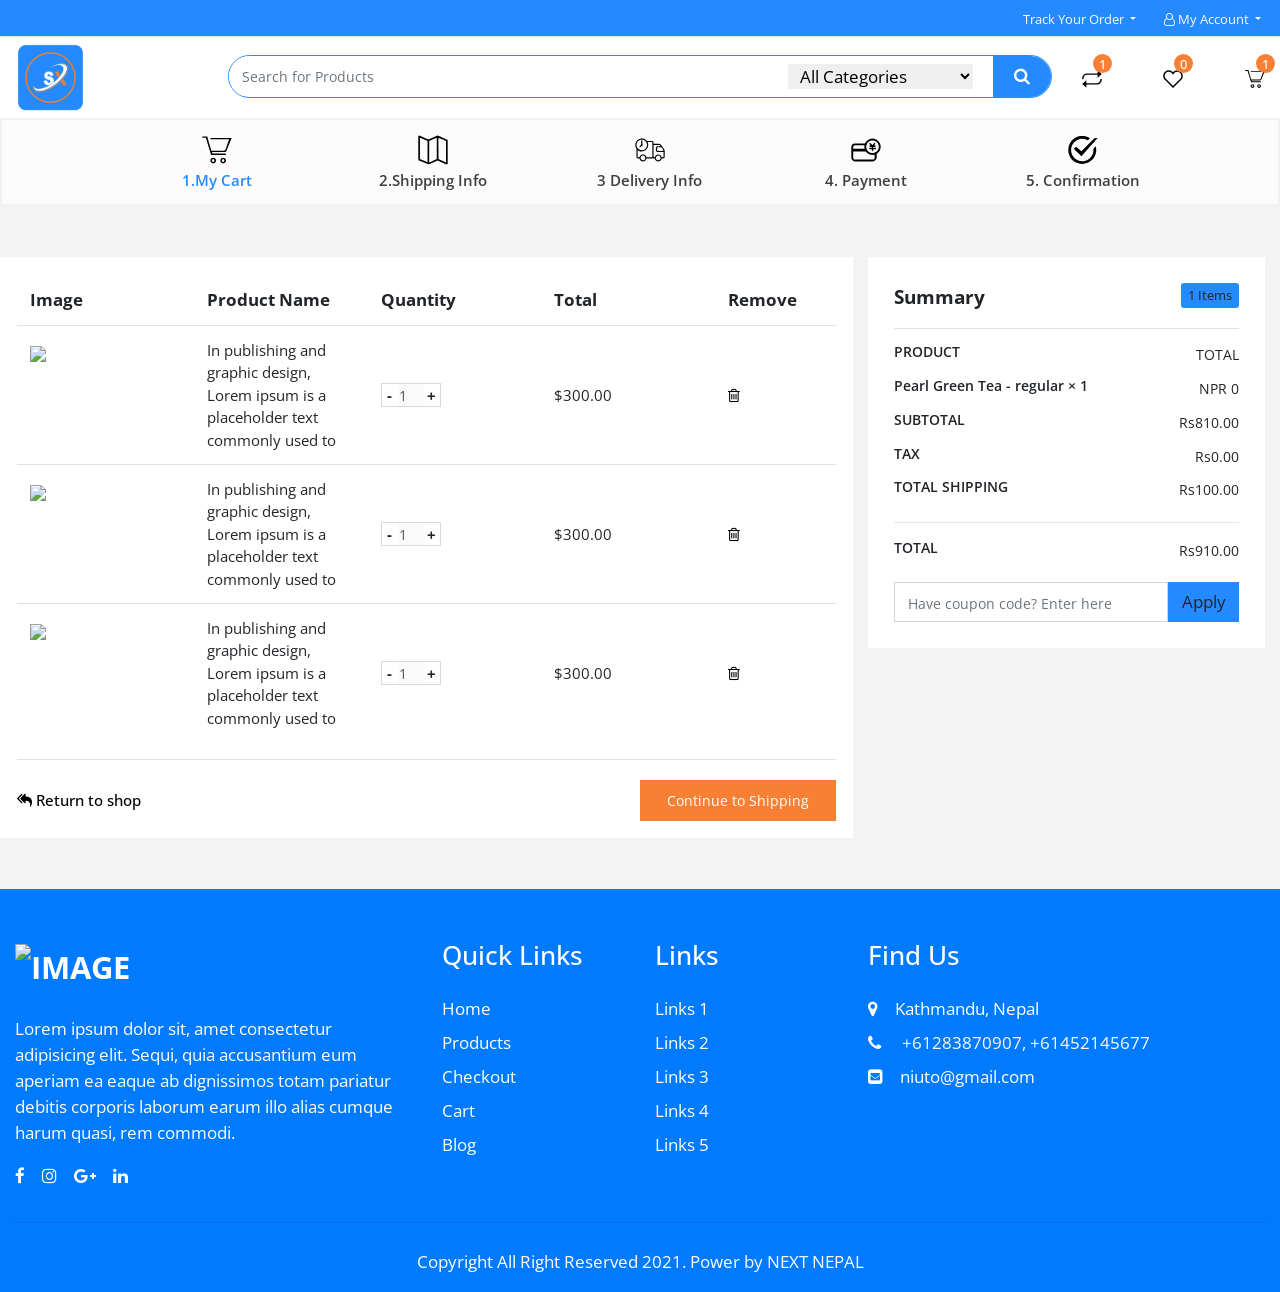
==== commit f42b3d4d: "20-1-2022-sachin" ====
--- a/cart.html
+++ b/cart.html
@@ -54,13 +54,27 @@
                <div class="top-social-icon">
                   <ul class="mb-0">
                      <li class="d-flex align-items-center top_head_right">
-                        <a href="Track Your Order.html" class="trak_order"
-                           ><span class="text-dark">Track Your Order</span></a
-                           >
+                        <div class="dropdown user_login_mobile">
+                           <button
+                              class="text-light btn_account pb-0 btn bg-transparent dropdown-toggle pt-0 font-weight-normal "
+                              type="button"
+                              data-toggle="dropdown"
+                              >
+                           Track Your Order
+
+                           <span class="caret"></span>
+                           </button>
+                           <ul class="my_account dropdown-menu pl-3 ">
+                              <div class="input_track_blo d-flex">
+                                 <input type="text" placeholder="Track Your Order"/>
+                              <button class="btn_custom_go">Go</button>
+                              </div>
+                           </ul>
+                        </div>
                         <!-- user login start  -->
                         <div class="dropdown user_login_mobile">
                            <button
-                              class="btn_account pb-0 btn bg-transparent dropdown-toggle pt-0 font-weight-normal"
+                              class="text-light btn_account pb-0 btn bg-transparent dropdown-toggle pt-0 font-weight-normal "
                               type="button"
                               data-toggle="dropdown"
                               >
@@ -142,6 +156,7 @@
                                                       ></a>
                                                 </td>
                                              </tr>
+                                            
                                           </tbody>
                                        </table>
                                     </div>
@@ -186,7 +201,7 @@
          <div class="container">
             <div class="row">
                <div class="col-md-2">
-                  <a class="navbar-brand text-dark font-weight-bold" href="#">Sewa Logo <img src="" alt="" class="img-fluid"></a>
+                  <a class="navbar-brand text-dark font-weight-bold" href="#"><img src="./frontend/assets/images/logo.jpg" alt="" class="img-fluid"></a>
                </div>
                <div class="col-md-8">
                   <div class="search_men">
@@ -250,8 +265,8 @@
                         </li> -->
                      <li>
                         <a href="" class="position-relative">
-                        <sub class='sub_block'>0</sub>
-                        <img
+                       <sub class='sub_block'>1</sub>
+                        <img data-toggle="tooltip" data-placement="top" title="" data-original-title="Compare"
                            src="./frontend/assets/images/logo/compare.svg"
                            class="img-fluid"
                            alt=""
@@ -259,8 +274,8 @@
                      </li>
                      <li>
                         <a href="" class="position-relative">
-                        <sub class='sub_block'>0</sub
-                           ><img
+                       <sub class='sub_block'>0</sub
+                           ><img data-toggle="tooltip" data-placement="top" title="" data-original-title="Wishlist"
                            src="./frontend/assets/images/logo/wishlist.svg"
                            class="img-fluid"
                            alt=""
@@ -268,84 +283,75 @@
                      </li>
                      <li>
                         <a href="" class="position-relative"  id="dropdownMenuButton" data-toggle="dropdown" aria-haspopup="true" aria-expanded="false">
-                        <sub class='sub_block'>1</sub
-                           ><img
+                       <sub class='sub_block'>1</sub
+                           ><img data-toggle="tooltip" data-placement="top" title="" data-original-title="Cart"
                            src="./frontend/assets/images/logo/cart.svg"
                            class="img-fluid"
                            alt=""
                            /></a>
-                        <!-- cart dropdown start  -->
-                        <div class="dropdown-menu" id="cart_header_table" aria-labelledby="dropdownMenuButton">
-                           <h6 class="text-center font-weight-bold pt-1">Cart Items</h6>
+                           <!-- cart dropdown start  -->
+                           <div class="dropdown-menu" id="cart_header_table" aria-labelledby="dropdownMenuButton">
+                             <h6 class="text-center font-weight-bold pt-1">Cart Items</h6>
                            <div class="table-responsive" >
-                              <table class="table mb-0">
-                                 <tbody>
-                                    <tr>
-                                       <td class="img_header_cart">
-                                          <div>
-                                             <a href=""><img src="http://127.0.0.1:8000/uploads/products/thumbnail/awQYj0DwQtoWwENvsPuEeWNoHTzOqOZIihRxRj2u.jpeg" alt=""></a>
-                                          </div>
-                                       </td>
-                                       <td class="cart_header_title"> <a href="" class="text-dark">Electric Keema Machine Keema Maker</a> </td>
-                                       <td>
-                                          <a href="" class="header_cart_icon">
-                                             <ii class="fa fa-trash-o" aria-hidden="true">
-                                             </i>
-                                          </a>
-                                       </td>
-                                    </tr>
-                                    <tr>
-                                       <td class="img_header_cart">
-                                          <div>
-                                             <a href=""><img src="http://127.0.0.1:8000/uploads/products/thumbnail/awQYj0DwQtoWwENvsPuEeWNoHTzOqOZIihRxRj2u.jpeg" alt=""></a>
-                                          </div>
-                                       </td>
-                                       <td class="cart_header_title"> <a href="" class="text-dark">Electric Keema </a> </td>
-                                       <td>
-                                          <a href="" class="header_cart_icon">
-                                             <ii class="fa fa-trash-o" aria-hidden="true">
-                                             </i>
-                                          </a>
-                                       </td>
-                                    </tr>
-                                    <tr>
-                                       <td class="img_header_cart">
-                                          <div>
-                                             <a href=""><img src="http://127.0.0.1:8000/uploads/products/thumbnail/awQYj0DwQtoWwENvsPuEeWNoHTzOqOZIihRxRj2u.jpeg" alt=""></a>
-                                          </div>
-                                       </td>
-                                       <td class="cart_header_title"> <a href="" class="text-dark">Electric Keema Machine Keema Maker</a> </td>
-                                       <td>
-                                          <a href="" class="header_cart_icon">
-                                             <ii class="fa fa-trash-o" aria-hidden="true">
-                                             </i>
-                                          </a>
-                                       </td>
-                                    </tr>
-                                 </tbody>
-                              </table>
+                            <table class="table mb-0">
+                             
+                              <tbody>
+                                <tr>
+                                 
+                                  <td class="img_header_cart">
+                                    <div>
+                                      <a href=""><img src="http://127.0.0.1:8000/uploads/products/thumbnail/awQYj0DwQtoWwENvsPuEeWNoHTzOqOZIihRxRj2u.jpeg" alt=""></a>
+                                    </div>
+                                     </td>
+                                  <td class="cart_header_title"> <a href="" class="text-dark">Electric Keema Machine Keema Maker</a> </td>
+                                  <td> <a href="" class="header_cart_icon"><ii class="fa fa-trash-o" aria-hidden="true"></i></a> </td>
+                                </tr>
+                                <tr>
+                                 
+                                  <td class="img_header_cart">
+                                    <div>
+                                      <a href=""><img src="http://127.0.0.1:8000/uploads/products/thumbnail/awQYj0DwQtoWwENvsPuEeWNoHTzOqOZIihRxRj2u.jpeg" alt=""></a>
+                                    </div>
+                                     </td>
+                                  <td class="cart_header_title"> <a href="" class="text-dark">Electric Keema </a> </td>
+                                  <td> <a href="" class="header_cart_icon"><ii class="fa fa-trash-o" aria-hidden="true"></i></a> </td>
+                                </tr>
+                                <tr>
+                                 
+                                  <td class="img_header_cart">
+                                    <div>
+                                      <a href=""><img src="http://127.0.0.1:8000/uploads/products/thumbnail/awQYj0DwQtoWwENvsPuEeWNoHTzOqOZIihRxRj2u.jpeg" alt=""></a>
+                                    </div>
+                                     </td>
+                                  <td class="cart_header_title"> <a href="" class="text-dark">Electric Keema Machine Keema Maker</a> </td>
+                                  <td> <a href="" class="header_cart_icon"><ii class="fa fa-trash-o" aria-hidden="true"></i></a> </td>
+                                </tr>
+                               
+                              </tbody>
+                            </table>
                            </div>
+
                            <div class="cart_header_price d-flex justify-content-between">
-                              <div>
-                                 <h6>Subtotal</h6>
-                              </div>
-                              <div>
-                                 <h6>Rs4,300.00</h6>
-                              </div>
+                             <div> <h6>Subtotal</h6> </div>
+                             <div> <h6>Rs4,300.00</h6> </div>
                            </div>
+
                            <div class="
-                              top_cartmodal_btn
-                              d-flex
-                              justify-content-around
-                              align-items-center
-                              w-100 pt-2 
-                              ">
-                              <a href="cart.html" class="btn-custom rounded-0 py-2">
+                               top_cartmodal_btn
+                               d-flex
+                               justify-content-around
+                               align-items-center
+                               w-100 pt-2 
+                             ">
+                             <a href="cart.html" class="btn-custom rounded-0 py-2">
                               <img src="./frontend/assets/images/logo/cart.svg" class="img-fluid" alt="">&nbsp; View Cart</a>
-                              <a href="checkout.html" class="btn-custom rounded-0 py-2">Proceed Checkout</a>
+                             <a href="checkout.html" class="btn-custom rounded-0 py-2">Proceed Checkout</a>
                            </div>
-                        </div>
-                        <!-- cart dropdown end  -->
+                            
+                           
+                          </div>
+                          
+                           <!-- cart dropdown end  -->
                      </li>
                   </ul>
                </div>
@@ -353,64 +359,65 @@
          </div>
       </div>
       <!--======================================================= HEADER END ======-->
+   
 <!--======================================================= ORDER TOP LIST START ==-->
 
 <section id="order_list_top">
-    <div class="container">
-        <div class="row">
-           
-            <div class="offset-1 col text-center">
-                <div class="img_order_list ">
-                   <div class="img_block_icon">
-                    <img src="./frontend/assets/images/logo/cart.svg" class="img-fluid" alt="">
-                   </div>
-                   <div class="content_img ">
-                    <h6 class="active-item"> 1.My Cart</h6>
-                   </div>
-                </div>
-            </div>
-            <div class="col text-center">
-                <div class="img_order_list">
-                   <div class="img_block_icon">
-                    <img src="./frontend/assets/images/map.svg" class="img-fluid" alt="">
-                   </div>
-                   <div class="content_img">
-                    <h6> 1.My Cart</h6>
-                   </div>
-                </div>
-            </div>
-            <div class="col text-center">
-                <div class="img_order_list">
-                   <div class="img_block_icon">
-                    <img src="./frontend/assets/images/delivery_new.svg" class="img-fluid" alt="">
-                   </div>
-                   <div class="content_img">
-                    <h6> 1.My Cart</h6>
-                   </div>
-                </div>
-            </div>
-            <div class="col text-center">
-                <div class="img_order_list">
-                   <div class="img_block_icon">
-                    <img src="./frontend/assets/images/payment.svg" class="img-fluid" alt="">
-                   </div>
-                   <div class="content_img">
-                    <h6> 1.My Cart</h6>
-                   </div>
-                </div>
-            </div>
-            <div class="col text-center  mr-5 pr-5">
-                <div class="img_order_list">
-                   <div class="img_block_icon">
-                    <img src="./frontend/assets/images/confirmation.svg" class="img-fluid" alt="">
-                   </div>
-                   <div class="content_img">
-                    <h6> 1.My Cart</h6>
-                   </div>
-                </div>
-            </div>
-        </div>
-    </div>
+   <div class="container">
+       <div class="row">
+          
+           <div class="offset-1 col text-center">
+               <div class="img_order_list ">
+                  <div class="img_block_icon">
+                   <img src="./frontend/assets/images/logo/cart.svg" class="img-fluid" alt="">
+                  </div>
+                  <div class="content_img ">
+                   <h6 class="active-item"> 1.My Cart</h6>
+                  </div>
+               </div>
+           </div>
+           <div class="col text-center">
+               <div class="img_order_list">
+                  <div class="img_block_icon">
+                   <img src="./frontend/assets/images/map.svg" class="img-fluid" alt="">
+                  </div>
+                  <div class="content_img">
+                   <h6 class=""> 2.Shipping Info</h6>
+                  </div>
+               </div>
+           </div>
+           <div class="col text-center">
+               <div class="img_order_list">
+                  <div class="img_block_icon">
+                   <img src="./frontend/assets/images/delivery_new.svg" class="img-fluid" alt="">
+                  </div>
+                  <div class="content_img">
+                   <h6 class=""> 3 Delivery Info</h6>
+                  </div>
+               </div>
+           </div>
+           <div class="col text-center">
+               <div class="img_order_list">
+                  <div class="img_block_icon">
+                   <img src="./frontend/assets/images/payment.svg" class="img-fluid" alt="">
+                  </div>
+                  <div class="content_img">
+                   <h6 class=""> 4. Payment</h6>
+                  </div>
+               </div>
+           </div>
+           <div class="col text-center  mr-5 pr-5">
+               <div class="img_order_list">
+                  <div class="img_block_icon">
+                   <img src="./frontend/assets/images/confirmation.svg" class="img-fluid" alt="">
+                  </div>
+                  <div class="content_img">
+                   <h6 class=""> 5. Confirmation</h6>
+                  </div>
+               </div>
+           </div>
+       </div>
+   </div>
 </section>
 
 <!--======================================================= ORDER TOP LIST END ======-->
@@ -508,7 +515,7 @@
                  <div class="button_block d-flex justify-content-between align-items-center">
                      <a href=""> <span><i class="fa fa-reply-all"></i></span> Return to shop</a>
                      <!-- <a href="" class="btn_custom">Continue to Shipping</a> -->
-                    <a href=""> <button class="btn_custom"> Continue to Shipping</button></a>
+                    <a href="shipping.html"> <button class="btn_custom"> Continue to Shipping</button></a>
                  </div>
             </div>
 
--- a/frontend/assets/css/style.css
+++ b/frontend/assets/css/style.css
@@ -108,7 +108,8 @@
 /* FONT COLOR START  */
 
 :root {
-    --theme_color: #fed700;
+    --theme_color: #258aff !important;
+    --theme_color_sub:#f78035;
     --body_color: #f5f5f5;
     --black: #000;
     --black_light: #333;
@@ -156,7 +157,7 @@
     position: absolute;
     width: 20%;
     height: 1.5px;
-    background: #fed700;
+    background: #258aff;
     bottom: -2px;
 }
 
@@ -225,8 +226,8 @@
 /*=================================================== BUTTON CSS START  */
 section#cart_user .btn_custom {
   padding: 10px 27px;
-  background: var(--theme_color);
-  color: var(--black);
+  background: var(--theme_color_sub);
+  color: var(--white);
   text-decoration: none;
   text-decoration-line: none;
   transition: .4s linear;
@@ -272,7 +273,18 @@
 
 
 /*============ TOP HEADER START  */
-
+button.btn_custom_go {
+  background: var(--theme_color);
+  outline: 0 !important;
+  border: 0;
+  color: var(--white);
+  padding: 0 7px;
+  margin-right: 10px;
+}
+
+header.section-header {
+  background: var(--theme_color);
+}
 header.section-header {
     border-bottom: 1px solid #ddd;
     padding: 5px;
@@ -291,9 +303,14 @@
     font-size: 13px;
 }
 /*============ TOP HEADER END ===*/
-
+a.search_icon.text-dark i.fa {
+    color: var(--white);
+}
 .nav_bar {
-    padding: 15px 0;
+    /* padding: 15px 0; */
+}
+a.navbar-brand img {
+  height: 71px;
 }
 .search_select_content option {
     font-size: 14px;
@@ -301,12 +318,13 @@
 }
 
 .search_men {
-    border: 2px solid;
+    border: 1px solid;
     border-color: var(--theme_color);
     border-radius: 38px;
     overflow: hidden;
-    height: 45px;
-    line-height: 40px;
+    height: 43px;
+    line-height: 42px;
+    margin-top: 18px;
 }
 
 .search_select_content {
@@ -315,6 +333,7 @@
 
 input.form-control.border-0.search_input {
     width: 68%;
+    transform: translateY(-22px);
 }
 
 .search_select.border-0 {
@@ -325,25 +344,26 @@
     background: var(--theme_color);
     color: var(--black);
     width: 7%;
+    transform: translateY(-22px);
 }
 
 ul.cart_top_list img {
     width: 20px;
 }
-
 .sub_block {
-    position: absolute;
-    top: -23%;
-    right: -64%;
-    background: var(--theme_color);
-    height: 19px;
-    line-height: 21px;
-    width: 19px;
-    color: var(--black);
-    font-weight: 500;
-    text-align: center;
-    border-radius: 50%;
-    padding: 0;
+  position: absolute;
+  top: -50%;
+  right: -50%;
+  background: var(--theme_color_sub);
+  height: 19px;
+  line-height: 21px;
+  width: 19px;
+  color: var(--white);
+  font-weight: 500;
+  text-align: center;
+  border-radius: 50%;
+  padding: 0;
+  /* transform: translate(29%, 77%); */
 }
 
 div#cart_header_table {
@@ -625,7 +645,7 @@
 }
 
 .category_btn a {
-    color: var(--black);
+    color: var(--white);
     font-size: 14px;
 }
 
@@ -633,6 +653,7 @@
 .category_title h5 {
     font-weight: 600;
     font-size: 17px;
+    color: var(--white);
 }
 
 .icon_show_category {
@@ -796,14 +817,14 @@
   }
   
   section#productlist .product-grid-item .category-title .title a {
-    color: var(--theme_color);
+    color: var(--theme_color_sub);
   }
   
   section#productlist .product-grid-item .product-discount-label {
     display: block;
     padding: 5px;
     color: #fff;
-    background-color: var(--theme_color);
+    background-color: var(--theme_color_sub);
     position: absolute;
     top: 30px;
     right: -5px;
@@ -865,7 +886,7 @@
   }
   
   section#productlist .product-grid-item:hover .price-cart .all-deals {
-    background-color: var(--theme_color);
+    background-color: var(--theme_color_sub);
     color: white;
     -webkit-animation: fa-spin 2s infinite linear;
     animation: fa-spin 0.5s linear;
@@ -902,7 +923,7 @@
 /*=================================================== BEST SELLING START  */
 .savings {
     width: 80px;
-    background: yellow;
+    background: var(--theme_color_sub);
     border-radius: 50%;
     height: 80px;
     text-align: center;
@@ -970,7 +991,7 @@
 }
 .special_offer_men {
     border: 2px solid;
-    border-color: yellow;
+    border-color: var(--theme_color_sub);
     border-radius: 20px;
 }
 
@@ -1249,7 +1270,7 @@
     border-bottom: 1px solid #dee2e6;
 }
   #cart-wrapper .cart-summary {
-    box-shadow: #fed700 0px 0px 0px 1px;
+    box-shadow: #258aff 0px 0px 0px 1px;
   }
   section#cart-wrapper ul.sidebar a {
     color: #000000c4;
@@ -1785,7 +1806,7 @@
     margin-bottom: 0;
 }
 h6.active-item {
-  color: #fed700 !important;
+  color: #258aff !important;
 }
 /* cart content start  */
 section#cart_user {
@@ -2046,7 +2067,7 @@
     font-weight: 600;
 }
 div#shipping input.radio {
-  width: 36px;
+  width: 26px;
   text-align: center;
   height: 36px;
   position: absolute;
@@ -2080,6 +2101,231 @@
 .title_delivery {
   border-bottom: 1px solid #dee2e6;
   padding-bottom: 7px;}
+  input#defaultUnchecke {
+    position: absolute;
+    top: 52%;
+    left: 3%;
+    transform: translate(-3%, -50%);
+}
+
+/*************************** search select start  */
+
+  .main_delivery_info{
+  height:250px;
+}
+@media(max-width:34em){
+   .main_delivery_info{
+    min-width:150px;
+    width:auto;
+  }
+}
+#select_box {
+    display: none !important;
+}
+
+ .dropdown-select {
+  
+    background-color: #fff;
+    border-radius: 6px;
+    border: solid 1px #eee;
+   
+    box-sizing: border-box;
+    cursor: pointer;
+    display: block;
+    float: left;
+    font-size: 14px;
+    font-weight: normal;
+    height: 42px;
+    line-height: 40px;
+    outline: none;
+    padding-left: 18px;
+    padding-right: 30px;
+    position: relative;
+    text-align: left !important;
+    transition: all 0.2s ease-in-out;
+    -webkit-user-select: none;
+    -moz-user-select: none;
+    -ms-user-select: none;
+    user-select: none;
+    white-space: nowrap;
+    width: auto;
+
+}
+
+ .dropdown-select:focus {
+    background-color: #fff;
+}
+
+ .dropdown-select:hover {
+    background-color: #fff;
+}
+
+ .dropdown-select:active,
+ .dropdown-select.open {
+    background-color: #fff !important;
+    border-color: #bbb;
+    box-shadow: 0 1px 4px rgba(0, 0, 0, 0.05) inset;
+}
+
+ .dropdown-select:after {
+    height: 0;
+    width: 0;
+    border-left: 4px solid transparent;
+    border-right: 4px solid transparent;
+    border-top: 4px solid #777;
+    -webkit-transform: origin(50% 20%);
+    transform: origin(50% 20%);
+    transition: all 0.125s ease-in-out;
+    content: '';
+    display: block;
+    margin-top: -2px;
+    pointer-events: none;
+    position: absolute;
+    right: 10px;
+    top: 50%;
+}
+
+ .dropdown-select.open:after {
+    -webkit-transform: rotate(-180deg);
+    transform: rotate(-180deg);
+}
+
+ .dropdown-select.open .list {
+    -webkit-transform: scale(1);
+    transform: scale(1);
+    opacity: 1;
+    pointer-events: auto;
+}
+
+ .dropdown-select.open .option {
+    cursor: pointer;
+}
+
+ .dropdown-select.wide {
+    width: 100%;
+}
+
+ .dropdown-select.wide .list {
+    left: 0 !important;
+    right: 0 !important;
+}
+
+ .dropdown-select .list {
+    box-sizing: border-box;
+    transition: all 0.15s cubic-bezier(0.25, 0, 0.25, 1.75), opacity 0.1s linear;
+    -webkit-transform: scale(0.75);
+    transform: scale(0.75);
+    -webkit-transform-origin: 50% 0;
+    transform-origin: 50% 0;
+    box-shadow: 0 0 0 1px rgba(0, 0, 0, 0.09);
+    background-color: #fff;
+    border-radius: 6px;
+    margin-top: 4px;
+    padding: 3px 0;
+    opacity: 0;
+    overflow: hidden;
+    pointer-events: none;
+    position: absolute;
+    top: 100%;
+    left: 0;
+    z-index: 999;
+    max-height: 250px;
+    overflow: auto;
+    border: 1px solid #ddd;
+}
+
+ .dropdown-select .list:hover .option:not(:hover) {
+    background-color: transparent !important;
+}
+ .dropdown-select .dd-search{
+  overflow:hidden;
+  display:flex;
+  align-items:center;
+  justify-content:center;
+  margin: 0;
+    margin-top: 4px;
+}
+
+ .dropdown-select .dd-searchbox{
+  width:90%;
+  padding:0.5rem;
+  border:1px solid #999;
+  border-color:#999;
+  border-radius:4px;
+  outline:none;
+  height: 40px;
+}
+ .dropdown-select .dd-searchbox:focus{
+  border-color:#12CBC4;
+}
+
+ .dropdown-select .list ul {
+    padding: 0;
+}
+
+ .dropdown-select .option {
+    cursor: default;
+    font-weight: 400;
+    line-height: 40px;
+    outline: none;
+    padding-left: 18px;
+    padding-right: 29px;
+    text-align: left;
+    transition: all 0.2s;
+    list-style: none;
+}
+
+ .dropdown-select .option:hover, 
+ .dropdown-select .option:focus {
+    background-color: #f6f6f6 !important;
+}
+
+ .dropdown-select .option.selected {
+    font-weight: 600;
+    color: #12cbc4;
+}
+
+ .dropdown-select .option.selected:focus {
+    background: #f6f6f6;
+}
+
+ .dropdown-select a {
+    color: #aaa;
+    text-decoration: none;
+    transition: all 0.2s ease-in-out;
+}
+
+ .dropdown-select a:hover {
+    color: #666;
+}
+/*********************************** search select end  */
   /*=================================================== DELIVERY INFO END  */
 
+  /*=================================================== PAYMENT SELECT START  */
+  .payment_esewa {
+    background: #8080801a;
+    width: 59%;
+    text-align: center;
+    padding: 25px 0;
+    margin-top: 6px;
+    border-radius: 5px;
+}
+  /*=================================================== PAYMENT SELECT END  */
+
+
+  /*=================================================== ORDER SUCCESS START  */
+  .round-block-checkout {
+    width: 40px;
+    height: 40px;
+    background: var(--theme_color);
+    border-radius: 50%;
+    margin: 0 auto;
+    line-height: 40px;
+    text-align: center;
+    padding: 0;
+}
+  /*=================================================== ORDER SUCCESS END  */
+
+  
+
   
--- a/frontend/assets/css/style2.css
+++ b/frontend/assets/css/style2.css
@@ -27,12 +27,13 @@
     --black_light_one: #7D879C;
     --gray: #878787;
     --secondary-color: #333e48;
+    --theme_color_sub:#f78035;
 }
 
 .btn-custom {
     padding: 10px 27px;
-    background: var(--theme_color);
-    color: var(--black);
+    background: var(--theme_color_sub);
+    color: var(--white);
     text-decoration: none;
     text-decoration-line: none;
     transition: .4s linear;
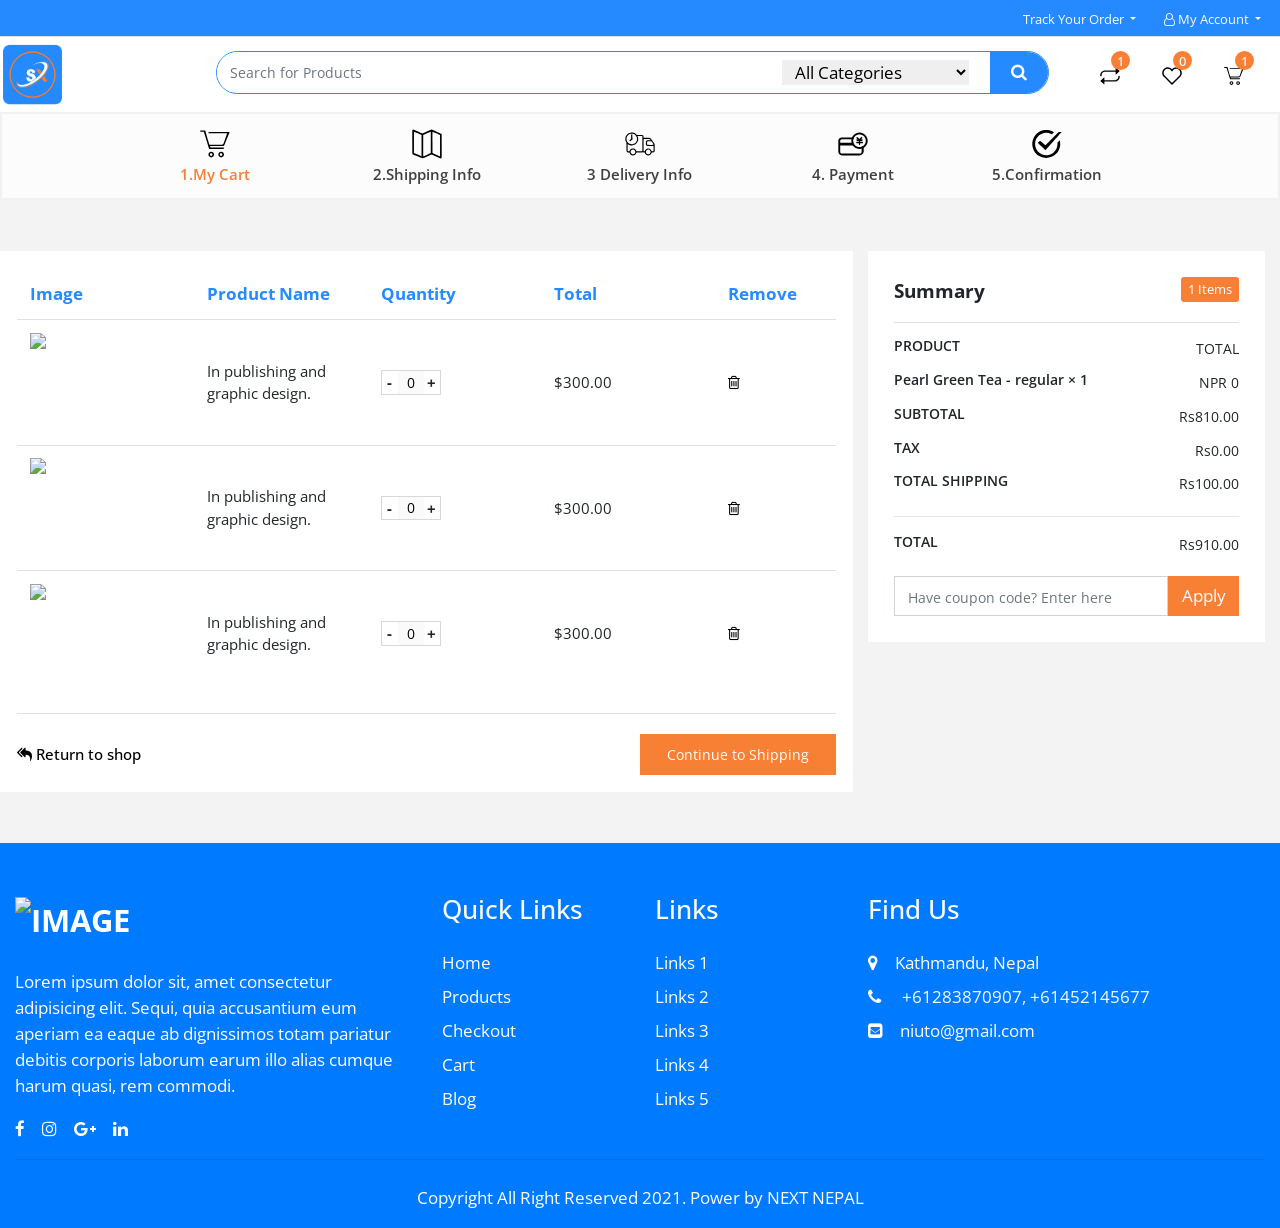
==== commit 4bfb3da0: "sewa responsive done 24-1-2022" ====
--- a/cart.html
+++ b/cart.html
@@ -48,7 +48,7 @@
    </head>
    <body>
       <!-- <div id="loading"></div> -->
-      <header class="section-header top-header-bg">
+      <header class="section-header top-header-bg d-md-block d-none">
          <div class="container px-0">
             <div class="top-header d-flex justify-content-end align-items-center">
                <div class="top-social-icon">
@@ -65,9 +65,12 @@
                            <span class="caret"></span>
                            </button>
                            <ul class="my_account dropdown-menu pl-3 ">
-                              <div class="input_track_blo d-flex">
-                                 <input type="text" placeholder="Track Your Order"/>
+                              <div class="input_track_blo d-flex flex-column pb-2">
+                                 <label><small class="font-weight-bold">Track Your Order</small></label>
+                                 <div class="track_input_btn d-flex">
+                                    <input type="text" class="form-control" placeholder="Enter order id"/>
                               <button class="btn_custom_go">Go</button>
+                                 </div>
                               </div>
                            </ul>
                         </div>
@@ -197,14 +200,49 @@
             </div>
          </div>
       </header>
-      <div class="nav_bar">
-         <div class="container">
+      <div class="nav_bar header-sticky">
+         <div class="container pl-0 ">
             <div class="row">
                <div class="col-md-2">
                   <a class="navbar-brand text-dark font-weight-bold" href="#"><img src="./frontend/assets/images/logo.jpg" alt="" class="img-fluid"></a>
                </div>
+               <!-- search start  -->
+
+          <div class="searchbar d-none d-md-block">
+            <input
+              class="search_input"
+              type="text"
+              name=""
+              placeholder="Search..."
+            />
+            <a href="#" class="search_icon"><i class="fas fa-search"></i></a>
+          </div>
+
+          
+          <!-- search mobile new star  -->
+          <div class="search_mobile_men  d-block d-md-none">
+            <button class="search_icon_new" type="submit">
+              <i class="fa fa-search"></i>
+            </button>
+
+            <div class="sub_search">
+              <form action="" class="d-flex">
+                <input
+                  class="input_box"
+                  type="text"
+                  placeholder="Search.."
+                  name="search"
+                />
+                <button class="search_top" type="submit">
+                  <i class="fa fa-search" aria-hidden="true"></i>
+                </button>
+              </form>
+            </div>
+          </div>
+          <!-- search mobile new end  -->
+
                <div class="col-md-8">
-                  <div class="search_men">
+                  <div class="search_men d-none d-md-block">
                      <form class="form-inline search_top">
                         <input
                            class="form-control border-0 search_input"
@@ -253,16 +291,9 @@
                </div>
                <div class="col-md-2">
                   <ul
-                     class="cart_top_list d-flex justify-content-between mb-0 h-100 align-items-center"
+                     class="cart_top_list d-flex justify-content-around mb-0 h-100 align-items-center "
                      >
-                     <!-- <li>
-                        <a href="" class="position-relative"
-                          ><img
-                            src="./frontend/assets/images/logo/user.svg"
-                            class="img-fluid"
-                            alt=""
-                        /></a>
-                        </li> -->
+                    
                      <li>
                         <a href="" class="position-relative">
                        <sub class='sub_block'>1</sub>
@@ -357,6 +388,17 @@
                </div>
             </div>
          </div>
+         <!-- Button trigger modal -->
+      <div
+      class="mobile-menu d-lg-none d-md-block mr-4 position-absolute"
+      data-toggle="modal"
+      data-target="#rightsidebarfilter"
+    >
+      <span
+        ><i class="fa fa-bars fa-2x text-light" aria-hidden="true"></i
+      ></span>
+    </div>
+    <!-- Button trigger modal -->
       </div>
       <!--======================================================= HEADER END ======-->
    
@@ -366,7 +408,7 @@
    <div class="container">
        <div class="row">
           
-           <div class="offset-1 col text-center">
+           <div class="offset-md-1 offset-0 col-md-2 col-4  text-center ">
                <div class="img_order_list ">
                   <div class="img_block_icon">
                    <img src="./frontend/assets/images/logo/cart.svg" class="img-fluid" alt="">
@@ -376,7 +418,7 @@
                   </div>
                </div>
            </div>
-           <div class="col text-center">
+           <div class="col-md-2 col-4  text-center">
                <div class="img_order_list">
                   <div class="img_block_icon">
                    <img src="./frontend/assets/images/map.svg" class="img-fluid" alt="">
@@ -386,7 +428,7 @@
                   </div>
                </div>
            </div>
-           <div class="col text-center">
+           <div class="col-md-2 col-4  text-center">
                <div class="img_order_list">
                   <div class="img_block_icon">
                    <img src="./frontend/assets/images/delivery_new.svg" class="img-fluid" alt="">
@@ -396,7 +438,7 @@
                   </div>
                </div>
            </div>
-           <div class="col text-center">
+           <div class="col-md-2 col-4  text-center">
                <div class="img_order_list">
                   <div class="img_block_icon">
                    <img src="./frontend/assets/images/payment.svg" class="img-fluid" alt="">
@@ -406,13 +448,13 @@
                   </div>
                </div>
            </div>
-           <div class="col text-center  mr-5 pr-5">
+           <div class="col-md-2 col-4  text-center  mr-xl-5 mr-0 pr-xl-5 pr-0">
                <div class="img_order_list">
                   <div class="img_block_icon">
                    <img src="./frontend/assets/images/confirmation.svg" class="img-fluid" alt="">
                   </div>
                   <div class="content_img">
-                   <h6 class=""> 5. Confirmation</h6>
+                   <h6 class=""> 5.Confirmation</h6>
                   </div>
                </div>
            </div>
@@ -426,7 +468,7 @@
 <section id="cart_user" class="py-5">
     <div class="container">
         <div class="row">
-            <div class="col-md-8 bg-white p-3">
+            <div class="col-xl-8 col-md-12 bg-white p-3">
                 <div class="table-responsive-lg">
                     <table class="table">
                        <thead>
@@ -447,14 +489,18 @@
                                 </a>
                              </td>
                              <td class="">
-                                In publishing and graphic design, Lorem ipsum is a placeholder text commonly used to
+                                In publishing and graphic design.
                              </td>
                              <td class="">
                                 <div class="input_b">
-                                   <b onclick="{inc}" class="minus_b">-</b>
-                                   <input type="number" class="count_b" name="qty" value="1" disabled="">
-                                   <b class="plus_b">+</b>
+                                   <b onclick="decreaseValue()" value="Decrease Value" class="minus_b">-</b>
+                                   <input  type="number" id="numbers" value="0" class="count_b disabled="" name="qty">
+                                   <b class="plus_b " onclick="increaseValue()" value="Increase Value">+</b>
                                 </div>
+
+
+                              
+                               
                              </td>
                              <td class="">
                                 <span class="cart-grand-total-price">$300.00</span>
@@ -469,14 +515,14 @@
                                 </a>
                              </td>
                              <td class="">
-                                In publishing and graphic design, Lorem ipsum is a placeholder text commonly used to
+                                In publishing and graphic design.
                              </td>
                              <td class="">
-                                <div class="input_b">
-                                    <b onclick="{inc}" class="minus_b">-</b>
-                                    <input type="number" class="count_b" name="qty" value="1" disabled="">
-                                    <b class="plus_b">+</b>
-                                 </div>
+                               <div class="input_b">
+                                   <b onclick="decreaseValue()" value="Decrease Value" class="minus_b">-</b>
+                                   <input  type="number" id="numbers" value="0" class="count_b disabled="" name="qty">
+                                   <b class="plus_b " onclick="increaseValue()" value="Increase Value">+</b>
+                                </div>
                              </td>
                              <td class="">
                                 <span class="cart-grand-total-price">$300.00</span>
@@ -491,14 +537,14 @@
                                 </a>
                              </td>
                              <td class="">
-                                In publishing and graphic design, Lorem ipsum is a placeholder text commonly used to
+                                In publishing and graphic design.
                              </td>
                              <td class="">
-                                <div class="input_b">
-                                    <b onclick="{inc}" class="minus_b">-</b>
-                                    <input type="number" class="count_b" name="qty" value="1" disabled="">
-                                    <b class="plus_b">+</b>
-                                 </div>
+                               <div class="input_b">
+                                   <b onclick="decreaseValue()" value="Decrease Value" class="minus_b">-</b>
+                                   <input  type="number" id="numbers" value="0" class="count_b disabled="" name="qty">
+                                   <b class="plus_b " onclick="increaseValue()" value="Increase Value">+</b>
+                                </div>
                              </td>
                              <td class="">
                                 <span class="cart-grand-total-price">$300.00</span>
@@ -519,8 +565,8 @@
                  </div>
             </div>
 
-            <div class="col-md-4">
-                <div class="cart-summary sub_border_shadow p-xl-4 p-lg-4 p-md-3 p-3 bg-white text-left">
+            <div class="col-xl-4 col-md-7 m-auto m-xl-0 ">
+                <div class="cart-summary sub_border_shadow mt-4 mt-xl-0  p-xl-4 p-lg-4 p-md-3 p-3 bg-white text-left">
                   <div class="cart_user_top">
                       <div class="cart_summary d-flex justify-content-between">
                         <strong class="cart_text mb-3 d-block font-weight-bold">Summary</strong>
--- a/frontend/assets/css/style.css
+++ b/frontend/assets/css/style.css
@@ -16,7 +16,14 @@
     box-shadow: none;
 }
 
-
+section#cart_user span.imgCheckbox0 .img_select {
+ 
+  min-height: 140px;
+  max-height: 140px;
+}
+i.fa.fa-shopping-bag ,i.fa.fa-heart-o {
+  color: var(--theme_color_sub);
+}
 /* DEFAULT CSS END  */
 
 input:hover,
@@ -145,6 +152,9 @@
 
 
 /*=================================================== CUSTOME CSS START  */
+.slick-dots li button {
+  display: none;
+}
 
 .section_title_block {
     border-bottom: 1px solid #ddd;
@@ -170,8 +180,8 @@
     font-size: 22px;
     padding-bottom: 9px;
 }
-.padding{
-    padding: 70px;
+.padding_defauld{
+    padding: 70px 0;
 }
 .padding_top{
     padding-top: 70px;
@@ -189,7 +199,9 @@
 .border_one {
     border-top: 0.1px solid #dee2e6;
 }
-
+select {
+  cursor: pointer;
+}
 /*=================================================== CUSTOME END  */
 /*=================================================== TABLE CSS START  */
 th.th_size {
@@ -222,8 +234,66 @@
 i.fa.fa-trash-o:hover{
   color: red;
 }
+
+.value-button {
+  display: inline-block;
+  border: 1px solid #ddd;
+  margin: 0px;
+  width: 40px;
+  height: 20px;
+  text-align: center;
+  vertical-align: middle;
+  padding: 11px 0;
+  background: #eee;
+  -webkit-touch-callout: none;
+  -webkit-user-select: none;
+  -khtml-user-select: none;
+  -moz-user-select: none;
+  -ms-user-select: none;
+  user-select: none;
+}
+
+.value-button:hover {
+  cursor: pointer;
+}
+
+form #decrease {
+  margin-right: -4px;
+  border-radius: 8px 0 0 8px;
+}
+
+form #increase {
+  margin-left: -4px;
+  border-radius: 0 8px 8px 0;
+}
+
+
+
+section#cart_user input#number {
+  text-align: center;
+  border: none;
+  border-top: 1px solid #ddd;
+  border-bottom: 1px solid #ddd;
+  margin: 0px;
+  width: 40px;
+  height: 40px;
+  cursor: pointer;
+}
+section#cart_user input#numbers {
+  background: #fafafa !important;
+}
+section#cart_user input[type=number]::-webkit-inner-spin-button,
+input[type=number]::-webkit-outer-spin-button {
+    -webkit-appearance: none;
+    margin: 0;
+}
 /*=================================================== TABLE CSS END  */
 /*=================================================== BUTTON CSS START  */
+.btn-custom {
+  padding: 8px 27px;
+  background: var(--theme_color_sub) !important;
+ 
+}
 section#cart_user .btn_custom {
   padding: 10px 27px;
   background: var(--theme_color_sub);
@@ -302,7 +372,55 @@
 header.section-header .top_head_right a.trak_order {
     font-size: 13px;
 }
+header.section-header .track_input_btn input{
+  font-size: 13px;
+  border-radius: 0;
+}
+header.section-header .track_input_btn input[type="text"]::placeholder{
+  color: #000;
+  font-size: 14px;
+
+}
+header.section-header .input_track_blo {
+  width: 223px;
+  border-radius: 0 !important;
+}
+header.section-header ul.my_account li {
+  padding-bottom: 5px;
+}
+header.section-header ul.my_account li a{
+  transition: .3s;
+  font-size: 15px;
+}
+header.section-header ul.my_account li a:hover{
+ color: var(--theme_color_sub);
+}
+header.section-header ul.my_account li:nth-child(2) {
+  padding-bottom: 2px;
+}
 /*============ TOP HEADER END ===*/
+
+.header-sticky.sticky-bar {
+  background: #fff;
+}
+.sticky-bar {
+  left: 0;
+  margin: auto;
+  position: fixed;
+  top: 0;
+  width: 100%;
+  -webkit-box-shadow: 0 10px 15px rgb(25 25 25 / 10%);
+  box-shadow: 0 10px 15px rgb(25 25 25 / 10%);
+  z-index: 9999;
+  -webkit-animation: 300ms ease-in-out 0s normal none 1 running fadeInDown;
+  animation: 300ms ease-in-out 0s normal none 1 running fadeInDown;
+  -webkit-box-shadow: 0 10px 15px rgb(25 25 25 / 10%);
+  background: #fff;
+}
+
+.searchbar.d-none.d-md-block {
+  display: none !important;
+}
 a.search_icon.text-dark i.fa {
     color: var(--white);
 }
@@ -310,7 +428,7 @@
     /* padding: 15px 0; */
 }
 a.navbar-brand img {
-  height: 71px;
+  height: 65px;
 }
 .search_select_content option {
     font-size: 14px;
@@ -324,7 +442,7 @@
     overflow: hidden;
     height: 43px;
     line-height: 42px;
-    margin-top: 18px;
+    margin-top: 14px;
 }
 
 .search_select_content {
@@ -474,14 +592,14 @@
 
 button.slick-prev.slick-arrow {
     position: absolute;
-    left: -2% !important;
+    left: -4% !important;
     z-index: 9;
     top: 44%;
 }
 
 button.slick-next.slick-arrow {
     position: absolute;
-    right: 1%;
+    right: -1%;
     top: 44%;
 }
 
@@ -691,9 +809,9 @@
     text-align: center;
     color: #4d4a4a;
 }
-section#category_section {
+/* section#category_section {
     margin-bottom: 75px;
-}
+} */
 section#category_section .grid-container {
     background: white;
     padding: 20px 0 5px 0;
@@ -731,6 +849,32 @@
 }
 /*============================================= CATEGORY END  */
 /*=================================================== FEATURED PRODUCT START  */
+.product_listing .product-grid-item .product-grid-image img {
+  width: 100%;
+  max-height: 190px;
+  min-height: 190px;
+  object-fit: contain;
+  object-position: center;
+}
+.product-grid-item .category-title .title a {
+  color: var(--theme_color_sub) !important;
+}
+.product-grid-item .product-discount-label {
+  
+  background-color: var(--theme_color_sub) !important;
+
+}
+.product-grid-item .category-title .category a{
+  color: rgb(163, 163, 163) !important;
+  font-size: 12px;
+}
+.product-grid-item:hover .price-cart .all-deals {
+  background-color: var(--theme_color_sub) !important;
+ 
+}
+.product-grid-item .cart-compare a:hover {
+  color: var(--theme_color_sub) !important;
+}
 section#productlist .top_head_right a {
     font-size: 13px;
     font-weight: 500;
@@ -910,14 +1054,14 @@
     width: 100%;
 }
   /* the slides */
-  .slick-slide {
+  /* .slick-slide {
     margin-left:27px;
   }
 
-  /* the parent */
+  
   .slick-list {
     margin-left:-27px;
-  }
+  } */
 /*=================================================== TOW BANNER END  */
 
 /*=================================================== BEST SELLING START  */
@@ -936,6 +1080,7 @@
     top: 50%;
     transform: translate(-50%, -50%);
     font-size: 17px;
+    color: white;
 
 }
 
@@ -1029,10 +1174,27 @@
 
 /*=================================================== BEST SELLING END  */
 /*=================================================== TWO BANNER START  */
+
+
+section#banner_two .two_banner_img  {
+  overflow: hidden;
+  position: relative;
+ 
+}
 section#banner_two .two_banner_img img {
-    min-height: 200px;
-    max-height: 200px;
-    object-fit: cover;
+  transform: scale(1);
+  transition: .5s;
+  min-height: 200px;
+  max-height: 200px;
+  object-fit: cover;
+  width: 100%;
+ 
+}
+section#banner_two .two_banner_img img:hover {
+  transform: scale(1.2);
+  min-height: 200px;
+  max-height: 200px;
+  /* transition: .5s; */
 }
 /*=================================================== TWO BANNER END  */
 
@@ -1806,7 +1968,7 @@
     margin-bottom: 0;
 }
 h6.active-item {
-  color: #258aff !important;
+  color: var(--theme_color_sub) !important;
 }
 /* cart content start  */
 section#cart_user {
@@ -1875,6 +2037,7 @@
 b.minus_b {
   width: 20px;
   text-align: center;
+  cursor: pointer;
   /* display: inline-block; */
 }
 input.count_b {
@@ -1885,6 +2048,7 @@
 b.plus_b {
   width: 20px;
   text-align: center;
+  cursor: pointer;
 }
 section#cart_user .cart-price {
   font-size: 14px;
@@ -1894,7 +2058,9 @@
   font-weight: 600;
 }
 section#cart_user .item_block {
-  background: var(--theme_color);
+  background: var(--theme_color_sub);
+  
+  color: var(--white);
   /* padding: 0; */
   height: 25px;
   line-height: 25px;
@@ -1911,8 +2077,9 @@
   font-size: 19px;
 }
 button.btn.btn-base-1 {
-  background: var(--theme_color);
+  background: var(--theme_color_sub);
   border-radius: 0;
+  color: var(--white);
 }
 /*=============================== CART PAGE END =======================*/
 
@@ -1928,6 +2095,19 @@
   --radio-border-width: 2px;
   --radio-size: 1.5em;
   }
+  div#shipping .add_btn_img img {
+    width: 74px;
+    display: flex;
+    align-items: center;
+    justify-content: center;
+}
+div#shipping button.btn.add_btn_img {
+  display: flex;
+  align-items: center;
+  height: 100%;
+  width: 100%;
+  justify-content: center;
+}
   div#shipping input.radio {
       width: 36px;
       text-align: center;
@@ -2326,6 +2506,101 @@
 }
   /*=================================================== ORDER SUCCESS END  */
 
+  /*=================================================== THREE BANNER CSS START  */
+  section#three_banner .three_banner_img img {
+    min-height: 172px;
+    max-height: 172px;
+    width: 100%;
+    
+}
+
+  /*=================================================== THREE BANNER CSS END  */
+
+  /*=================================================== VENDER HOME PAGE SLIDER START  */
+
+
+#vendor-listing-wrapper .btn_view {
+  text-decoration: none;
+  border: unset;
+  border-radius: unset;
+  padding: unset;
+  display: unset;
+  transition: unset;
+  width: unset;
+  /* cursor: unset; */
+  font-family: 'Open Sans';
+}
+#vendor-listing-wrapper .btn_view:hover {
+  box-shadow: unset;
+  border: unset;
+  transition: unset;
+}
+.section_title_block h2 {
+  font-weight: 600;
+  font-size: 22px;
+  padding-bottom: 9px;
+  font-family: 'Open Sans';
+}
+
+ #vendor-listing-wrapper {
+  /* font-family: 'Open Sans', sans-serif; */
+}
+
+#vendor-listing-wrapper .vender_item {
+  text-decoration: none;
+  border: 1px solid #f0f0f0;
+  border-radius: 5px;
+  padding: 7px;
+  display: inline-block;
+  transition: 1s;
+  width: 100%;
+  cursor: pointer;
+}
+
+#vendor-listing-wrapper .vender_item:hover {
+  box-shadow: rgb(125 125 125 / 45%) 0px 25px 20px -20px;
+  border: 1px solid transparent;
+  transition: 1s;
+}
+
+#vendor-listing-wrapper .image img {
+  max-height: 120px;
+  min-height: 120px;
+  object-fit: cover;
+  object-position: center;
+  width: 100%;
+  transition: 3s ease-in;
+}
+
+#vendor-listing-wrapper .image {
+  overflow: hidden;
+  width: 40%;
+  border-radius: 5px;
+}
+
+#vendor-listing-wrapper .image:hover img {
+  transform: scale(1.1);
+  transition: transform 3s ease-out;
+}
+
+#vendor-listing-wrapper .vendor-content ul li i {
+  color: orange;
+}
+
+#vendor-listing-wrapper .vendor-content .category {
+  font-size: 15px;
+}
+
+#vendor-listing-wrapper label {
+  font-size: 19px;
+  color: var(--theme_color);
+}
+/* Vendor Listing Ends */
+.vender_home .vendor-content {
+  font-family: 'Open Sans';
+}
+  /*=================================================== VENDER HOME PAGE SLIDER END  */
+
   
 
   
--- a/frontend/assets/css/style2.css
+++ b/frontend/assets/css/style2.css
@@ -15,8 +15,34 @@
     font-family: 'Open Sans', sans-serif;
 }
 
-:root {
-    --theme_color: #fed700;
+a {
+    text-decoration: none;
+    color: var(--theme_color);
+}
+
+ul {
+    margin: 0;
+    padding: 0;
+}
+/* width */
+
+ ::-webkit-scrollbar {
+    width: 15px;
+}
+/* Track */
+/* Handle */
+
+ ::-webkit-scrollbar-thumb {
+    background: var(--theme_color);
+}
+/* Handle on hover */
+
+ ::-webkit-scrollbar-thumb:hover {
+    background: #555;
+}
+
+ :root {
+    --theme_color: #F77B33;
     --black: #000;
     --black_light: #333;
     --title_text: #373F50;
@@ -27,12 +53,12 @@
     --black_light_one: #7D879C;
     --gray: #878787;
     --secondary-color: #333e48;
-    --theme_color_sub:#f78035;
-}
+}
+
 
 .btn-custom {
-    padding: 10px 27px;
-    background: var(--theme_color_sub);
+    padding: 8px 27px;
+    background: var(--theme_color);
     color: var(--white);
     text-decoration: none;
     text-decoration-line: none;
@@ -41,7 +67,6 @@
     overflow: hidden;
     cursor: pointer;
     z-index: 1;
-    border-radius: 0px;
     font-size: 14px;
     border: 0;
 }
@@ -72,7 +97,51 @@
     transform: scaley(0);
 }
 
-
+#breadcrumb-wrapper .image img {
+    max-height: 250px;
+    min-height: 250px;
+    object-fit: cover;
+    object-position: center;
+    width: 100%;
+}
+
+#breadcrumb-wrapper .overlay {
+    top: 0;
+    height: 100%;
+    width: 100%;
+    background-color: rgb(55 55 55 / 43%);
+}
+
+#breadcrumb-wrapper .overlay .title a::after {
+    content: '/';
+    color: white;
+    position: absolute;
+    padding-left: 5px;
+}
+
+#breadcrumb-wrapper .overlay .title a:last-child::after {
+    display: none;
+}
+
+#breadcrumb-wrapper .overlay .title a {
+    color: white;
+}
+
+#breadcrumb-wrapper .overlay .title a:hover {
+    color: var(--secondary-color);
+}
+
+#breadcrumb-wrapper .overlay .title {
+    top: 50%;
+    left: 10%;
+    transform: translate(-10%, -50%);
+    position: absolute;
+    font-size: 15px;
+    font-weight: bold;
+    color: white;
+    background-color: rgba(255, 255, 255, 0.438);
+    border-radius: 8px;
+}
 /* Product Listing Page */
 
 #product-listing-page .left-side-wrapper {
@@ -105,17 +174,15 @@
 }
 
 .filter-content1 .item .active {
-    color: var(--main-color);
-}
-
-
+    color: var(--theme_color);
+}
 /*
-        .filter-content1,
-        .filter-content2 {
-            min-height: 150px;
-            max-height: 200px;
-            overflow-y: scroll;
-        } */
+.filter-content1,
+.filter-content2 {
+    min-height: 150px;
+    max-height: 200px;
+    overflow-y: scroll;
+} */
 
 .left-side-wrapper .expand a {
     text-decoration: none;
@@ -126,8 +193,6 @@
     width: -webkit-fill-available;
     height: 20px;
 }
-
-
 /* color select box start  */
 
 .color_single {
@@ -142,8 +207,6 @@
     -ms-user-select: none;
     user-select: none;
 }
-
-
 /* Hide the browser's default checkbox */
 
 .color_single input {
@@ -153,8 +216,6 @@
     height: 0;
     width: 0;
 }
-
-
 /* Create a custom checkbox */
 
 .checkmark {
@@ -165,22 +226,16 @@
     width: 25px;
     background-color: #eee;
 }
-
-
 /* On mouse-over, add a grey background color */
 
 .color_single:hover input~.checkmark {
     background-color: #ccc;
 }
-
-
 /* When the checkbox is checked, add a blue background */
 
 .color_single input:checked~.checkmark {
     background-color: #2196f3;
 }
-
-
 /* Create the checkmark/indicator (hidden when not checked) */
 
 .checkmark:after {
@@ -188,15 +243,11 @@
     position: absolute;
     display: none;
 }
-
-
 /* Show the checkmark when checked */
 
 .color_single input:checked~.checkmark:after {
     display: block;
 }
-
-
 /* Style the checkmark/indicator */
 
 .color_single .checkmark:after {
@@ -221,8 +272,6 @@
     margin: 0rem 0.3rem;
     transform: translateY(4px);
 }
-
-
 /* color select box end  */
 
 a.btn {
@@ -239,8 +288,6 @@
     color: var(--blue);
     background: transparent;
 }
-
-
 /* Product Listing */
 
 .navigator a {
@@ -376,24 +423,21 @@
     transition: .5s;
     border-top: 1px solid #eeeeee;
 }
-
-
 /* .product-grid-item .cart-compare {
-    opacity: 0;
-    display: none;
-    content-visibility: hidden;
-    width: 100%;
-}
-
+opacity: 0;
+display: none;
+content-visibility: hidden;
+width: 100%;
+}
 .product-grid-item:hover .cart-compare {
-    opacity: 1;
-    display: flex;
-    justify-content: space-around;
-    content-visibility: visible;
-    transition: .5s;
-    border-top: 1px solid #e6e6e6;
-    padding: 4px 0;
-    margin-top: 6px;
+opacity: 1;
+display: flex;
+justify-content: space-around;
+content-visibility: visible;
+transition: .5s;
+border-top: 1px solid #e6e6e6;
+padding: 4px 0;
+margin-top: 6px;
 } */
 
 .product-grid-item .price-cart {
@@ -449,14 +493,8 @@
 .colors_block label span {
     font-size: 14px;
 }
-
-
 /* Product Listing Ends*/
-
-
 /* Product Listing Page Ends */
-
-
 /* Login Page */
 
 #login-register-wrapper {
@@ -491,18 +529,16 @@
     box-shadow: rgb(0 0 0 / 20%) -20px 36px 30px -7px;
     /* box-shadow: rgb(0 0 0 / 20%) -20px 10px 20px 0px; */
     /* box-shadow: rgb(0 0 0 / 20%) -60px -15px 60px -40px; */
-    /* border: 4px solid var(--main-color); */
+    /* border: 4px solid var(--theme_color); */
     border-radius: 8px;
     transition: .5s;
     background-color: white;
 }
-
-
 /* #login-register-wrapper form:hover {
-    box-shadow: rgb(0 0 0 / 20%) -60px -15px 60px -40px;
-    border-radius: 8px;
-    transition: .5s;
-    transform: translate(-20px);
+box-shadow: rgb(0 0 0 / 20%) -60px -15px 60px -40px;
+border-radius: 8px;
+transition: .5s;
+transform: translate(-20px);
 } */
 
 #login-register-wrapper .social-media a {
@@ -522,39 +558,8 @@
 #login-register-wrapper form input::placeholder {
     font-size: 0.75rem;
 }
-
-.btn-shine {
-    position: relative;
-    color: #ffffff;
-    background: linear-gradient(to right, #ac0202 0, #ac0202 10%, #4d4d4d 20%);
-    background-position: 0;
-    -webkit-background-clip: text;
-    -webkit-text-fill-color: transparent;
-    animation: shine 3s infinite linear;
-    animation-fill-mode: forwards;
-    -webkit-text-size-adjust: none;
-    white-space: nowrap;
-}
-
-@keyframes shine {
-    0% {
-        background-position: 0;
-    }
-    60% {
-        background-position: 180px;
-    }
-    100% {
-        background-position: 300px;
-    }
-}
-
-
 /* Login Page Ends */
-
-
 /* Product Detail  */
-
-
 /* Product carousel & zoom */
 
 .product-carousel {
@@ -601,12 +606,10 @@
     object-fit: contain;
     object-position: center;
 }
-
-
 /* 
 .product-carousel .swiper-button-next,
 .swiper-button-prev {
-    display: none !important;
+display: none !important;
 } */
 
 .product-carousel .swiper-button-next.swiper-button-white,
@@ -645,14 +648,14 @@
 }
 
 #product-detail-wrapper {
-    border-bottom: 4px solid var(--main-color);
+    border-bottom: 4px solid var(--theme_color);
 }
 
 #product-detail-wrapper .swiper-container.gallery-thumbs {
     height: 100px !important;
 }
 
-#product-detail-wrapper .p-ratings .fa-star {
+.p-ratings .fa-star {
     color: orange;
 }
 
@@ -670,8 +673,6 @@
 #product-detail-wrapper .product-price .second-price {
     font-size: 1.05rem;
 }
-
-
 /* #product-detail-wrapper .product-price .second-price {} */
 
 #product-detail-wrapper .quantity input {
@@ -680,8 +681,6 @@
     border: 1px solid #c9c9c9;
     border-radius: 2px;
 }
-
-
 /* Product carousel & zoom ends*/
 
 #product-detail-wrapper .tab-pane input,
@@ -690,7 +689,8 @@
 }
 
 #product-detail-wrapper .tab-pane h2 {
-    color: var(--third-color);
+    color: var(--theme_color);
+    font-size: 1.5rem;
 }
 
 #product-detail-wrapper .user-comment {
@@ -707,8 +707,6 @@
 table th {
     color: var(--third-color);
 }
-
-
 /* Product Size */
 
 #product-detail-wrapper .size-wrapper .select-size {
@@ -836,8 +834,8 @@
 }
 
 #product-detail-wrapper .descrip {
-    max-height: 95px;
-    min-height: 95px;
+    max-height: 82px;
+    min-height: 82px;
     overflow: hidden;
 }
 
@@ -849,8 +847,6 @@
 #product-detail-wrapper .descrip p {
     font-size: 0.9rem;
 }
-
-
 /* Product Size Ends */
 
 #product-detail-wrapper .social-media label {
@@ -858,15 +854,850 @@
 }
 
 #product-detail-wrapper .social-media ul li a {
-    height: 35px;
-    width: 35px;
-    border: 3px solid var(--theme_color);
-    border-radius: 50px;
+    height: 30px;
+    width: 30px;
+    border: 2px solid var(--theme_color);
+    border-radius: 8px;
     color: var(--secondary-color);
     display: flex;
     justify-content: center;
     align-items: center;
 }
-
-
-/* Product Detail Ends */+/* #product-detail-wrapper .tab-pane h2 {
+color: var(--third-color);
+} */
+
+#product-detail-wrapper .comments-content {
+    max-height: 340px;
+    min-height: 340px;
+    overflow-y: scroll;
+}
+
+#product-detail-wrapper table h4,
+table th {
+    color: var(--theme_color);
+}
+
+#product-detail-wrapper .people-comment img {
+    max-height: 80px;
+    min-height: 80px;
+    object-fit: contain;
+    object-position: center;
+}
+
+#product-detail-wrapper .user-comment .title {
+    font-size: 0.9rem;
+}
+
+#product-detail-wrapper .user-comment {
+    box-shadow: rgb(254 215 0) 0px 0px 0px 3px;
+}
+
+#product-detail-wrapper .people-comment {
+    box-shadow: rgba(0, 0, 0, 0.2) 0px 20px 30px;
+    height: 470px;
+    overflow-y: scroll;
+}
+
+#product-detail-wrapper .people-comment a {
+    text-decoration: none;
+    color: var(--theme_color);
+}
+
+#product-detail-wrapper .tab-content>.active {
+    font-size: 0.9rem;
+}
+/* #product-detail-wrapper .tab-content h4 {
+font-size: 1.1rem;
+}
+*/
+
+#product-detail-wrapper .user-comment form input::placeholder,
+textarea::placeholder {
+    font-size: 0.8rem;
+}
+/* Product Detail Ends */
+/* Contact Us */
+
+#contact-us-wrapper {
+    font-family: 'Baloo Bhaijaan 2', cursive;
+}
+
+#contact-us-wrapper .contact-form {
+    box-shadow: rgb(0 0 0 / 20%) 0px 30px 40px 40px;
+    border: 4px solid var(--theme_color);
+}
+
+#contact-us-wrapper .contact-form label {
+    font-size: 14px;
+}
+
+#contact-us-wrapper .heading {
+    padding-left: 30px;
+    color: #545454;
+}
+/* Contact Us Ends */
+/* About Page */
+
+#about-us-wrapper .about-us-image img {
+    max-height: 350px;
+    min-height: 350px;
+    object-fit: cover;
+    object-position: center;
+    width: 100%;
+    -webkit-transform: rotate(0deg) scale(1.0);
+    transform: rotate(0deg) scale(1.0);
+    -webkit-transition: .3s ease-in-out;
+    transition: .3s ease-in-out;
+}
+
+#about-us-wrapper .about-us-image:hover img {
+    -webkit-transform: rotate(2deg) scale(1.1);
+    transform: rotate(2deg) scale(1.1);
+    -webkit-transition: .3s ease-in-out;
+    transition: .3s ease-in-out;
+}
+
+#about-us-wrapper .about-us-image {
+    overflow: hidden;
+}
+
+#about-us-wrapper .about-us-image img:hover {
+    opacity: 0.8;
+    transition: all 0.5s;
+}
+
+#about-us-wrapper .about-banner-img img {
+    max-height: 350px;
+    min-height: 350px;
+    object-position: center;
+    object-fit: cover;
+    width: 100%;
+    transition: all 0.5s;
+    border: 2px solid transparent;
+}
+
+.about-banner-img .overlay {
+    position: absolute;
+    top: 0;
+    bottom: 0;
+    left: 0;
+    right: 0;
+    height: 100%;
+    width: 100%;
+    opacity: 0;
+    transition: all 0.5s;
+    background-color: #ba3b0033;
+}
+
+.about-banner-img:hover .overlay {
+    opacity: 1;
+}
+
+#about-us-wrapper .text {
+    color: white;
+    font-size: 24px;
+    position: absolute;
+    top: 50%;
+    left: 50%;
+    -webkit-transform: translate(-50%, -50%);
+    -ms-transform: translate(-50%, -50%);
+    transform: translate(-50%, -50%);
+    text-align: center;
+    overflow: hidden;
+    height: 130px;
+}
+
+.about-us-list h2 {
+    font-family: 'FontAwesome';
+}
+
+.about-us-image-discription p {
+    color: var(--gray);
+    font-size: 15px;
+}
+/* About Page Ends */
+/* Vendor Profile  */
+
+#vendor-profile-wrapper .social-links li a {
+    background-color: var(--theme_color);
+    display: inline-flex;
+    padding: 6px 10px;
+    border-radius: 5px;
+}
+
+#vendor-profile-wrapper .dashboard-content .d-user-avater {
+    background-color: white;
+    padding: 0.9em;
+    border-radius: 5px;
+    box-shadow: 0 0 20px 0 rgb(62 28 131 / 10%);
+}
+
+#vendor-profile-wrapper .d-user-avater img {
+    border-radius: 8px;
+    width: 100%;
+    min-height: 180px;
+    max-height: 180px;
+    object-fit: cover;
+    object-position: center;
+}
+
+#vendor-profile-wrapper .dashboard-content .image .upload {
+    transition: 0.5s;
+    display: flex;
+    opacity: 0;
+    bottom: 0;
+    padding: 5px 10px;
+    left: 22%;
+    display: inline-block;
+    background-color: #ffffffa3;
+    border-radius: 8px;
+}
+
+#vendor-profile-wrapper .dashboard-content .image a {
+    font-size: 15px;
+}
+
+#vendor-profile-wrapper .content span.tick {
+    font-size: 9px;
+    display: inline-flex;
+    background-color: var(--theme_color);
+    margin: auto;
+    vertical-align: middle;
+    border-radius: 50%;
+    text-align: center;
+    padding: 4px;
+    color: white;
+}
+
+#vendor-profile-wrapper .dashboard-content .image:hover .upload {
+    transform: translateY(-5px);
+    transition: 0.5s;
+    opacity: 1;
+}
+
+#vendor-profile-wrapper .image img {
+    object-fit: cover;
+    object-position: center;
+    width: 100%;
+    max-height: 247px;
+    min-height: 247px;
+}
+
+#vendor-profile-wrapper #breadcrumb-wrapper ul li a {
+    font-size: 13px;
+}
+
+#vendor-profile-wrapper #breadcrumb-wrapper {
+    border-radius: 8px;
+    overflow: hidden;
+}
+
+#vendor-profile-wrapper .grid-container {
+    display: grid;
+    grid-template-columns: auto auto auto auto auto auto;
+    grid-row-gap: 20px;
+    width: 100%;
+}
+
+#vendor-profile-wrapper .grid-item {
+    padding: 15px 15px 7px 15px;
+    position: relative;
+}
+
+#vendor-profile-wrapper .grid-item::after {
+    content: '';
+    right: -1px;
+    height: 60%;
+    width: 1px;
+    top: 20%;
+    position: absolute;
+    background-color: #ececec;
+}
+
+#vendor-profile-wrapper .ads .image img {
+    max-height: 220px;
+    min-height: 220px;
+    object-fit: cover;
+    object-position: center;
+    width: 100%;
+}
+
+#vendor-profile-wrapper .search-nav .has-search .form-control {
+    padding-left: 2.375rem;
+}
+
+#vendor-profile-wrapper .has-search .form-control-feedback {
+    position: absolute;
+    z-index: 2;
+    display: block;
+    width: 2.375rem;
+    height: 2.375rem;
+    line-height: 2.375rem;
+    text-align: center;
+    pointer-events: none;
+    color: #aaa;
+}
+
+#vendor-profile-wrapper .has-search input::placeholder {
+    font-size: 14px;
+}
+
+#vendor-profile-wrapper .grid-item.g-4::after {
+    content: unset;
+}
+/* Vendor Profile Ends  */
+/* Blog Detail */
+/* Blog Detail Page Starts */
+
+#blog-wrapper {
+    background-color: #f9f9f9;
+    font-family: "Baloo Bhaijaan 2", cursive;
+}
+
+#blog-wrapper .image-block {
+    overflow: hidden;
+}
+
+#blog-wrapper .image-block img {
+    min-height: 415px;
+    max-height: 415px;
+    object-fit: cover;
+    object-position: center;
+    width: 100%;
+    transition: 3s ease-in-out;
+}
+
+#blog-wrapper .image-block:hover img {
+    transform: scale(1.1);
+    transition: 3s;
+}
+
+#blog-wrapper .user-comment img {
+    height: 6rem;
+    width: 6rem;
+    border-radius: 50%;
+}
+
+#blog-wrapper .blog-comment-bg {
+    background-color: #ffffff;
+    -webkit-box-shadow: 0px 15px 35px rgb(0 0 0 / 10%);
+    box-shadow: 0px 15px 35px rgb(0 0 0 / 10%);
+    border-radius: 10px;
+}
+
+#blog-wrapper .blog-comment-section .user-title h2 {
+    border-bottom: 1px solid rgb(223, 223, 223);
+    color: var(--theme_color);
+    padding-bottom: 15px;
+    font-weight: bold;
+}
+
+#blog-wrapper .blog-comment-section {
+    background-color: #ffffff;
+    -webkit-box-shadow: 0px 15px 35px rgb(0 0 0 / 10%);
+    box-shadow: 0px 15px 35px rgb(0 0 0 / 10%);
+    border-radius: 10px;
+    height: 630px;
+    overflow-y: scroll;
+}
+
+#blog-wrapper input,
+#blog-wrapper textarea {
+    background-color: #fafafa;
+}
+
+#blog-wrapper .blog-comment-section .comment-box-wrapper {
+    border-bottom: 1px solid rgb(223, 223, 223);
+}
+
+#blog-wrapper .section-title h2 {
+    color: var(--theme_color);
+}
+
+#blog-wrapper .comment-date {
+    font-size: 12px;
+}
+
+#blog-wrapper .sidebar {
+    background-color: #ffffff;
+    box-shadow: 0px 0px 5px 0px #e1e1e1;
+    border-radius: 6px;
+    transition: all 0.5s;
+    -webkit-transition: all 0.5s;
+}
+
+#blog-wrapper .sidebar .title {
+    color: var(--theme_color);
+}
+
+#blog-wrapper .popular-post .post-image img {
+    max-height: 80px;
+    min-height: 80px;
+    object-fit: contain;
+    object-position: center;
+    border-radius: 5px;
+}
+
+#blog-wrapper .popular-post .post-content .post-title a {
+    text-decoration: none;
+}
+
+#blog-wrapper .popular-post .post-content .post-title a:hover {
+    color: var(--theme_color);
+}
+
+#blog-wrapper .popular-post .post-content {
+    height: 72px !important;
+    overflow: hidden;
+}
+
+#blog-wrapper .popular-post .post-content p {
+    font-size: 12px;
+}
+
+#blog-wrapper .categories ul li {
+    margin: 10px 0;
+    transition: all 0.5s;
+    -webkit-transition: all 0.5s;
+}
+
+#blog-wrapper .categories li {
+    max-height: 28px;
+    min-height: 28px;
+    overflow: hidden;
+}
+
+#blog-wrapper .popular-tags ul li a {
+    text-decoration: none;
+    color: black;
+    font-size: 15px;
+    text-transform: uppercase;
+}
+
+#blog-wrapper .popular-tags ul li:hover {
+    border: 2px solid var(--theme_color);
+    transition: all 0.5s;
+    -webkit-transition: all 0.5s;
+}
+
+#blog-wrapper .popular-tags ul li {
+    padding: 5px 18px;
+    border: 2px solid rgba(14, 13, 13, 0.34);
+    border-radius: 5px;
+    margin-right: 5px;
+    display: inline-block;
+    margin-bottom: 10px;
+    transition: all 0.5s;
+    -webkit-transition: all 0.5s;
+}
+
+#blog-wrapper input::placeholder {
+    font-size: 15px;
+}
+
+.facebook_bg {
+    background-color: #3B5998;
+}
+
+.twitter_bg {
+    background-color: #00AEEF;
+}
+
+.linkedin_bg {
+    background-color: #0E76A8;
+}
+
+#blog-wrapper .register_button {
+    display: flex;
+    border-radius: 8px;
+    justify-content: center;
+    align-items: center;
+    width: 35px;
+    height: 35px;
+}
+
+#blog-wrapper .social-link a {
+    display: inline-flex;
+    font-size: 15px;
+}
+
+#blog-wrapper .blog-man-block {
+    border: 1px solid #C2BFBF;
+    overflow: hidden;
+    position: relative;
+    border-radius: 0.6rem;
+}
+/* Blog Detail Ends */
+/* Blog List */
+
+#blog-wrapper.blog-list .image-block img {
+    min-height: 215px;
+    max-height: 215px;
+    object-fit: cover;
+    object-position: center;
+    width: 100%;
+    transition: 3s ease-in-out;
+}
+
+#blog-wrapper.blog-list .blog-man-block p {
+    max-height: 75px;
+    min-height: 75px;
+    overflow: hidden;
+}
+
+.pagination a {
+    color: var(--theme_color);
+    float: left;
+    padding: 8px 16px;
+    text-decoration: none;
+    transition: background-color .3s;
+    border: 1px solid #ddd;
+}
+
+.pagination a.active {
+    background-color: var(--theme_color);
+    color: white;
+    border: 1px solid var(--theme_color);
+}
+
+.pagination a:hover:not(.active) {
+    background-color: #ddd;
+}
+/* Blog List Ends */
+/* Vendor Listing */
+
+#vendor-listing-wrapper {
+    font-family: "Baloo Bhaijaan 2", cursive;
+}
+
+#vendor-listing-wrapper a {
+    text-decoration: none;
+    border: 1px solid #f0f0f0;
+    border-radius: 5px;
+    padding: 7px;
+    display: inline-block;
+    transition: 1s;
+    width: 100%;
+    cursor: pointer;
+}
+
+#vendor-listing-wrapper a:hover {
+    box-shadow: rgb(125 125 125 / 45%) 0px 25px 20px -20px;
+    border: 1px solid transparent;
+    transition: 1s;
+}
+
+#vendor-listing-wrapper .image img {
+    max-height: 120px;
+    min-height: 120px;
+    object-fit: cover;
+    object-position: center;
+    width: 100%;
+    transition: 3s ease-in;
+}
+
+#vendor-listing-wrapper .image {
+    overflow: hidden;
+    width: 40%;
+    border-radius: 5px;
+}
+
+#vendor-listing-wrapper .image:hover img {
+    transform: scale(1.1);
+    transition: transform 3s ease-out;
+}
+
+#vendor-listing-wrapper .vendor-content ul li i {
+    color: orange;
+}
+
+#vendor-listing-wrapper .vendor-content .category {
+    font-size: 15px;
+}
+
+#vendor-listing-wrapper label {
+    font-size: 19px;
+    color: var(--main-color);
+}
+/* Vendor Listing Ends */
+/* Faq  */
+
+#faq-wrapper .sidebar {
+    background-color: #ffffff;
+    box-shadow: 0px 0px 5px 0px #e1e1e1;
+    border-radius: 6px;
+    transition: all 0.5s;
+    -webkit-transition: all 0.5s;
+}
+
+#faq-wrapper .sidebar .title {
+    color: var(--theme_color);
+    font-size: 20px;
+}
+
+#faq-wrapper .popular-post .post-image img {
+    max-height: 80px;
+    min-height: 80px;
+    object-fit: contain;
+    object-position: center;
+    border-radius: 5px;
+}
+
+#faq-wrapper .popular-post .post-content .post-title a {
+    text-decoration: none;
+}
+
+#faq-wrapper .popular-post .post-content .post-title a:hover {
+    color: var(--theme_color);
+}
+
+#faq-wrapper .popular-post .post-content {
+    height: 72px !important;
+    overflow: hidden;
+}
+
+#faq-wrapper .popular-post .post-content p {
+    font-size: 12px;
+}
+
+#faq-wrapper .popular-post .post-content h5 {
+    font-size: 16px;
+}
+
+#faq-wrapper .categories ul li {
+    margin: 10px 0;
+    transition: all 0.5s;
+    -webkit-transition: all 0.5s;
+}
+
+#faq-wrapper .categories li {
+    max-height: 28px;
+    min-height: 28px;
+    overflow: hidden;
+}
+
+#faq-wrapper .popular-tags ul li a {
+    text-decoration: none;
+    color: black;
+    font-size: 13px;
+    text-transform: uppercase;
+}
+
+#faq-wrapper .popular-tags ul li:hover {
+    border: 2px solid var(--theme_color);
+    transition: all 0.5s;
+    -webkit-transition: all 0.5s;
+}
+
+#faq-wrapper .popular-tags ul li {
+    padding: 5px 18px;
+    border: 2px solid rgba(14, 13, 13, 0.34);
+    border-radius: 5px;
+    margin-right: 5px;
+    display: inline-block;
+    margin-bottom: 10px;
+    transition: all 0.5s;
+    -webkit-transition: all 0.5s;
+}
+/* Faq Page Starts */
+
+#faq-wrapper .head-collapser {
+    background: var(--title_text);
+    border-left: 4px solid var(--theme_color);
+}
+
+#faq-wrapper #accordion .text_white {
+    color: white;
+    padding: 8px;
+    font-size: 13px;
+}
+
+#faq-wrapper .card-header span {
+    position: absolute;
+    right: 20px;
+}
+
+#faq-wrapper .sidebar {
+    background-color: #ffffff;
+    box-shadow: 0px 0px 5px 0px #e1e1e1;
+    border-radius: 6px;
+    transition: all .5s;
+    -webkit-transition: all .5s;
+}
+
+#faq-wrapper .categories ul li:hover {
+    cursor: pointer;
+    transform: translateX(8px);
+    transition: all .5s;
+    -webkit-transition: all .5s;
+}
+
+#faq-wrapper .categories ul li i {
+    color: #FDC10E;
+}
+
+#faq-wrapper .categories ul li {
+    margin: 10px 0;
+    transition: all .5s;
+    -webkit-transition: all .5s;
+}
+
+#faq-wrapper .categories li {
+    max-height: 28px;
+    min-height: 28px;
+    overflow: hidden;
+}
+
+#faq-wrapper .quick-links ul li a {
+    text-decoration: none;
+    color: black;
+    text-transform: uppercase;
+}
+
+#faq-wrapper .quick-links ul li:hover {
+    border: 2px solid #FDC10E;
+    transition: all .5s;
+    -webkit-transition: all .5s;
+}
+
+#faq-wrapper .quick-links ul li {
+    padding: 8px 20px;
+    border: 1px solid rgba(14, 13, 13, 0.34);
+    border-radius: 5px;
+    margin-right: 5px;
+    display: inline-block;
+    margin-bottom: 10px;
+    transition: all .5s;
+    -webkit-transition: all .5s;
+}
+
+#faq-wrapper .faq p {
+    font-size: 13px;
+}
+
+#faq-wrapper .faq {
+    background-color: #ffffff;
+    box-shadow: 0px 0px 5px 0px #e1e1e1;
+    border-radius: 6px;
+    padding: 25px;
+}
+/* Faq Page Ends */
+/* Faq Ends */
+/* Responsive */
+
+@media (max-width: 1400px) {}
+
+@media (max-width: 1080px) {
+    /* Vendor Profile */
+    #vendor-profile-wrapper .grid-container {
+        grid-template-columns: auto auto auto auto;
+    }
+    /* Vendor Profile Ends */
+}
+
+@media (max-width: 780px) {
+    /* About Us */
+    #about-us-wrapper .about-us-image img {
+        max-height: 250px;
+        min-height: 250px;
+    }
+    #about-us-wrapper .about-banner-img img {
+        max-height: 250px;
+        min-height: 250px;
+    }
+    #about-us-wrapper .text {
+        font-size: 20px;
+    }
+    /* About Us Ends */
+    /* Product Listing */
+    #product-listing-wrapper .grid-container {
+        grid-template-columns: auto auto auto;
+    }
+    /* Product Listing Ends */
+    /* Vendor Profile */
+    #vendor-profile-wrapper .grid-container {
+        grid-template-columns: auto auto auto;
+    }
+    #vendor-profile-wrapper .image img {
+        max-height: 175px;
+        min-height: 175px;
+    }
+    /* Vendor Profile Ends */
+}
+
+@media (max-width: 600px) {
+    /* Breadcrumb */
+    #breadcrumb-wrapper .overlay .title {
+        font-size: 14px;
+    }
+    #breadcrumb-wrapper .image img {
+        max-height: 200px;
+        min-height: 200px;
+    }
+    /* Breadcrumb Ends */
+    /* Blog Detail */
+    #blog-wrapper .image-block img {
+        min-height: 250px;
+        max-height: 250px;
+    }
+    /* Blog Detail Ends */
+    /* Contact */
+    #contact-us-wrapper .heading {
+        padding-left: unset;
+    }
+    #contact-us-wrapper .heading h1 {
+        font-size: 30px;
+    }
+    /* Contact Ends */
+    /* Product Details */
+    #product-detail-wrapper .d-flex {
+        justify-content: center !important;
+        text-align: center;
+    }
+    #product-detail-wrapper .size-wrapper .select-size {
+        justify-content: center;
+    }
+    #product-detail-wrapper label.radio input:checked+span::before {
+        transform: translate(-5px, 5px);
+    }
+    #product-detail-wrapper .tab-content .w-75 {
+        width: 100% !important;
+    }
+    /* Product Details Ends */
+    /* Product Listing */
+    #product-listing-wrapper .grid-container {
+        grid-template-columns: auto auto;
+    }
+    /* Product Listing Ends */
+    /* Vendor Profile */
+    #vendor-profile-wrapper .grid-container {
+        grid-template-columns: auto auto;
+    }
+    /* Vendor Profile Ends */
+}
+
+@media (max-width: 425px) {
+    /* Vendor Profile */
+    #vendor-profile-wrapper .grid-container {
+        grid-template-columns: auto;
+    }
+    #breadcrumb-wrapper .overlay .title {
+        transform: translate(-5%, -50%);
+    }
+    /* Vendor Profile Ends */
+}
+
+@media (max-width: 375px) {
+    /* About Us */
+    #about-us-wrapper .about-us-image img {
+        max-height: 180px;
+        min-height: 180px;
+    }
+    #about-us-wrapper .about-banner-img img {
+        max-height: 180px;
+        min-height: 180px;
+    }
+    /* About Us Ends */
+}
+/* Responsive Ends */
--- a/frontend/assets/css/responsive.css
+++ b/frontend/assets/css/responsive.css
@@ -7,4 +7,352 @@
     .container-xxl {
         max-width: 1300px !important;
     }
+    .shipping_radio.custom-radio {
+      position: relative;
+      width: 100%;
+  }
+    
+}
+@media (max-width: 1199px) {
+    
+    .shipping_radio.custom-radio {
+      position: relative;
+      width: 100%;
+  }
+  .main_delivery_info {
+    height: unset;
+  } 
+}
+@media (max-width: 767px) {
+  
+:root {
+  --theme_color: #258aff !important;
+  --theme_color_sub:#f78035;
+  --body_color: #f5f5f5;
+  --black: #000;
+  --black_light: #333;
+  --title_text: #373f50;
+  --red_light: #AC0202;
+  --white: #fff;
+  --gray_light: #f7f7f7;
+  --section_bg: #f6f9fc;
+  --black_light_one: #7d879c;
+  --gray: #878787;
+}
+
+
+  /*=========================== SLIDER START  */
+  button.slick-prev.slick-arrow {
+    position: absolute;
+    left: 0 !important;
+    z-index: 9;
+    top: 44%;
+}
+button.slick-next.slick-arrow {
+  position: absolute;
+  right: 0;
+  top: 44%;
+}
+  /*=========================== SLIDER END  */
+
+  /*===========================MOBILE SEARCH CSS START  */
+  /* SEARCH MOBILE START  */
+.search_top {
+  background: var(--blue);
+  color: white;
+  border: 0;
+  padding: 9px;
+  border: 1px solid;
+  border-radius: 20px;
+  border-color: gray;
+  border-left: 0;
+  transform: translateX(-36px);
+  width: 40px;
+  height: 40px;
+  line-height: 40px;
+  border-radius: 50%;
+  padding: 0;
+  text-align: center;
+}
+
+input.input_box[type="text"] {
+  width: 100%;
+  border-radius: 20px;
+border: 1px solid;
+  border-color: gray;
+  padding-left: 19px;
+}
+
+button.search_icon_new {
+  background: var(--theme_color);
+  color: white;
+  border: 0;
+  padding: 9px;
+  border: 1px solid;
+  border-radius: 20px;
+  border-color: gray;
+  margin-top: 5px;
+  transition: .9s;
+  position: absolute;
+  right: 75px;
+  width: 40px;
+  height: 40px;
+  line-height: 40px;
+  padding: 0;
+  top: 7px;
+}
+ .sub_search {
+  position: absolute;
+  top: 60px;
+  z-index: 999;
+  left: 19px;
+  width: 100%;
+opacity: 0;
+  transition: .9s;
+}
+
+/* SEARCH MOBILE END  */
+  /*===========================MOBILE SEARCH CSS END  */
+
+  /*=========================== COMMON CSS START  */
+  .table {
+    width: 774px;
+  
+}
+  .padding_defauld{
+    padding: 0px 0;
+}
+
+.slick-dotted.slick-slider {
+
+  margin-bottom: 0;
+}
+.section_title_block h2 {
+  font-weight: 600;
+  font-size: 19px;
+ 
+}
+a.btn_view {
+  
+  font-size: 13px;
+  font-weight: 600;
+}
+  /*=========================== COMMON CSS END  */
+   
+
+/* Mobile Menu */
+            
+.mobile-menu {
+    right: 0;
+    color: var(--blue);
+    z-index: 999;
+   
+    top: 16px;
+    }
+    i.fa.fa-bars.fa-2x.text-light {
+      color: var(--blue) !important;
+  }
+    #rightsidebarfilter .modal-dialog {
+      position: fixed;
+      right: 0;
+      margin: auto;
+      width: 320px;
+      height: 100%;
+      -webkit-transform: translate3d(0%, 0, 0);
+      -ms-transform: translate3d(0%, 0, 0);
+      -o-transform: translate3d(0%, 0, 0);
+      transform: translate3d(0%, 0, 0);
+    }
+    
+    #rightsidebarfilter.fade .modal-dialog {
+      right: -320px;
+      -webkit-transition: opacity 0.3s linear, right 0.3s ease-out;
+      -moz-transition: opacity 0.3s linear, right 0.3s ease-out;
+      -o-transition: opacity 0.3s linear, right 0.3s ease-out;
+      transition: opacity 0.3s linear, right 0.3s ease-out;
+    }
+    
+    #rightsidebarfilter.fade.show .modal-dialog {
+      right: 0;
+    }
+    
+    #rightsidebarfilter .modal-body {
+      overflow-y: scroll;
+    }
+    
+    #rightsidebarfilter .dropdown-menu.show {
+      position: relative !important;
+      transform: unset !important;
+      max-height: 300px;
+      overflow-y: scroll;
+      border: 0;
+      box-shadow: rgb(237 237 237) 0px 8px 24px;
+    }
+    
+    #rightsidebarfilter .dropdown-toggle::after {
+      display: none;
+    }
+    
+    #rightsidebarfilter .modal-body .nav-link {
+      font-size: 16px;
+      margin-bottom: 0px;
+      font-weight: 500;
+      color: var(--black);
+    }
+    
+    #rightsidebarfilter .modal-footer a {
+      text-decoration: none;
+      color: var(--white);
+    }
+    
+    #rightsidebarfilter .modal-footer {
+      background-color: var(--blue);
+    }
+    
+    #rightsidebarfilter ul li img {
+      max-height: 60px;
+      min-height: 60px;
+      object-fit: contain;
+      object-position: center;
+    }
+    
+    #rightsidebarfilter .navbar-brand span {
+      color: var(--third-color);
+    }
+    
+    #rightsidebarfilter .navbar-brand {
+      color: var(--theme_color_sub);
+    }
+    
+    #rightsidebarfilter .nav-indication {
+      font-size: 12px;
+      display: none;
+    }
+    
+    #rightsidebarfilter .modal-body .nav-item a.active {
+      color: var(--theme_color_sub);
+    }
+    #searchpopupmodal .modal-body input {
+     
+      font-size: 24px;
+      
+  }
+  div#searchpopupmodal .modal-header h4 {
+      font-size: 14px;
+      font-weight: bold;
+  }
+  li.nav-item {
+    height: 50px;
+    line-height: 50px;
+    text-align: center;
+    width: 100%;
+    text-align: left;
+  }
+  i.fa.fa-bars.fa-2x.text-light {
+    z-index: 99;
+    position: relative;
+    top: 22px;
+    color: var(--theme_color);
+    top: 17px;
+}
+/* .nav_bar .mobile-menu i.fa.fa-bars.fa-2x.text-light {
+    z-index: 999;
+    position: relative;
+    color: red !important;
+} */
+.mobile-menu.d-lg-none.d-md-block.mr-4.position-absolute {
+    position: absolute;
+    top: 0;
+}
+ul.cart_top_list {
+    display: none !important;
+}
+a.navbar-brand img {
+    height: 54px;
+    padding-left: 18px;
+}
+    /* Mobile Menu Ends */
+
+    /* SLIDER MEN START  */
+    .slider_item img {
+        object-fit: fill;
+        object-position: center;
+        height: 12rem;
+    }
+    /* SLIDER MEN END  */
+    section#category_section {
+        margin-bottom: 0px;
+    }
+    .section_title_block.d-flex.justify-content-between.align-item-center.h-100 {
+        flex-direction: column;
+        padding-bottom: 13px;
+    }
+    .product-grid-item .cart-compare {
+        opacity: 1;
+        display: flex;
+        justify-content: space-around;
+        width: 100%;
+        padding: 10px 4px 4px 0;
+        margin-top: 6px;
+        border-top: 1px solid transparent;
+    }
+    section#productlist .product-grid-item .cart-compare {
+        opacity: 1;
+        display: flex;
+        justify-content: space-around;
+        width: 100%;
+        padding: 4px 0;
+        margin-top: 6px;
+        border-top: 1px solid transparent;
+    }
+    section#productlist .product-grid-item {
+        opacity: 1;
+        transition: 0.5s;
+        border-top: 1px solid #eeeeee;
+      }
+      section#productlist .grid-item {
+        box-shadow: 0 0 6px 0 rgb(1 1 1 / 30%);
+       
+      }
+      section#order_list_top .img_order_list img {
+        width: 20px;
+    }
+    section#order_list_top .img_order_list h6 {
+     
+      font-size: 13px;
+     
+  }
+  section#order_list_top .img_order_list {
+    margin-bottom: 16px;
+}
+section#cart_user .form-inline.border-0 {
+  flex-wrap: inherit;
+  margin-bottom: 0;
+}
+section#cart_user .form-group.flex-grow-1 {
+  margin-bottom: 0;
+}
+section#cart_user .button_block.d-flex.justify-content-between.align-items-center {
+  display: flex;
+  flex-direction: column;
+  align-items: flex-start !important;
+}
+section#cart_user .button_block a {
+  
+  margin-top: 10px;
+}
+.main_delivery_info {
+  height: unset;
+}
+section#cart_user span.imgCheckbox0 .img_select {
+ 
+  min-width: 300px;
+  max-width: 300px;
+}
+/* =============FOOTER START  */
+.footer-title.text_white.footer_after h4 {
+  font-size: 16px;
+  font-weight: 600;
+}
+/* =============FOOTER END  */
 }
